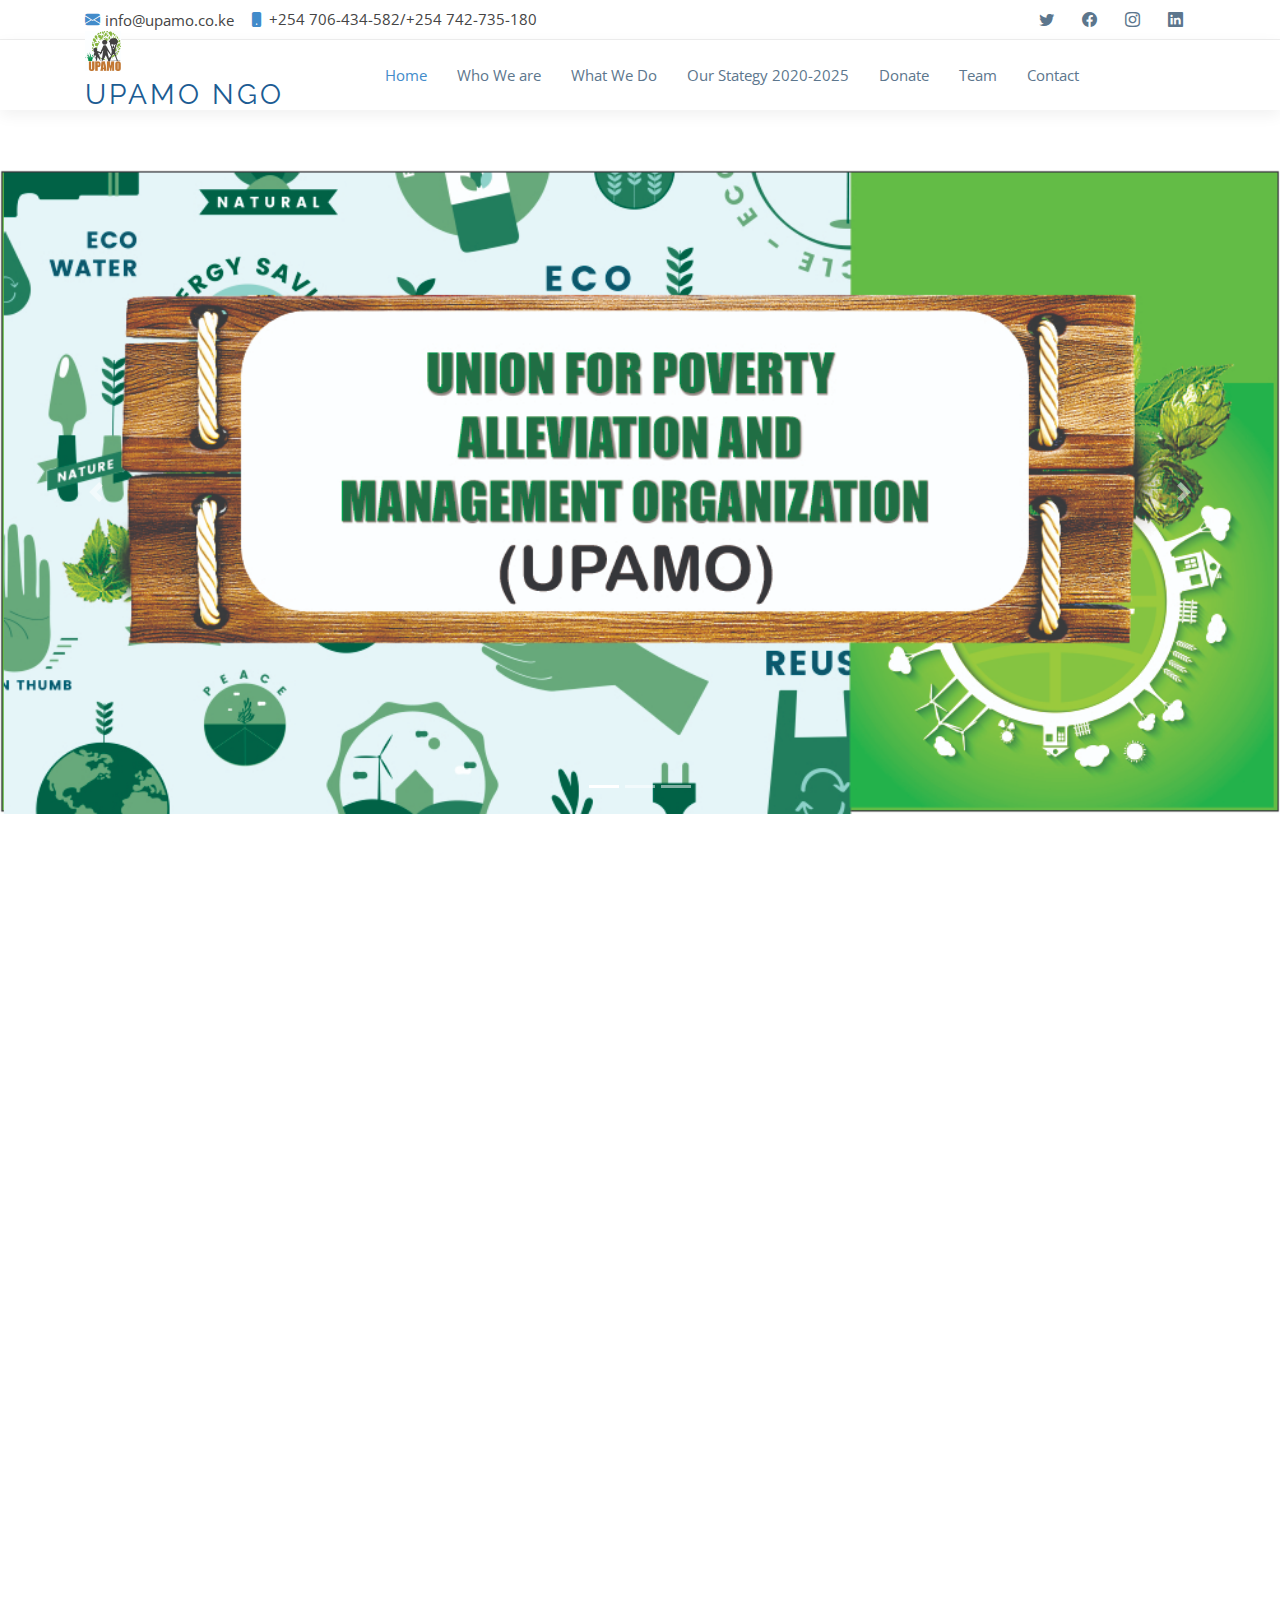
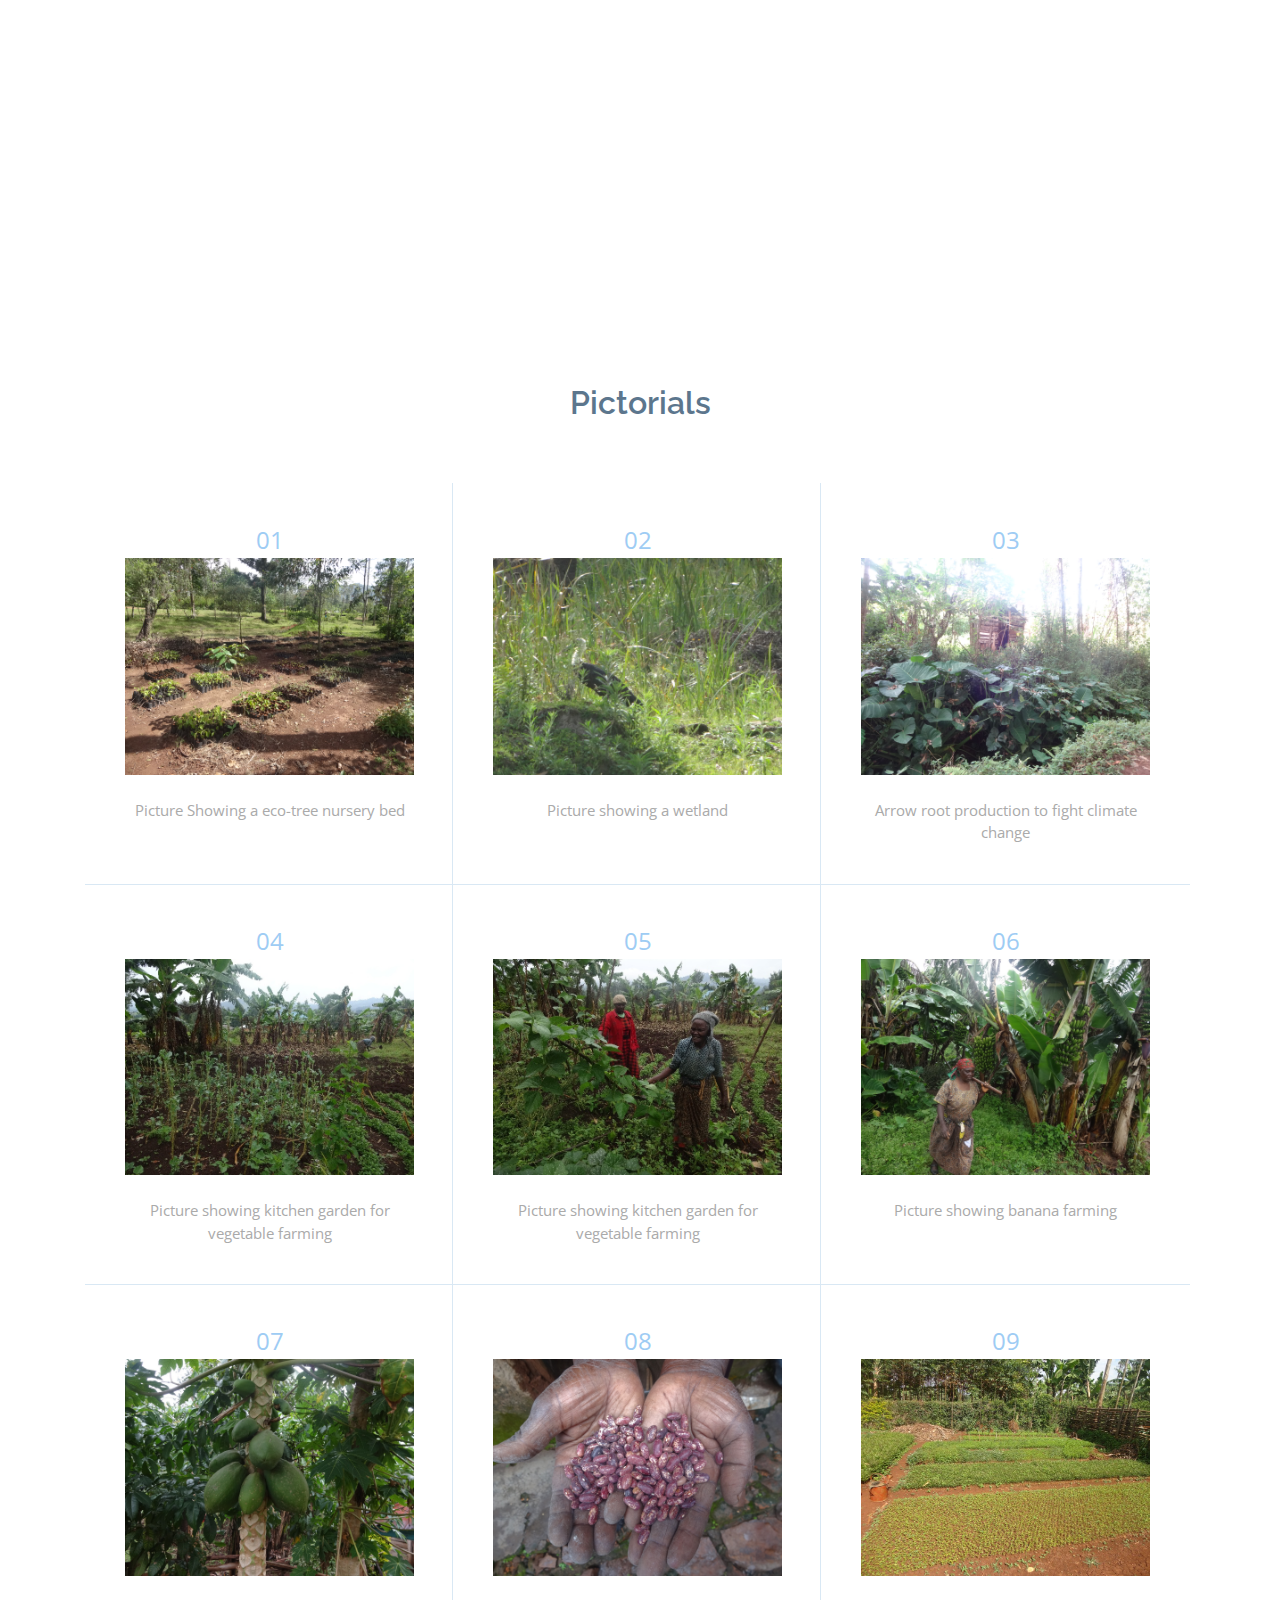
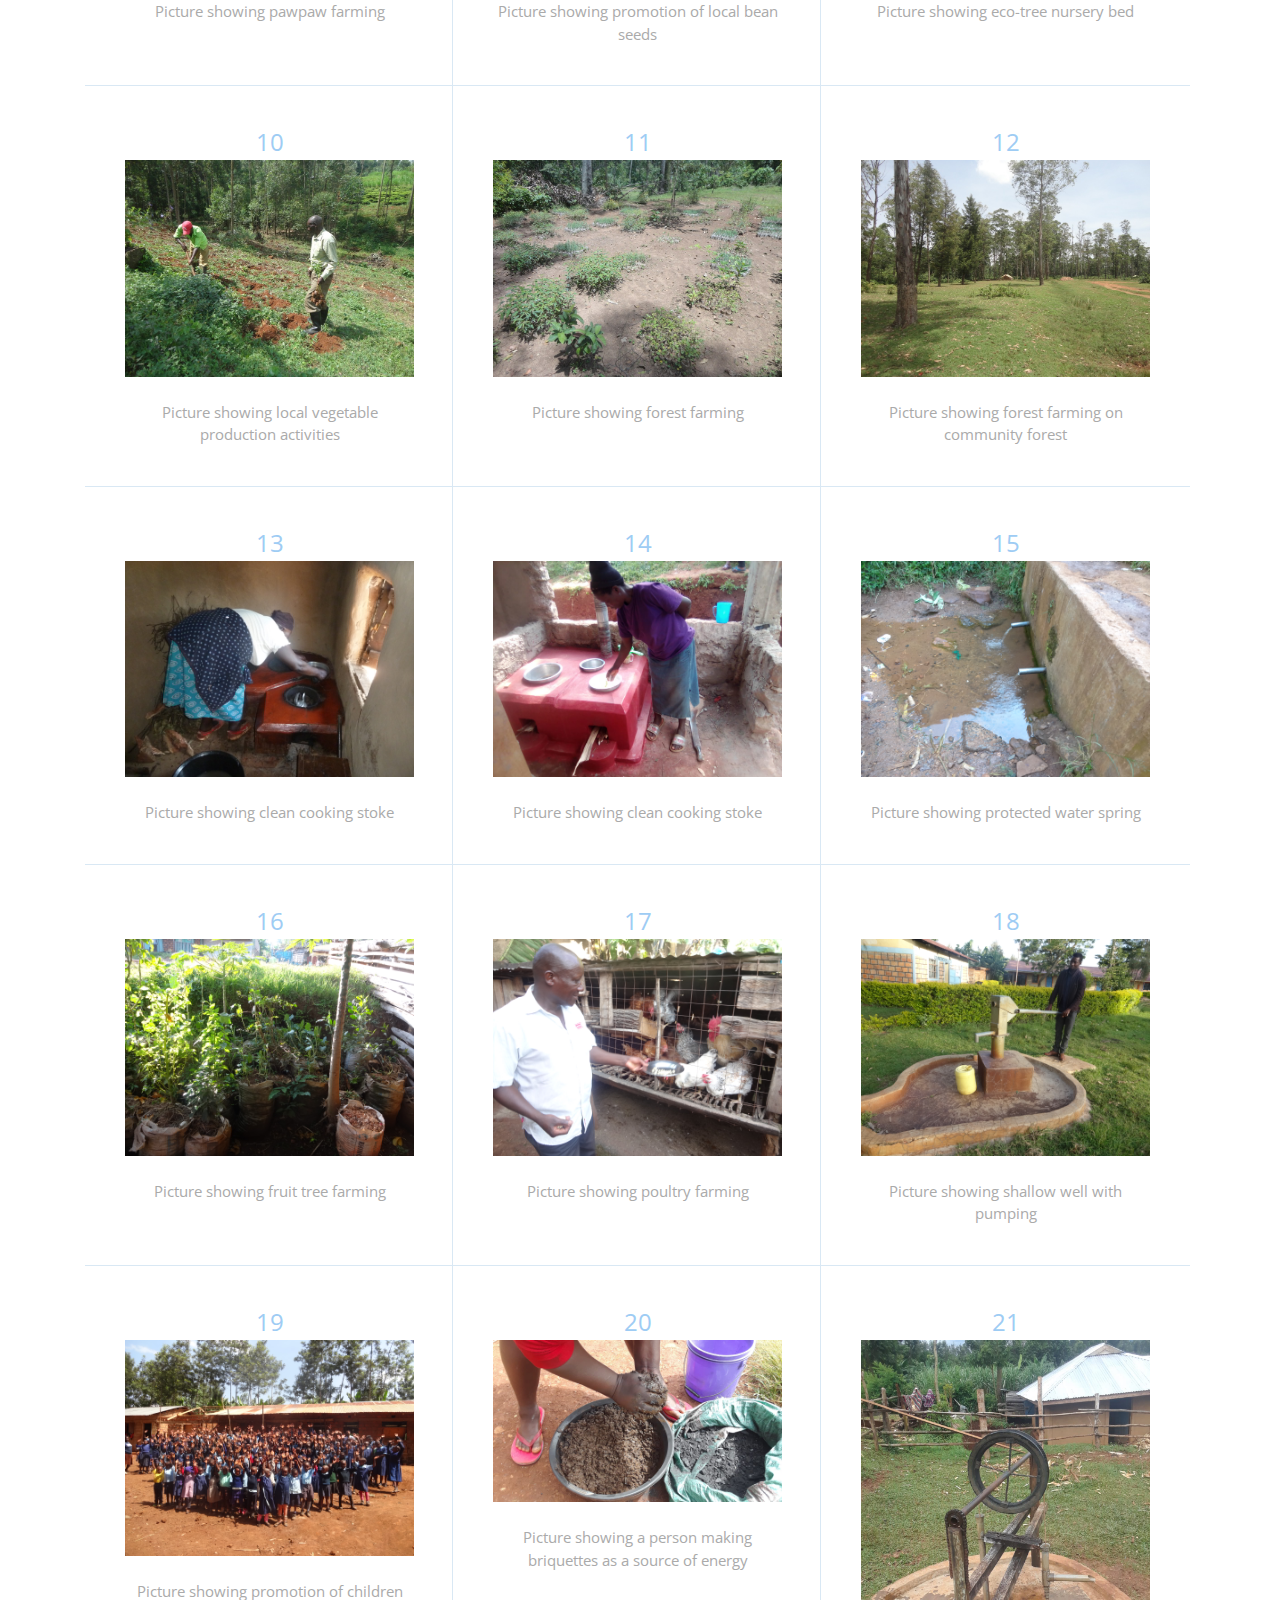
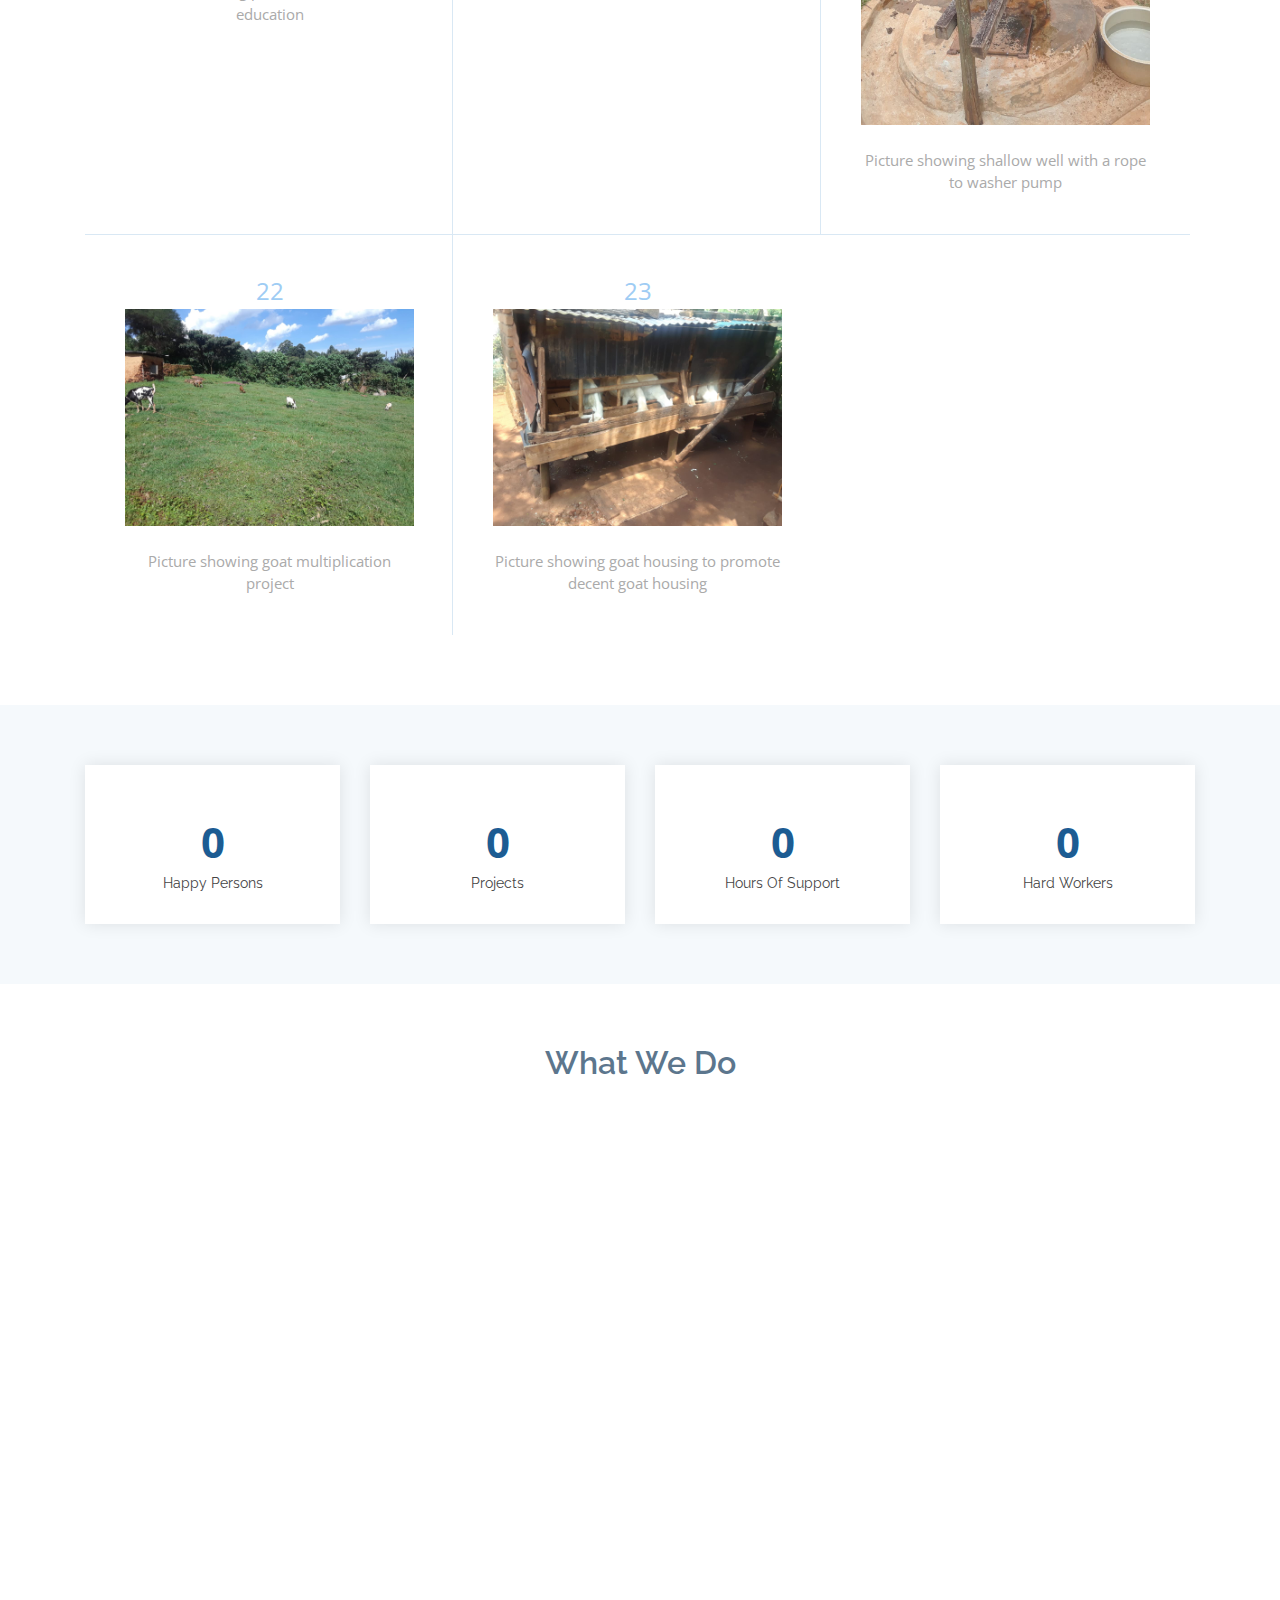
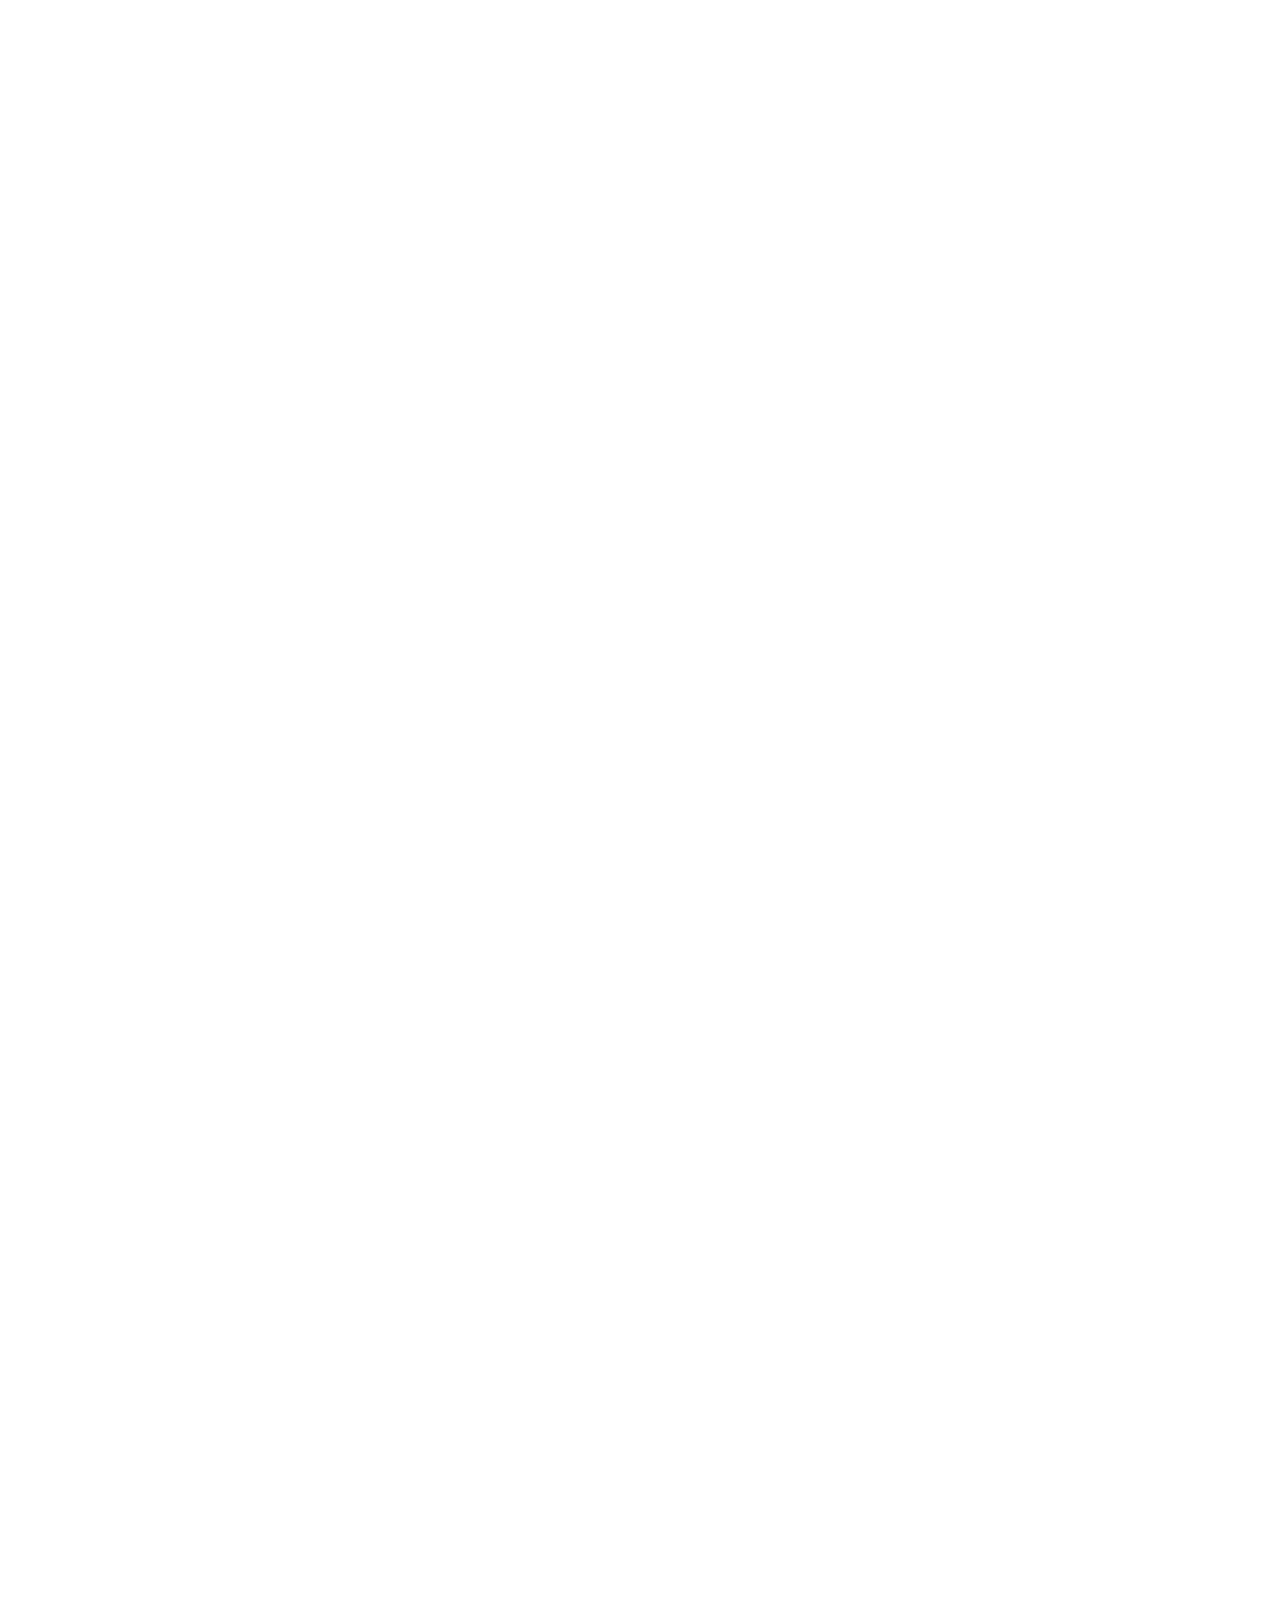
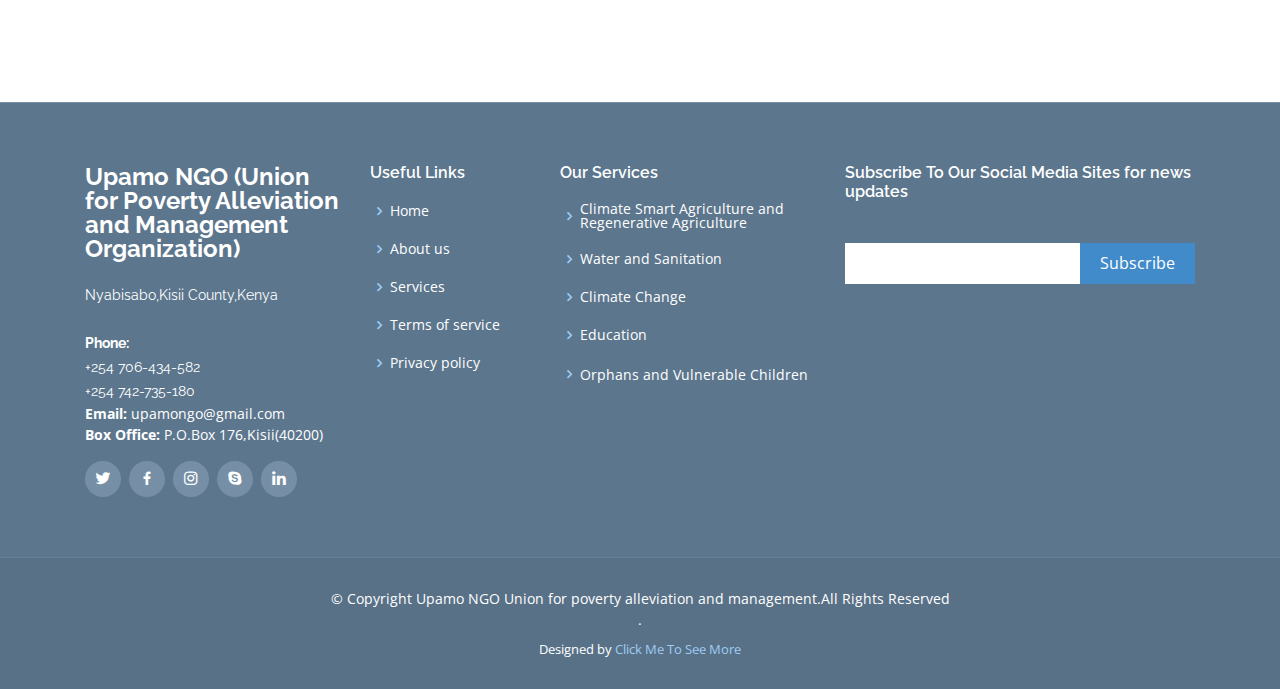
==== index.html @ 967aeb26 "navbar positioned" ====
<!DOCTYPE html>
<html lang="en">

<head>
  <meta charset="utf-8">
  <meta content="width=device-width, initial-scale=1.0" name="viewport">

  <title>Upamo Organization - Index</title>
  <meta content="The Union For Poverty Alleviation & Management Organization (UPAMO) is a local, not-for-profit, non-denominational, non-governmental organization (NGO) formed in November 2013 by local youth of Kisii. UPAMO’s formation was motivated by numerous reasons. First, high poverty levels in the project area. Second, many development interventions have been external to local context leaving behind a people hardly changed. Third, devolution has dismally improved people’s livelihoods given resource constraints and limited adherence to accountabilit. Finally, that many youths of the region prefer to work elsewhere (human resource flight) limited innovations and enthusiasms to work for self-development" name="description">
  <meta content="Union For Poverty Alleviation & Management Organization (UPAMO),Non governmental Organization,Poverty alleviation,education,smart farning and generative agriculture" name="keywords">

  <!-- Favicons -->
  <link href="assets/img/logo.jpg" rel="icon">
  <link href="assets/img/logo.jpg" rel="apple-touch-icon">

  <!-- Google Fonts -->
  <link href="https://fonts.googleapis.com/css?family=Open+Sans:300,300i,400,400i,600,600i,700,700i|Raleway:300,300i,400,400i,600,600i,700,700i,900" rel="stylesheet">

  <!-- Vendor CSS Files -->
  <link href="assets/vendor/animate.css/animate.min.css" rel="stylesheet">
  <link href="assets/vendor/aos/aos.css" rel="stylesheet">
  <link href="assets/vendor/bootstrap-icons/bootstrap-icons.css" rel="stylesheet">
  <link href="assets/vendor/boxicons/css/boxicons.min.css" rel="stylesheet">
  <link href="assets/vendor/glightbox/css/glightbox.min.css" rel="stylesheet">
  <link href="assets/vendor/swiper/swiper-bundle.min.css" rel="stylesheet">
  <link rel="stylesheet" href="https://cdn.jsdelivr.net/npm/bootstrap@4.0.0/dist/css/bootstrap.min.css" integrity="sha384-Gn5384xqQ1aoWXA+058RXPxPg6fy4IWvTNh0E263XmFcJlSAwiGgFAW/dAiS6JXm" crossorigin="anonymous">

  <!-- Template Main CSS File -->
  <link href="assets/css/style.css" rel="stylesheet">
 


</head>

<body>

  <!-- ======= Top Bar ======= -->
  <section id="topbar" class="d-flex align-items-center">
    <div class="container d-flex justify-content-center justify-content-md-between">
      <div class="contact-info d-flex align-items-center">
        <i class="bi bi-envelope-fill"></i><a href="mailto:contact@example.com">info@upamo.co.ke</a>
        <i class="bi bi-phone-fill phone-icon"></i> +254 706-434-582/+254 742-735-180
      </div>
      <div class="social-links d-none d-md-block">
        <a href="https://twitter.com/NgoUpamo" class="upamotwitter"><i class="bi bi-twitter"></i></a>
        <a href="#" class="facebook"><i class="bi bi-facebook"></i></a>
        <a href="#" class="instagram"><i class="bi bi-instagram"></i></a>
        <a href="https://www.linkedin.com/in/upamo-ngo-61439022a/" class="linkedin"><i class="bi bi-linkedin"></i></i></a>
      </div>
    </div>
  </section>

  <!-- ======= Header ======= -->
  <header id="header" class="d-flex align-items-center">
    <div class="container d-flex align-items-center">

      <div class="logo me-auto">
        <!--<h1><a href="index.html">Upamo NGO</a></h1>-->
        <a href="index.html"><img src="assets/img/logo.jpg" alt="" class="img-fluid"><h1><a href="index.html">Upamo NGO </a></h1></a>
      </div>

      <nav id="navbar" class="navbar">
        <ul>
          <li><a class="nav-link scrollto active" href="#hero">Home</a></li>
          <li><a class="nav-link scrollto" href="#about">Who We are</a></li>
          <li><a class="nav-link scrollto" href="#services">What We Do</a></li>
          <li><a class="nav-link scrollto" href="strategy.html">Our Stategy 2020-2025</a></li>
          <li><a class="nav-link scrollto" href="donate.html">Donate</a></li>
          <li><a class="nav-link scrollto" href="#team">Team</a></li>

          <li><a class="nav-link scrollto" href="#contact">Contact</a></li>
        </ul>
        <i class="bi bi-list mobile-nav-toggle"></i>
      </nav>
    <!-- .navbar -->

    </div>
  </header><!-- End Header -->

  <!-- ======= Hero Section ======= -->
  <section>
    <div id="carouselExampleIndicators" class="carousel slide" data-ride="carousel">
      <ol class="carousel-indicators">
        <li data-target="#carouselExampleIndicators" data-slide-to="0" class="active"></li>
        <li data-target="#carouselExampleIndicators" data-slide-to="1"></li>
        <li data-target="#carouselExampleIndicators" data-slide-to="2"></li>
      </ol>
      <div class="carousel-inner">
        <div class="carousel-item active">
          <img class="d-block w-100" src="assets/img/kiki.jpg" alt="First slide">
        </div>
        <div class="carousel-item">
          <img class="d-block w-100" src="assets/img/strat.jpg" alt="Second slide">
        </div>
        <div class="carousel-item">
          <img class="d-block w-100" src="assets/img/slide/kiki.jpg" alt="Third slide">
        </div>
      </div>
      <a class="carousel-control-prev" href="#carouselExampleIndicators" role="button" data-slide="prev">
        <span class="carousel-control-prev-icon" aria-hidden="true"></span>
        <span class="sr-only">Previous</span>
      </a>
      <a class="carousel-control-next" href="#carouselExampleIndicators" role="button" data-slide="next">
        <span class="carousel-control-next-icon" aria-hidden="true"></span>
        <span class="sr-only">Next</span>
      </a>
    </div>
    </div>
  </section>
  <!-- End Hero -->

  <main id="main">

    <!-- ======= About Us Section ======= -->
    <section id="about" class="about">
      <div class="container" data-aos="fade-up">

        <div class="row no-gutters">
          <div class="col-lg-12 video-box">
            <img src="assets/img/slide/poppys.png" class="img-fluid" alt="">
            <a href="https://www.youtube.com/channel/UCHE4WXtR3GnF8iIqZdrk4YQ" class="venobox play-btn mb-4" data-vbtype="video" data-autoplay="true"></a>
          </div>

          <div class="col-lg-12 d-flex flex-column justify-content-center about-content">

            <div class="section-title">
              <h2>Who We Are</h2>
              <p><b></b>Union for Poverty Alleviation and Management Organization (UPAMO) Is a local NGO registered and working in Kenya.</b><br>

                UPAMO is a non-profit, non-governmental organization committed to Ecological Agriculture, use of clean energy and protection of the environment through research and implementation of specific activities in Kisii County, Kenya. A group of development workers and local people came together with the idea of looking for solutions to the challenges of poverty and climate change afflicting the local community. As a result, UPAMO was formed in November 2013, to work with the grassroots-level community.
                <br>
                UPAMO was established to solve environmental and social problems such as the adverse impacts of climate change, unsustainable use of natural resources, drinking water crisis, biodiversity destruction, increasing uses of dirty energy, gender inequity and human rights violation.<br> 
                
                UPAMO has been working on Environment; Climate Change Adaptation; Clean/Solar Energy; Livelihood; Gender Development; Health & Sanitation and Women and Child Rights since 2015.<br>

                Our Field Offices are at Nyabisabo Market, Kisii County, Kenya.
              </p>
            </div>
<div class="section-title">
              <h2>Vision</h2>
              <p>To promote ecological balance and create harmony between humans and nature<br><br>

            </div>

            <div class="section-title">
              <h2>Mission</h2>
              <p>To build the capacity of the most vulnerable communities in the region to ensure sustainable use of natural resources, provide eco-friendly means of living, reduce the adverse effects of climate change and improve their socio-economic condition while maintaining the ecological balance</p></p>
            </div>
            <div class="section-title">
              <h2>Core Values</h2>
              <center></center><p>To build the capacity of the most vulnerable communities in the </center>


           
<ul class="list-group">
  <li class="list-group-item">Quality Work</li>
  <li class="list-group-item">Creativity and Innovation</li>
  <li class="list-group-item">Transparency and Honesty</li>
  <li class="list-group-item">Partnerships and collaboration</li>
</ul


            
</p>
            </div>

          </div>
      </div>

      </div>
    </section><!-- End About Us Section -->

    <!-- ======= About Lists Section ======= -->
<div class="section-title">
              <h2>Pictorials</h2>
    <section class="about-lists">
      <div class="container">


        <div class="row no-gutters">

          

          <div class="col-lg-4 col-md-6 content-item" data-aos="" data-aos-delay="">
            <span>01</span>
            <div class="pic"><img src="assets/img/DSC0013999.JPG" class="img-fluid" alt=""></div><br>
            
            <p>Picture Showing a eco-tree nursery bed</p>
          </div>

          <div class="col-lg-4 col-md-6 content-item" data-aos="" data-aos-delay="">
            <span>02</span>
            <div class="pic"><img src="assets/img/DSC00149.JPG" class="img-fluid" alt=""></div>
            <br>
            <p>Picture showing a wetland</p>
          </div>

          <div class="col-lg-4 col-md-6 content-item" data-aos="" data-aos-delay="">
            <span>03</span>
            <div class="pic"><img src="assets/img/DSC00152.JPG" class="img-fluid" alt=""></div>
            <br>
            <p>Arrow root production to fight climate change</p>
          </div>

          
          <div class="col-lg-4 col-md-6 content-item" data-aos="" data-aos-delay="">
            <span>04</span>
            <div class="pic"><img src="assets/img/DSC00294.JPG" class="img-fluid" alt=""></div>
           <br>
            <p>Picture showing kitchen garden for vegetable farming</p>
          </div>

          <div class="col-lg-4 col-md-6 content-item" data-aos="" data-aos-delay="">
            <span>05</span>
            <div class="pic"><img src="assets/img/DSC00306.JPG" class="img-fluid" alt=""></div>
            <br>
            <p>Picture showing kitchen garden for vegetable farming</p>
          </div>


          <div class="col-lg-4 col-md-6 content-item" data-aos="" data-aos-delay="">
            <span>06</span>
            <div class="pic"><img src="assets/img/DSC00330.JPG" class="img-fluid" alt=""></div>
            <br>
            <p>Picture showing banana farming</p>
          </div>

          <div class="col-lg-4 col-md-6 content-item" data-aos="" data-aos-delay="">
            <span>07</span>
            <div class="pic"><img src="assets/img/DSC00336.JPG" class="img-fluid" alt=""></div>
          <br>            <p>Picture showing pawpaw farming</p>
          </div>

          <div class="col-lg-4 col-md-6 content-item" data-aos="" data-aos-delay="">
            <span>08</span>
            <div class="pic"><img src="assets/img/DSC00341.JPG" class="img-fluid" alt=""></div>
           <br>          <p>Picture showing promotion of local bean seeds</p>
          </div>

          <div class="col-lg-4 col-md-6 content-item" data-aos="" data-aos-delay="">
            <span>09</span></span>
            <div class="pic"><img src="assets/img/DSC03101.JPG" class="img-fluid" alt=""></div>
        <br>          <p>Picture showing eco-tree nursery bed</p>
          </div>


          <div class="col-lg-4 col-md-6 content-item" data-aos="" data-aos-delay="">
            <span>10</span>
            <div class="pic"><img src="assets/img/DSC03760.JPG" class="img-fluid" alt=""></div>
             <br>
            <p>Picture showing local vegetable production activities</p>
          </div>

          <div class="col-lg-4 col-md-6 content-item" data-aos="" data-aos-delay="">
            <span>11</span>
            <div class="pic"><img src="assets/img/DSC03768.JPG" class="img-fluid" alt=""></div>
             <br>           <p>Picture showing forest farming</p>
          </div>

          <div class="col-lg-4 col-md-6 content-item" data-aos="" data-aos-delay="">
            <span>12</span>
            <div class="pic"><img src="assets/img/DSC03772.JPG" class="img-fluid" alt=""></div>
            <br>           <p>Picture showing forest farming on community forest</p>
          </div>

          <div class="col-lg-4 col-md-6 content-item" data-aos="" data-aos-delay="">
            <span>13</span>
            <div class="pic"><img src="assets/img/cook1.JPG" class="img-fluid" alt=""></div>
             <br>           <p>Picture showing clean cooking stoke</p>
          </div>
          <div class="col-lg-4 col-md-6 content-item" data-aos="" data-aos-delay="">
            <span>14</span>
            <div class="pic"><img src="assets/img/cookstove 2.jpeg" class="img-fluid" alt=""></div>
            <br>           <p>Picture showing clean cooking stoke</p>
          </div>
          <div class="col-lg-4 col-md-6 content-item" data-aos="" data-aos-delay="">
            <span>15</span>
            <div class="pic"><img src="assets/img/DSC00162.JPG" class="img-fluid" alt=""></div>
            <br>           <p>Picture showing protected water spring</p>
          </div>
           <div class="col-lg-4 col-md-6 content-item" data-aos="" data-aos-delay="">
            <span>16</span>
            <div class="pic"><img src="assets/img/DSC00163.JPG" class="img-fluid" alt=""></div>
           <br>           <p>Picture showing fruit tree farming</p>
          </div>
           
           <div class="col-lg-4 col-md-6 content-item" data-aos="" data-aos-delay="">
            <span>17</span>
            <div class="pic"><img src="assets/img/DSC00176.JPG" class="img-fluid" alt=""></div>
            <br>           <p>Picture showing poultry farming</p>
          </div>
           
           <div class="col-lg-4 col-md-6 content-item" data-aos="" data-aos-delay="">
            <span>18</span>
            <div class="pic"><img src="assets/img/DSC00202.JPG" class="img-fluid" alt=""></div>
           <br>           <p>Picture showing shallow well with pumping</p>
          </div>
           <div class="col-lg-4 col-md-6 content-item" data-aos="" data-aos-delay="">
            <span>19</span>
            <div class="pic"><img src="assets/img/DSC00209.JPG" class="img-fluid" alt=""></div>
          <br>           <p>Picture showing promotion of children education</p>
          </div>
         
          <div class="col-lg-4 col-md-6 content-item" data-aos="">
            <span>20</span>
            <div class="pic"><img src="assets/img/briquettes.JPEG" class="img-fluid" alt=""></div>
            <br>           <p>Picture showing a person making briquettes as a source of energy</p>
          </div>
           <div class="col-lg-4 col-md-6 content-item" data-aos="">
            <span>21</span>
            <div class="pic"><img src="assets/img/drillwell.JPEG" class="img-fluid" alt=""></div>
            <br>           <p>Picture showing shallow well with a rope to washer pump</p>
          </div>
            <div class="col-lg-4 col-md-6 content-item" data-aos="">
            <span>22</span>
            <div class="pic"><img src="assets/img/fieldgoats.JPEG" class="img-fluid" alt=""></div>
            <br>           <p>Picture showing goat multiplication project</p>
          </div>
           <div class="col-lg-4 col-md-6 content-item" data-aos="">
            <span>23</span>
            <div class="pic"><img src="assets/img/zerogoat.JPEG" class="img-fluid" alt=""></div>
            <br>           <p>Picture showing goat housing to promote decent goat housing</p>
          </div>
          

          
        </div>

      </div>
</div>
    </section><!-- End About Lists Section -->

    <!-- ======= Counts Section ======= -->
    <section class="counts section-bg">
      <div class="container">

        <div class="row">

          <div class="col-lg-3 col-md-6 text-center" data-aos="600">
            <div class="count-box">
              <i class="bi bi-simple-smile" style="color: #20b38e;"></i>
              <span data-purecounter-start="0" data-purecounter-end="232" data-purecounter-duration="1" class="purecounter"></span>
              <p>Happy Persons</p>
            </div>
          </div>

          <div class="col-lg-3 col-md-6 text-center" data-aos="" data-aos-delay="600">
            <div class="count-box">
              <i class="bi bi-document-folder" style="color: #c042ff;"></i>
              <span data-purecounter-start="0" data-purecounter-end="521" data-purecounter-duration="1" class="purecounter"></span>
              <p>Projects</p>
            </div>
          </div>

          <div class="col-lg-3 col-md-6 text-center" data-aos="" data-aos-delay="600">
            <div class="count-box">
              <i class="bi bi-live-support" style="color: #46d1ff;"></i>
              <span data-purecounter-start="0" data-purecounter-end="1463" data-purecounter-duration="1" class="purecounter"></span>
              <p>Hours Of Support</p>
            </div>
          </div>

          <div class="col-lg-3 col-md-6 text-center" data-aos="" data-aos-delay="600">
            <div class="count-box">
              <i class="bi bi-users-alt-5" style="color: #ffb459;"></i>
              <span data-purecounter-start="0" data-purecounter-end="15" data-purecounter-duration="1" class="purecounter"></span>
              <p>Hard Workers</p>
            </div>
          </div>

        </div>

      </div>
    </section><!-- End Counts Section -->

    <!-- ======= Services Section ======= -->
    <section id="services" class="services">
      <div class="container" data-aos="">

        <div class="section-title">
          <h2>What We Do</h2>
        </div>

        <div class="row">
          <div class="col-lg-4 col-md-6 icon-box" data-aos="fade-up">
            <div class="icon"><i class="bi bi-recycle"></i></div>
            <h4 class="title"><a href="">Smart Farming and Generative Agriculture</a></h4>
            <p class="description">The organization implements it through encouraging good agricultural practices,effective land utilization and exposing farmers to current agricultural best practices around the world
            </p>
          </div>
          <div class="col-lg-4 col-md-6 icon-box" data-aos="fade-up" data-aos-delay="100">
            <div class="icon"><i class="bi bi-node-plus"></i></div>
            <h4 class="title"><a href="">Education Support</a></h4>
            <p class="description">The organization supports education through provision of basic social amenities around the school,building and renovating of infrastructure</p>
          </div>
          <div class="col-lg-4 col-md-6 icon-box" data-aos="fade-up" data-aos-delay="200">
            <div class="icon"><i class="bi bi-droplet-half"></i></div>
            <h4 class="title"><a href="">Water and Sanitation</a></h4>
            <p class="description">The organization participates in drilling of wells/springs,maintaining of water reservoirs and other critical water points in the communities</p>
          </div>
          <div class="col-lg-4 col-md-6 icon-box" data-aos="fade-up" data-aos-delay="300">
            <div class="icon"><i class="bi bi-cloud-lightning-rain-fill"></i></div>
            <h4 class="title"><a href="">Climate Change</a></h4>
            <p class="description">The organization encourages use of energy saving jikos,use of environmentally safe energy alternatives for preservation of environments</p>
          </div>
          <div class="col-lg-4 col-md-6 icon-box" data-aos="fade-up" data-aos-delay="400">
            <div class="icon"><i class="bi bi-person-plus"></i></div>
            <h4 class="title"><a href="">Orphans and Vulnerable Children</a></h4>
            <p class="description">The organization is committed in protection,clothing and provision of basic amenities for orphans and vulnerable children in the community</p>
          </div>
         
        </div>

      </div>
    </section><!-- End Services Section -->

   

    <!-- ======= Our Team Section ======= -->
    <section id="team" class="team">
      <div class="container" data-aos="fade-up">

        <div class="section-title">
          <h2>Our Team</h2>
          <p>Meet Our Management Team That Steers our Organization</p>
        </div>

        <div class="row">

          <div class="col-xl-3 col-lg-4 col-md-6" data-aos="fade-up">
            <div class="member">
              <div class="pic"><img src="assets/img/evanssssssss.png" class="img-fluid" alt=""></div><br><br>
              <div class="member-info">
                <h4>Davin Ondari Momanyi </h4>
                <span>Director</span>
                <div class="social">
                  <a href="https://www.linkedin.com/in/davin-ondari-963410231/"><i class="bi bi-linkedin"></i></a>
                  <a href=""><i class="bi bi-twitter"></i></a>
                  <a href=""><i class="bi bi-facebook"></i></a>
                  <a href=""><i class="bi bi-instagram"></i></a>
                  
                </div>
              </div>
            </div>
          </div>

          <div class="col-xl-3 col-lg-4 col-md-6" data-aos="fade-up" data-aos-delay="100">
            <div class="member">
              <div class="pic"><img src="assets/img/jeriah.png" class="img-fluid" alt=""></div>
              <br><br><br><div class="member-info">
                <h4>Jerriah Ondiba</h4>
                <span>Finance Officer</span>
                <div class="social">
                  <a href=""><i class="bi bi-twitter"></i></a>
                  <a href=""><i class="bi bi-facebook"></i></a>
                  <a href=""><i class="bi bi-instagram"></i></a>
                  <a href=""><i class="bi bi-linkedin"></i></a>
                </div>
              </div>
            </div>
          </div>

          <div class="col-xl-3 col-lg-4 col-md-6" data-aos="fade-up" data-aos-delay="200">
            <div class="member">
              <div class="pic"><img src="assets/img/evans.png" class="img-fluid" alt=""></div><br><br><br><br>
              <div class="member-info">
                <h4>Evans Omenge</h4>
                <span>Executive Director</span>
                <div class="social">
                  <a href=""><i class="bi bi-twitter"></i></a>
                  <a href=""><i class="bi bi-facebook"></i></a>
                  <a href=""><i class="bi bi-instagram"></i></a>
                  <a href=""><i class="bi bi-linkedin"></i></a>
                </div>
              </div>
            </div>
          </div>

         

        </div>

      </div>
    </section><!-- End Our Team Section -->

    

    <!-- ======= Contact Us Section ======= -->
    <section id="contact" class="contact">
      <iframe src="https://www.google.com/maps/embed?pb=!1m18!1m12!1m3!1d1994.7257078635184!2d34.82896903361844!3d-0.7770357247271905!2m3!1f0!2f0!3f0!3m2!1i1024!2i768!4f13.1!3m3!1m2!1s0x182b41b26e41d041%3A0x50b70f932b7b71f6!2sNyabisabo%20Market!5e0!3m2!1sen!2ske!4v1644320797770!5m2!1sen!2ske" width="1400" height="450" style="border:0;" allowfullscreen="" loading="lazy"></iframe>
      <div class="container" data-aos="fade-up">

        <div class="section-title">
          <h2>Contact Us</h2>
        </div>

        <div class="row">

          <div class="col-lg-6 d-flex" data-aos="fade-up">
            <div class="info-box">
              <i class="bx bx-map"></i>
              <h3>Our Address</h3>
              <p>Nyabisabo,Kisii County</p>
            </div>
          </div>

          <div class="col-lg-3 d-flex" data-aos="fade-up" data-aos-delay="100">
            <div class="info-box">
              <i class="bx bx-envelope"></i>
              <h3>Email Us</h3>
              <p>info@example.com<br>upamongo@gmail.com</p>
            </div>
          </div>

          <div class="col-lg-3 d-flex" data-aos="fade-up" data-aos-delay="200">
            <div class="info-box ">
              <i class="bx bx-phone-call"></i>
              <h3>Call Us</h3>
              <p>+254 706-434-582<br>+254 742-735-180</p>
            </div>
          </div>

          

        </div>

      </div>
    </section><!-- End Contact Us Section -->

  </main><!-- End #main -->

  <!-- ======= Footer ======= -->
  <footer id="footer">
    <div class="footer-top">
      <div class="container">
        <div class="row">

          <div class="col-lg-3 col-md-6 footer-info">
          <h3>Upamo NGO (Union for Poverty Alleviation and Management Organization)</h3>
            <p>
              Nyabisabo,Kisii County,Kenya<br><br>
              <strong>Phone:</strong> <p>+254 706-434-582<br>+254 742-735-180</p>
              <strong>Email:</strong> upamongo@gmail.com<br><strong>Box Office:</strong> P.O.Box 176,Kisii(40200)<br>
            </p>
            <div class="social-links mt-3">
              <a href="#" class="twitter"><i class="bx bxl-twitter"></i></a>
              <a href="#" class="facebook"><i class="bx bxl-facebook"></i></a>
              <a href="#" class="instagram"><i class="bx bxl-instagram"></i></a>
              <a href="#" class="google-plus"><i class="bx bxl-skype"></i></a>
              <a href="#" class="linkedin"><i class="bx bxl-linkedin"></i></a>
            </div>
          </div>

          <div class="col-lg-2 col-md-6 footer-links">
            <h4>Useful Links</h4>
            <ul>
              <li><i class="bx bx-chevron-right"></i> <a href="#">Home</a></li>
              <li><i class="bx bx-chevron-right"></i> <a href="#">About us</a></li>
              <li><i class="bx bx-chevron-right"></i> <a href="#">Services</a></li>
              <li><i class="bx bx-chevron-right"></i> <a href="#">Terms of service</a></li>
              <li><i class="bx bx-chevron-right"></i> <a href="#">Privacy policy</a></li>
            </ul>
          </div>

          <div class="col-lg-3 col-md-6 footer-links">
            <h4>Our Services</h4>
            <ul>
                 <li><i class="bx bx-chevron-right"></i> <a href="#">Climate Smart Agriculture and Regenerative Agriculture</a></li>
              
              <li><i class="bx bx-chevron-right"></i> <a href="#">Water and Sanitation</a></li>
              <li><i class="bx bx-chevron-right"></i> <a href="#">Climate Change</a></li>
              <li><i class="bx bx-chevron-right"></i> <a href="#">Education</a></li>
             <li><i class="bx bx-chevron-right"></i> <a href="#"></a>Orphans and Vulnerable Children</li>
            </ul>
          </div>

          <div class="col-lg-4 col-md-6 footer-newsletter">
            <h4>Subscribe To Our Social Media Sites for news updates</h4>

            <!-- subscribe input -->
            <form action="" method="post">
              <input type="email" name="email"><input type="submit" value="Subscribe">
            </form>

          </div>

        </div>
      </div>
    </div>

  <div class="container">
    <div class="copyright">
        &copy; Copyright Upamo NGO Union for poverty alleviation and management.All Rights Reserved<br><strong><span></span></strong>.
    </div>
    <div class="credits">
        <!-- All the links in the footer should remain intact. -->
        <!-- You can delete the links only if you purchased the pro version. -->
        <!-- Licensing information: https://bootstrapmade.com/license/ -->
        <!-- Purchase the pro version with working PHP/AJAX contact form: https://bootstrapmade.com/mamba-one-page-bootstrap-template-free/ -->
        Designed by <a href="https://jfjhjhjhjh.com/">Click Me To See More</a>
    </div>
  </div>
  </footer><!-- End Footer -->

  <a href="#" class="back-to-top d-flex align-items-center justify-content-center"><i class="bi bi-arrow-up-short"></i></a>

  <!-- Vendor JS Files -->
  <script src="assets/vendor/purecounter/purecounter.js"></script>
  <script src="assets/vendor/aos/aos.js"></script>
  <script src="assets/vendor/bootstrap/js/bootstrap.bundle.min.js"></script>
  <script src="assets/vendor/glightbox/js/glightbox.min.js"></script>
  <script src="assets/vendor/isotope-layout/isotope.pkgd.min.js"></script>
  <script src="assets/vendor/swiper/swiper-bundle.min.js"></script>
  <script src="assets/vendor/php-email-form/validate.js"></script>

  <!-- Bootstrap starter template -->
  <script src="https://code.jquery.com/jquery-3.2.1.slim.min.js" integrity="sha384-KJ3o2DKtIkvYIK3UENzmM7KCkRr/rE9/Qpg6aAZGJwFDMVNA/GpGFF93hXpG5KkN" crossorigin="anonymous"></script>
  <script src="https://cdn.jsdelivr.net/npm/popper.js@1.12.9/dist/umd/popper.min.js" integrity="sha384-ApNbgh9B+Y1QKtv3Rn7W3mgPxhU9K/ScQsAP7hUibX39j7fakFPskvXusvfa0b4Q" crossorigin="anonymous"></script>
  <script src="https://cdn.jsdelivr.net/npm/bootstrap@4.0.0/dist/js/bootstrap.min.js" integrity="sha384-JZR6Spejh4U02d8jOt6vLEHfe/JQGiRRSQQxSfFWpi1MquVdAyjUar5+76PVCmYl" crossorigin="anonymous"></script>

  <!-- Template Main JS File -->
  <script src="assets/js/main.js"></script>
  <!--Start of Tawk.to Script-->
<script type="text/javascript">
var Tawk_API=Tawk_API||{}, Tawk_LoadStart=new Date();
(function(){
var s1=document.createElement("script"),s0=document.getElementsByTagName("script")[0];
s1.async=true;
s1.src='https://embed.tawk.to/620639fc9bd1f31184dc1e53/1frk550rs';
s1.charset='UTF-8';
s1.setAttribute('crossorigin','*');
s0.parentNode.insertBefore(s1,s0);
})();

$('.carousel').carousel({
  interval: 3000
})
</script>
<!--End of Tawk.to Script-->

</body>

</html>
---- assets/css/style.css ----
body {
  font-family: "Open Sans", sans-serif;
  color: #444;
}

a {
  color: #428bca;
  text-decoration: none;
}

a:hover {
  color: #9eccf4;
  text-decoration: none;
}

h1, h2, h3, h4, h5, h6, .font-primary {
  font-family: "Raleway", sans-serif;
}

/*--------------------------------------------------------------
# Back to top button
--------------------------------------------------------------*/
.back-to-top {
  position: fixed;
  visibility: hidden;
  opacity: 0;
  right: 15px;
  bottom: 15px;
  z-index: 99999;
  background: #428bca;
  width: 40px;
  height: 40px;
  border-radius: 4px;
  transition: all 0.4s;
}
.back-to-top i {
  font-size: 24px;
  color: #fff;
  line-height: 0;
}
.back-to-top:hover {
  background: #629fd3;
  color: #fff;
}
.back-to-top.active {
  visibility: visible;
  opacity: 1;
}

/*--------------------------------------------------------------
# Disable aos animation delay on mobile devices
--------------------------------------------------------------*/
@media screen and (max-width: 768px) {
  [data-aos-delay] {
    transition-delay: 0 !important;
  }
}
/*--------------------------------------------------------------
# Top Bar
--------------------------------------------------------------*/
#topbar {
  background: #fff;
  border-bottom: 1px solid #eee;
  font-size: 15px;
  height: 40px;
  padding: 0;
}
#topbar .contact-info a {
  line-height: 0;
  color: #444;
  transition: 0.3s;
}
#topbar .contact-info a:hover {
  color: #428bca;
}
#topbar .contact-info i {
  color: #428bca;
  line-height: 0;
  margin-right: 5px;
}
#topbar .contact-info .phone-icon {
  margin-left: 15px;
}
#topbar .social-links a {
  color: #5c768d;
  padding: 4px 12px;
  display: inline-block;
  line-height: 1px;
  transition: 0.3s;
}
#topbar .social-links a:hover {
  color: #428bca;
}

/*--------------------------------------------------------------
# Header
--------------------------------------------------------------*/
#header {
  height: 70px;
  background: #fff;
  z-index: 997;
  box-shadow: 0px 5px 15px 0px rgba(0, 0, 0, 0.06);
}
#header .logo h1 {
  font-size: 28px;
  margin: 0;
  padding: 10px 0;
  line-height: 1;
  font-weight: 400;
  letter-spacing: 3px;
  text-transform: uppercase;
}
#header .logo h1 a, #header .logo h1 a:hover {
  color: #1c5c93;
  text-decoration: none;
}
#header .logo img {
  padding: 0;
  margin: 0;
  max-height: 40px;
}

.scrolled-offset {
  margin-top: 70px;
}

/*--------------------------------------------------------------
# Navigation Menu
--------------------------------------------------------------*/
/**
* Desktop Navigation 
*/
.navbar {
  position: absolute;
  /* justify-content: flex-end; */
  padding-left: 270px ;
}

.navbar ul {
  margin: 0;
  padding: 0;
  display: flex;
  list-style: none;
  align-items: center;
}
.navbar li {
  position: relative;
}
.navbar a, .navbar a:focus {
  display: flex;
  align-items: center;
  justify-content: space-between;
  padding: 10px 0 10px 30px;
  font-family: "Open Sans", sans-serif;
  font-size: 15px;
  color: #5c768d;
  white-space: nowrap;
  transition: 0.3s;
}
.navbar a i, .navbar a:focus i {
  font-size: 12px;
  line-height: 0;
  margin-left: 5px;
}
.navbar a:hover, .navbar .active, .navbar .active:focus, .navbar li:hover > a {
  color: #428bca;
}
.navbar .dropdown ul {
  display: block;
  position: absolute;
  left: 14px;
  top: 100%;
  margin: 0;
  padding: 10px 0;
  z-index: 99;
  opacity: 0;
  visibility: hidden;
  background: #fff;
  box-shadow: 0px 0px 30px rgba(127, 137, 161, 0.25);
  transition: 0.3s;
}
.navbar .dropdown ul li {
  min-width: 200px;
}
.navbar .dropdown ul a {
  padding: 10px 20px;
  text-transform: none;
}
.navbar .dropdown ul a i {
  font-size: 12px;
}
.navbar .dropdown ul a:hover, .navbar .dropdown ul .active:hover, .navbar .dropdown ul li:hover > a {
  color: #428bca;
}
.navbar .dropdown:hover > ul {
  opacity: 1;
  visibility: visible;
}
.navbar .dropdown .dropdown ul {
  top: 0;
  left: calc(100% - 30px);
  visibility: hidden;
}
.navbar .dropdown .dropdown:hover > ul {
  opacity: 1;
  top: 0;
  left: 100%;
  visibility: visible;
}
@media (max-width: 1366px) {
  .navbar .dropdown .dropdown ul {
    left: -90%;
  }
  .navbar .dropdown .dropdown:hover > ul {
    left: -100%;
  }
}

/**
* Mobile Navigation 
*/
.mobile-nav-toggle {
  color: #1f3548;
  font-size: 28px;
  cursor: pointer;
  display: none;
  line-height: 0;
  transition: 0.5s;
}
.mobile-nav-toggle.bi-x {
  color: #fff;
}

@media (max-width: 991px) {
  .mobile-nav-toggle {
    display: block;
  }

  .navbar ul {
    display: none;
  }
}
.navbar-mobile {
  position: fixed;
  overflow: hidden;
  top: 0;
  right: 0;
  left: 0;
  bottom: 0;
  background: rgba(31, 53, 72, 0.9);
  transition: 0.3s;
  z-index: 998;
}
.navbar-mobile .mobile-nav-toggle {
  position: absolute;
  top: 15px;
  right: 15px;
}
.navbar-mobile ul {
  display: block;
  position: absolute;
  top: 55px;
  right: 15px;
  bottom: 15px;
  left: 15px;
  padding: 10px 0;
  background-color: #fff;
  overflow-y: auto;
  transition: 0.3s;
}
.navbar-mobile a, .navbar-mobile a:focus {
  padding: 10px 20px;
  font-size: 15px;
  color: #1f3548;
}
.navbar-mobile a:hover, .navbar-mobile .active, .navbar-mobile li:hover > a {
  color: #428bca;
}
.navbar-mobile .getstarted, .navbar-mobile .getstarted:focus {
  margin: 15px;
}
.navbar-mobile .dropdown ul {
  position: static;
  display: none;
  margin: 10px 20px;
  padding: 10px 0;
  z-index: 99;
  opacity: 1;
  visibility: visible;
  background: #fff;
  box-shadow: 0px 0px 30px rgba(127, 137, 161, 0.25);
}
.navbar-mobile .dropdown ul li {
  min-width: 200px;
}
.navbar-mobile .dropdown ul a {
  padding: 10px 20px;
}
.navbar-mobile .dropdown ul a i {
  font-size: 12px;
}
.navbar-mobile .dropdown ul a:hover, .navbar-mobile .dropdown ul .active:hover, .navbar-mobile .dropdown ul li:hover > a {
  color: #428bca;
}
.navbar-mobile .dropdown > .dropdown-active {
  display: block;
}

/*--------------------------------------------------------------
# Hero Section
--------------------------------------------------------------*/
#hero {
  width: 100%;
  height: calc(100vh - 110px);
  padding: 0;
  overflow: hidden;
  background: #000;
}
#hero .carousel-item {
  width: 100%;
  height: calc(100vh - 110px);
  background-size: cover;
  background-position: top right;
  background-repeat: no-repeat;
  overflow: hidden;
}
#hero .carousel-item::before {
  content: "";
  
  position: absolute;
  height: 100%;
  width: 100%;
  top: 0;
  right: 0;
  left: 0;
  bottom: 0;
  overflow: hidden;
}
#hero .carousel-container {
  display: flex;
  justify-content: center;
  align-items: center;
  position: absolute;
  bottom: 0;
  top: 0;
  left: 0;
  right: 0;
  overflow: hidden;
}
#hero .carousel-content {
  text-align: left;
}
@media (max-width: 992px) {
  #hero, #hero .carousel-item {
    height: calc(100vh - 70px);
  }
  #hero .carousel-content.container {
    padding: 0 50px;
  }
}
#hero h2 {
  color: #fff;
  margin-bottom: 30px;
  font-size: 48px;
  font-weight: 900;
}
#hero p {
  width: 80%;
  -webkit-animation-delay: 0.4s;
  animation-delay: 0.4s;
  color: #fff;
}
#hero .carousel-inner .carousel-item {
  transition-property: opacity;
  background-position: center top;
}
#hero .carousel-inner .carousel-item,
#hero .carousel-inner .active.carousel-item-start,
#hero .carousel-inner .active.carousel-item-end {
  opacity: 0;
}
#hero .carousel-inner .active,
#hero .carousel-inner .carousel-item-next.carousel-item-start,
#hero .carousel-inner .carousel-item-prev.carousel-item-end {
  opacity: 1;
  transition: 0.5s;
}
#hero .carousel-inner .carousel-item-next,
#hero .carousel-inner .carousel-item-prev,
#hero .carousel-inner .active.carousel-item-start,
#hero .carousel-inner .active.carousel-item-end {
  left: 0;
  transform: translate3d(0, 0, 0);
}
#hero .carousel-control-prev, #hero .carousel-control-next {
  width: 10%;
}
#hero .carousel-control-next-icon, #hero .carousel-control-prev-icon {
  background: none;
  font-size: 48px;
  line-height: 1;
  width: auto;
  height: auto;
}
#hero .carousel-indicators li {
  cursor: pointer;
}
#hero .btn-get-started {
  font-family: "Raleway", sans-serif;
  font-weight: 500;
  font-size: 14px;
  letter-spacing: 1px;
  display: inline-block;
  padding: 12px 32px;
  border-radius: 5px;
  transition: 0.5s;
  line-height: 1;
  margin: 10px;
  color: #fff;
  -webkit-animation-delay: 0.8s;
  animation-delay: 0.8s;
  border: 0;
  background: #428bca;
}
#hero .btn-get-started:hover {
  background: #1c5c93;
}
@media (max-width: 768px) {
  #hero h2 {
    font-size: 28px;
  }
}
@media (max-height: 500px) {
  #hero, #hero .carousel-item {
    height: 120vh;
  }
}
@media (min-width: 1024px) {
  #hero p {
    width: 60%;
  }
  #hero .carousel-control-prev, #hero .carousel-control-next {
    width: 5%;
  }
}

/*--------------------------------------------------------------
# Sections General
--------------------------------------------------------------*/
section {
  padding: 60px 0;
  overflow: hidden;
}

.section-bg {
  background-color: #f5f9fc;
}

.section-title {
  text-align: center;
  padding-bottom: 30px;
}
.section-title h2 {
  font-size: 32px;
  font-weight: 600;
  margin-bottom: 20px;
  padding-bottom: 0;
  color: #5c768d;
}
.section-title p {
  margin-bottom: 0;
}

/*--------------------------------------------------------------
# Breadcrumbs
--------------------------------------------------------------*/
.breadcrumbs {
  padding: 15px 0;
  background-color: #f5f9fc;
  min-height: 40px;
}
.breadcrumbs h2 {
  font-size: 24px;
  font-weight: 300;
}
.breadcrumbs ol {
  display: flex;
  flex-wrap: wrap;
  list-style: none;
  padding: 0;
  margin: 0;
  font-size: 14px;
}
.breadcrumbs ol li + li {
  padding-left: 10px;
}
.breadcrumbs ol li + li::before {
  display: inline-block;
  padding-right: 10px;
  color: #6c757d;
  content: "/";
}
@media (max-width: 768px) {
  .breadcrumbs .d-flex {
    display: block !important;
  }
  .breadcrumbs ol {
    display: block;
  }
  .breadcrumbs ol li {
    display: inline-block;
  }
}

/*--------------------------------------------------------------
# About Us
--------------------------------------------------------------*/
.about {
  padding-bottom: 30px;
}
.about .container {
  box-shadow: 0 5px 25px 0 rgba(214, 215, 216, 0.6);
}
.about .video-box img {
  padding: 15px 0;
}
.about .section-title p {
  text-align: left;
  font-style: italic;
  color: #666;
}
.about .about-content {
  padding: 40px;
}
.about .icon-box + .icon-box {
  margin-top: 40px;
}
.about .icon-box .icon {
  float: left;
  display: flex;
  align-items: center;
  justify-content: center;
  width: 72px;
  height: 72px;
  background: #f1f7fb;
  border-radius: 6px;
  transition: 0.5s;
}
.about .icon-box .icon i {
  color: #428bca;
  font-size: 32px;
}
.about .icon-box:hover .icon {
  background: #428bca;
}
.about .icon-box:hover .icon i {
  color: #fff;
}
.about .icon-box .title {
  margin-left: 95px;
  font-weight: 700;
  margin-bottom: 10px;
  font-size: 18px;
  text-transform: uppercase;
}
.about .icon-box .title a {
  color: #343a40;
  transition: 0.3s;
}
.about .icon-box .title a:hover {
  color: #428bca;
}
.about .icon-box .description {
  margin-left: 95px;
  line-height: 24px;
  font-size: 14px;
}
.about .video-box {
  position: relative;
}
.about .play-btn {
  width: 94px;
  height: 94px;
  background: radial-gradient(#428bca 50%, rgba(66, 139, 202, 0.4) 52%);
  border-radius: 50%;
  display: block;
  position: absolute;
  left: calc(50% - 47px);
  top: calc(50% - 47px);
  overflow: hidden;
}
.about .play-btn::after {
  content: "";
  position: absolute;
  left: 50%;
  top: 50%;
  transform: translateX(-40%) translateY(-50%);
  width: 0;
  height: 0;
  border-top: 10px solid transparent;
  border-bottom: 10px solid transparent;
  border-left: 15px solid #fff;
  z-index: 100;
  transition: all 400ms cubic-bezier(0.55, 0.055, 0.675, 0.19);
}
.about .play-btn::before {
  content: "";
  position: absolute;
  width: 120px;
  height: 120px;
  -webkit-animation-delay: 0s;
  animation-delay: 0s;
  -webkit-animation: pulsate-btn 2s;
  animation: pulsate-btn 2s;
  -webkit-animation-direction: forwards;
  animation-direction: forwards;
  -webkit-animation-iteration-count: infinite;
  animation-iteration-count: infinite;
  -webkit-animation-timing-function: steps;
  animation-timing-function: steps;
  opacity: 1;
  border-radius: 50%;
  border: 5px solid rgba(66, 139, 202, 0.7);
  top: -15%;
  left: -15%;
  background: rgba(198, 16, 0, 0);
}
.about .play-btn:hover::after {
  border-left: 15px solid #428bca;
  transform: scale(20);
}
.about .play-btn:hover::before {
  content: "";
  position: absolute;
  left: 50%;
  top: 50%;
  transform: translateX(-40%) translateY(-50%);
  width: 0;
  height: 0;
  border: none;
  border-top: 10px solid transparent;
  border-bottom: 10px solid transparent;
  border-left: 15px solid #fff;
  z-index: 200;
  -webkit-animation: none;
  animation: none;
  border-radius: 0;
}

@-webkit-keyframes pulsate-btn {
  0% {
    transform: scale(0.6, 0.6);
    opacity: 1;
  }
  100% {
    transform: scale(1, 1);
    opacity: 0;
  }
}

@keyframes pulsate-btn {
  0% {
    transform: scale(0.6, 0.6);
    opacity: 1;
  }
  100% {
    transform: scale(1, 1);
    opacity: 0;
  }
}
/*--------------------------------------------------------------
# About Lists
--------------------------------------------------------------*/
.about-lists {
  padding: 40px;
}
.about-lists .row {
  overflow: hidden;
}
.about-lists .content-item {
  padding: 40px;
  border-left: 1px solid #d9e8f4;
  border-bottom: 1px solid #d9e8f4;
  margin: -1px;
}
.about-lists .content-item span {
  display: block;
  font-size: 24px;
  font-weight: 400;
  color: #9eccf4;
}
.about-lists .content-item h4 {
  font-size: 28px;
  font-weight: 400;
  padding: 0;
  margin: 20px 0;
}
.about-lists .content-item p {
  color: #aaaaaa;
  font-size: 15px;
  margin: 0;
  padding: 0;
}
@media (max-width: 768px) {
  .about-lists .content-item {
    padding: 40px 0;
  }
}

/*--------------------------------------------------------------
# Counts
--------------------------------------------------------------*/
.counts {
  padding-bottom: 30px;
}
.counts .count-box {
  box-shadow: 0px 0 16px rgba(0, 0, 0, 0.1);
  padding: 30px;
  background: #fff;
  margin-bottom: 30px;
}
.counts .count-box i {
  display: block;
  font-size: 64px;
  margin-bottom: 15px;
}
.counts .count-box span {
  font-size: 42px;
  display: block;
  font-weight: 700;
  color: #1c5c93;
}
.counts .count-box p {
  padding: 0;
  margin: 0;
  font-family: "Raleway", sans-serif;
  font-size: 14px;
}

/*--------------------------------------------------------------
# Services
--------------------------------------------------------------*/
.services {
  padding-bottom: 30px;
}
.services .icon-box {
  margin-bottom: 20px;
  text-align: center;
}
.services .icon {
  display: inline-flex;
  justify-content: center;
  align-items: center;
  width: 80px;
  height: 80px;
  margin-bottom: 20px;
  background: #fff;
  border-radius: 50%;
  transition: 0.5s;
  color: #428bca;
  box-shadow: 0px 0 25px rgba(0, 0, 0, 0.15);
  overflow: hidden;
}
.services .icon i {
  font-size: 36px;
  line-height: 0;
}
.services .icon-box:hover .icon {
  box-shadow: 0px 0 30px rgba(66, 139, 202, 0.5);
}
.services .title {
  font-weight: 600;
  margin-bottom: 15px;
  font-size: 18px;
  position: relative;
  padding-bottom: 15px;
}
.services .title a {
  color: #444;
  transition: 0.3s;
}
.services .title a:hover {
  color: #428bca;
}
.services .title::after {
  content: "";
  position: absolute;
  display: block;
  width: 50px;
  height: 2px;
  background: #428bca;
  bottom: 0;
  left: calc(50% - 25px);
}
.services .description {
  line-height: 24px;
  font-size: 14px;
}

/*--------------------------------------------------------------
# Our Portfolio
--------------------------------------------------------------*/
.portfolio .portfolio-item {
  margin-bottom: 30px;
}
.portfolio #portfolio-flters {
  padding: 0;
  margin: 0 0 35px 0;
  list-style: none;
  text-align: center;
}
.portfolio #portfolio-flters li {
  cursor: pointer;
  margin: 0 15px 15px 0;
  display: inline-block;
  padding: 10px 20px;
  font-size: 12px;
  line-height: 20px;
  color: #444;
  border-radius: 4px;
  text-transform: uppercase;
  background: #fff;
  margin-bottom: 5px;
  transition: all 0.3s ease-in-out;
}
.portfolio #portfolio-flters li:hover, .portfolio #portfolio-flters li.filter-active {
  background: #428bca;
  color: #fff;
}
.portfolio #portfolio-flters li:last-child {
  margin-right: 0;
}
.portfolio .portfolio-wrap {
  box-shadow: 0px 2px 12px rgba(0, 0, 0, 0.08);
  transition: 0.3s;
  position: relative;
  overflow: hidden;
}
.portfolio .portfolio-wrap img {
  transition: 0.3s;
}
.portfolio .portfolio-wrap .portfolio-info {
  display: flex;
  justify-content: center;
  align-items: center;
  flex-direction: column;
  opacity: 0;
  position: absolute;
  bottom: 0;
  top: 0;
  left: 0;
  right: 0;
  transition: 0.3s;
  text-align: center;
  background: rgba(31, 53, 72, 0.6);
  padding-bottom: 30px;
}
.portfolio .portfolio-wrap .portfolio-info h4 {
  font-size: 20px;
  color: #fff;
  font-weight: 600;
}
.portfolio .portfolio-wrap .portfolio-info p {
  color: #fff;
  font-size: 14px;
  text-transform: uppercase;
}
.portfolio .portfolio-wrap .portfolio-info a {
  color: #428bca;
  margin: 0 4px;
  line-height: 0;
  background-color: #fff;
  border-radius: 50px;
  text-align: center;
  width: 36px;
  height: 36px;
  display: inline-flex;
  align-items: center;
  justify-content: center;
  transition: 0.3s;
}
.portfolio .portfolio-wrap .portfolio-info a i {
  font-size: 22px;
  line-height: 0;
}
.portfolio .portfolio-wrap .portfolio-info a:hover {
  background: #428bca;
  color: #fff;
}
.portfolio .portfolio-wrap:hover {
  box-shadow: 0px 4px 14px rgba(0, 0, 0, 0.16);
}
.portfolio .portfolio-wrap:hover .portfolio-info {
  opacity: 1;
  padding-bottom: 0;
}
.portfolio .portfolio-wrap:hover img {
  transform: scale(1.1);
}

/*--------------------------------------------------------------
# Portfolio Details
--------------------------------------------------------------*/
.portfolio-details {
  padding-top: 40px;
}
.portfolio-details .portfolio-details-slider img {
  width: 100%;
}
.portfolio-details .portfolio-details-slider .swiper-pagination {
  margin-top: 20px;
  position: relative;
}
.portfolio-details .portfolio-details-slider .swiper-pagination .swiper-pagination-bullet {
  width: 12px;
  height: 12px;
  background-color: #fff;
  opacity: 1;
  border: 1px solid #428bca;
}
.portfolio-details .portfolio-details-slider .swiper-pagination .swiper-pagination-bullet-active {
  background-color: #428bca;
}
.portfolio-details .portfolio-info {
  padding: 30px;
  box-shadow: 0px 0 30px rgba(31, 53, 72, 0.08);
}
.portfolio-details .portfolio-info h3 {
  font-size: 22px;
  font-weight: 700;
  margin-bottom: 20px;
  padding-bottom: 20px;
  border-bottom: 1px solid #eee;
}
.portfolio-details .portfolio-info ul {
  list-style: none;
  padding: 0;
  font-size: 15px;
}
.portfolio-details .portfolio-info ul li + li {
  margin-top: 10px;
}
.portfolio-details .portfolio-description {
  padding-top: 30px;
}
.portfolio-details .portfolio-description h2 {
  font-size: 26px;
  font-weight: 700;
  margin-bottom: 20px;
}
.portfolio-details .portfolio-description p {
  padding: 0;
}

/*--------------------------------------------------------------
# Our Team
--------------------------------------------------------------*/
.team {
  background: #fff;
  padding: 60px 0 30px 0;
}
.team .member {
  text-align: center;
  margin-bottom: 80px;
  position: relative;
}
.team .member .pic {
  border-radius: 4px;
  overflow: hidden;
}
.team .member img {
  transition: all ease-in-out 0.4s;
}
.team .member:hover img {
  transform: scale(1.1);
}
.team .member .member-info {
  position: absolute;
  bottom: -48px;
  left: 20px;
  right: 20px;
  background: linear-gradient(360deg, #5c768d 0%, rgba(92, 118, 141, 0.9) 35%, rgba(140, 167, 191, 0.8) 100%);
  padding: 15px 0;
  border-radius: 4px;
}
.team .member h4 {
  font-weight: 700;
  margin-bottom: 10px;
  font-size: 16px;
  color: #fff;
  position: relative;
  padding-bottom: 10px;
}
.team .member h4::after {
  content: "";
  position: absolute;
  display: block;
  width: 50px;
  height: 1px;
  background: #fff;
  bottom: 0;
  left: calc(50% - 25px);
}
.team .member span {
  font-style: italic;
  display: block;
  font-size: 13px;
  color: #fff;
}
.team .member .social {
  margin-top: 15px;
}
.team .member .social a {
  transition: color 0.3s;
  color: #fff;
}
.team .member .social a:hover {
  color: #9eccf4;
}
.team .member .social i {
  font-size: 16px;
  margin: 0 2px;
}
@media (max-width: 992px) {
  .team .member {
    margin-bottom: 100px;
  }
}

/*--------------------------------------------------------------
# Frequently Asked Questions
--------------------------------------------------------------*/
.faq {
  padding-bottom: 30px;
}
.faq .faq-item {
  margin-bottom: 40px;
}
.faq .faq-item h4 {
  font-size: 20px;
  line-height: 28px;
  font-weight: 600;
  margin-bottom: 15px;
  color: #1f3548;
}

/*--------------------------------------------------------------
# Contact Us
--------------------------------------------------------------*/
.contact .info-box {
  color: #444;
  text-align: center;
  box-shadow: 0 0 30px rgba(214, 215, 216, 0.6);
  padding: 20px 0 30px 0;
  margin-bottom: 30px;
  width: 100%;
}
.contact .info-box i {
  font-size: 32px;
  color: #428bca;
  border-radius: 50%;
  padding: 8px;
  border: 2px dotted #9eccf4;
}
.contact .info-box h3 {
  font-size: 20px;
  color: #666;
  font-weight: 700;
  margin: 10px 0;
}
.contact .info-box p {
  padding: 0;
  line-height: 24px;
  font-size: 14px;
  margin-bottom: 0;
}
.contact .php-email-form {
  box-shadow: 0 0 30px rgba(214, 215, 216, 0.6);
  padding: 30px;
}
.contact .php-email-form .error-message {
  display: none;
  color: #fff;
  background: #ed3c0d;
  text-align: left;
  padding: 15px;
  font-weight: 600;
}
.contact .php-email-form .error-message br + br {
  margin-top: 25px;
}
.contact .php-email-form .sent-message {
  display: none;
  color: #fff;
  background: #18d26e;
  text-align: center;
  padding: 15px;
  font-weight: 600;
}
.contact .php-email-form .loading {
  display: none;
  background: #fff;
  text-align: center;
  padding: 15px;
}
.contact .php-email-form .loading:before {
  content: "";
  display: inline-block;
  border-radius: 50%;
  width: 24px;
  height: 24px;
  margin: 0 10px -6px 0;
  border: 3px solid #18d26e;
  border-top-color: #eee;
  -webkit-animation: animate-loading 1s linear infinite;
  animation: animate-loading 1s linear infinite;
}
.contact .php-email-form .form-group {
  margin-bottom: 20px;
}
.contact .php-email-form input, .contact .php-email-form textarea {
  border-radius: 0;
  box-shadow: none;
  font-size: 14px;
}
.contact .php-email-form input::focus, .contact .php-email-form textarea::focus {
  background-color: #428bca;
}
.contact .php-email-form input {
  padding: 10px 15px;
}
.contact .php-email-form textarea {
  padding: 12px 15px;
}
.contact .php-email-form button[type=submit] {
  background: #428bca;
  border: 0;
  padding: 10px 30px;
  color: #fff;
  transition: 0.4s;
}
.contact .php-email-form button[type=submit]:hover {
  background: #629fd3;
}
@-webkit-keyframes animate-loading {
  0% {
    transform: rotate(0deg);
  }
  100% {
    transform: rotate(360deg);
  }
}
@keyframes animate-loading {
  0% {
    transform: rotate(0deg);
  }
  100% {
    transform: rotate(360deg);
  }
}

#footer {
  background: #587187;
  padding: 0 0 30px 0;
  color: #fff;
  font-size: 14px;
}
#footer .footer-top {
  background: #5c768d;
  border-top: 1px solid #768fa6;
  border-bottom: 1px solid #67839c;
  padding: 60px 0 30px 0;
}
#footer .footer-top .footer-info {
  margin-bottom: 30px;
}
#footer .footer-top .footer-info h3 {
  font-size: 24px;
  margin: 0 0 20px 0;
  padding: 2px 0 2px 0;
  line-height: 1;
  font-weight: 700;
}
#footer .footer-top .footer-info p {
  font-size: 14px;
  line-height: 24px;
  margin-bottom: 0;
  font-family: "Raleway", sans-serif;
  color: #fff;
}
#footer .footer-top .social-links a {
  font-size: 18px;
  display: inline-block;
  background: #768fa6;
  color: #fff;
  line-height: 1;
  padding: 8px 0;
  margin-right: 4px;
  border-radius: 50%;
  text-align: center;
  width: 36px;
  height: 36px;
  transition: 0.3s;
}
#footer .footer-top .social-links a:hover {
  background: #428bca;
  color: #fff;
  text-decoration: none;
}
#footer .footer-top h4 {
  font-size: 16px;
  font-weight: 600;
  color: #fff;
  position: relative;
  padding-bottom: 12px;
}
#footer .footer-top .footer-links {
  margin-bottom: 30px;
}
#footer .footer-top .footer-links ul {
  list-style: none;
  padding: 0;
  margin: 0;
}
#footer .footer-top .footer-links ul i {
  padding-right: 2px;
  color: #9eccf4;
  font-size: 18px;
  line-height: 1;
}
#footer .footer-top .footer-links ul li {
  padding: 10px 0;
  display: flex;
  align-items: center;
}
#footer .footer-top .footer-links ul li:first-child {
  padding-top: 0;
}
#footer .footer-top .footer-links ul a {
  color: #fff;
  transition: 0.3s;
  display: inline-block;
  line-height: 1;
}
#footer .footer-top .footer-links ul a:hover {
  color: #9eccf4;
}
#footer .footer-top .footer-newsletter form {
  margin-top: 30px;
  background: #fff;
  padding: 6px 10px;
  position: relative;
  border-radius: 4;
}
#footer .footer-top .footer-newsletter form input[type=email] {
  border: 0;
  padding: 4px;
  width: calc(100% - 110px);
}
#footer .footer-top .footer-newsletter form input[type=submit] {
  position: absolute;
  top: 0;
  right: 0;
  bottom: 0;
  border: 0;
  background: none;
  font-size: 16px;
  padding: 0 20px;
  background: #428bca;
  color: #fff;
  transition: 0.3s;
  border-radius: 4;
}
#footer .footer-top .footer-newsletter form input[type=submit]:hover {
  background: #5295ce;
}
#footer .copyright {
  text-align: center;
  padding-top: 30px;
}
#footer .credits {
  padding-top: 10px;
  text-align: center;
  font-size: 13px;
  color: #fff;
}
#footer .credits a {
  color: #9eccf4;
}
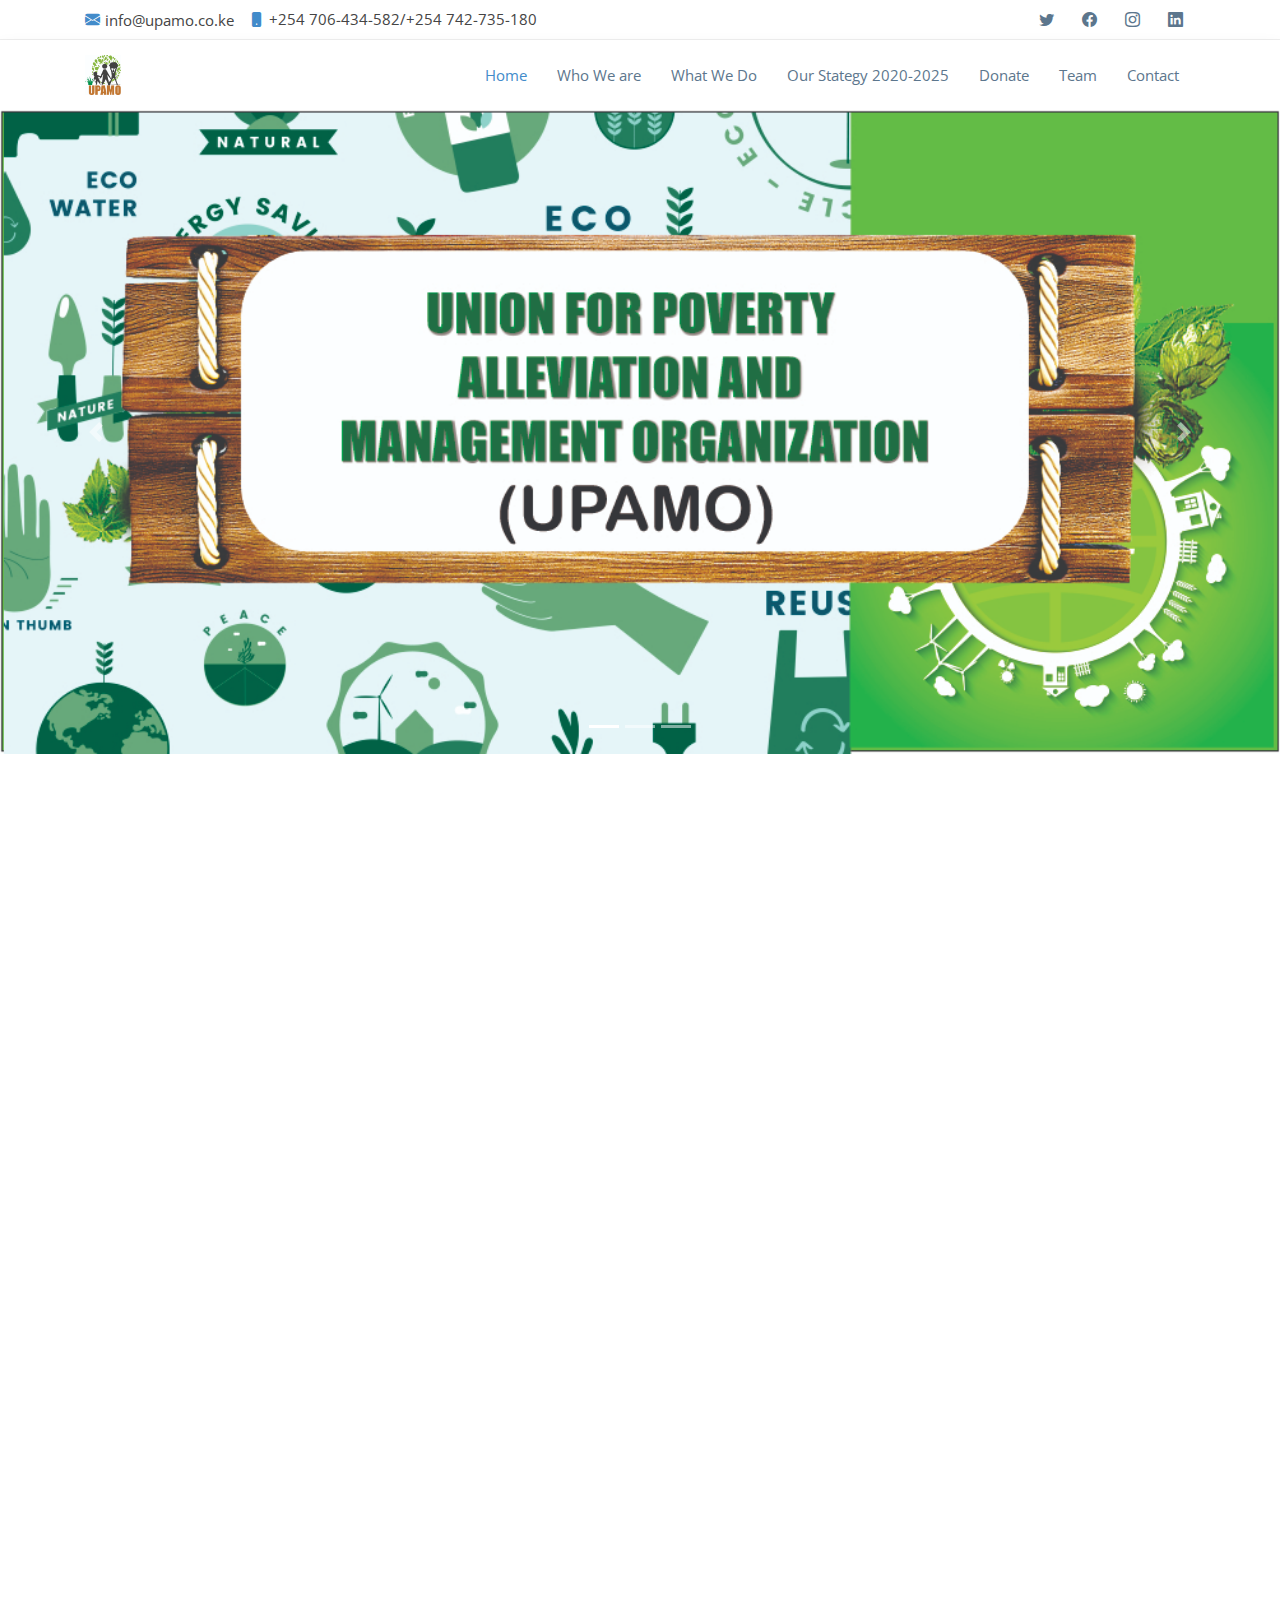
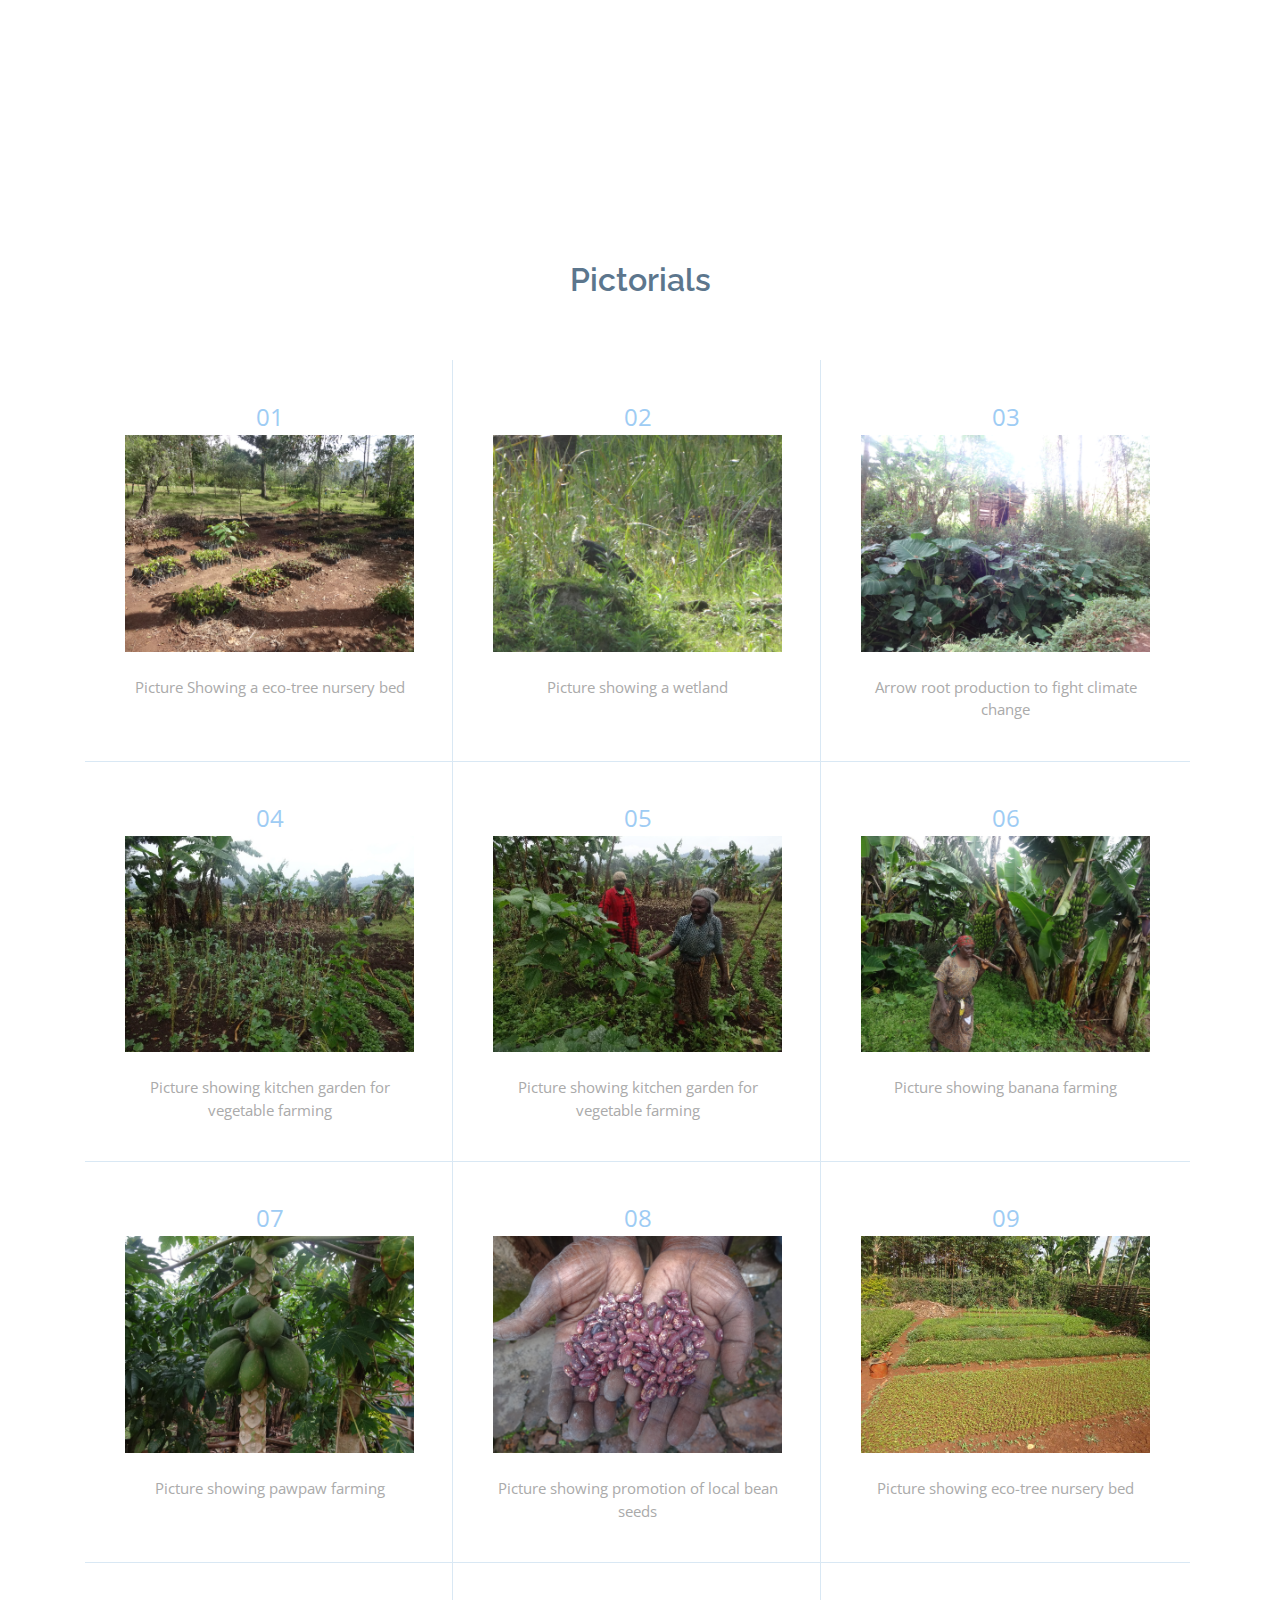
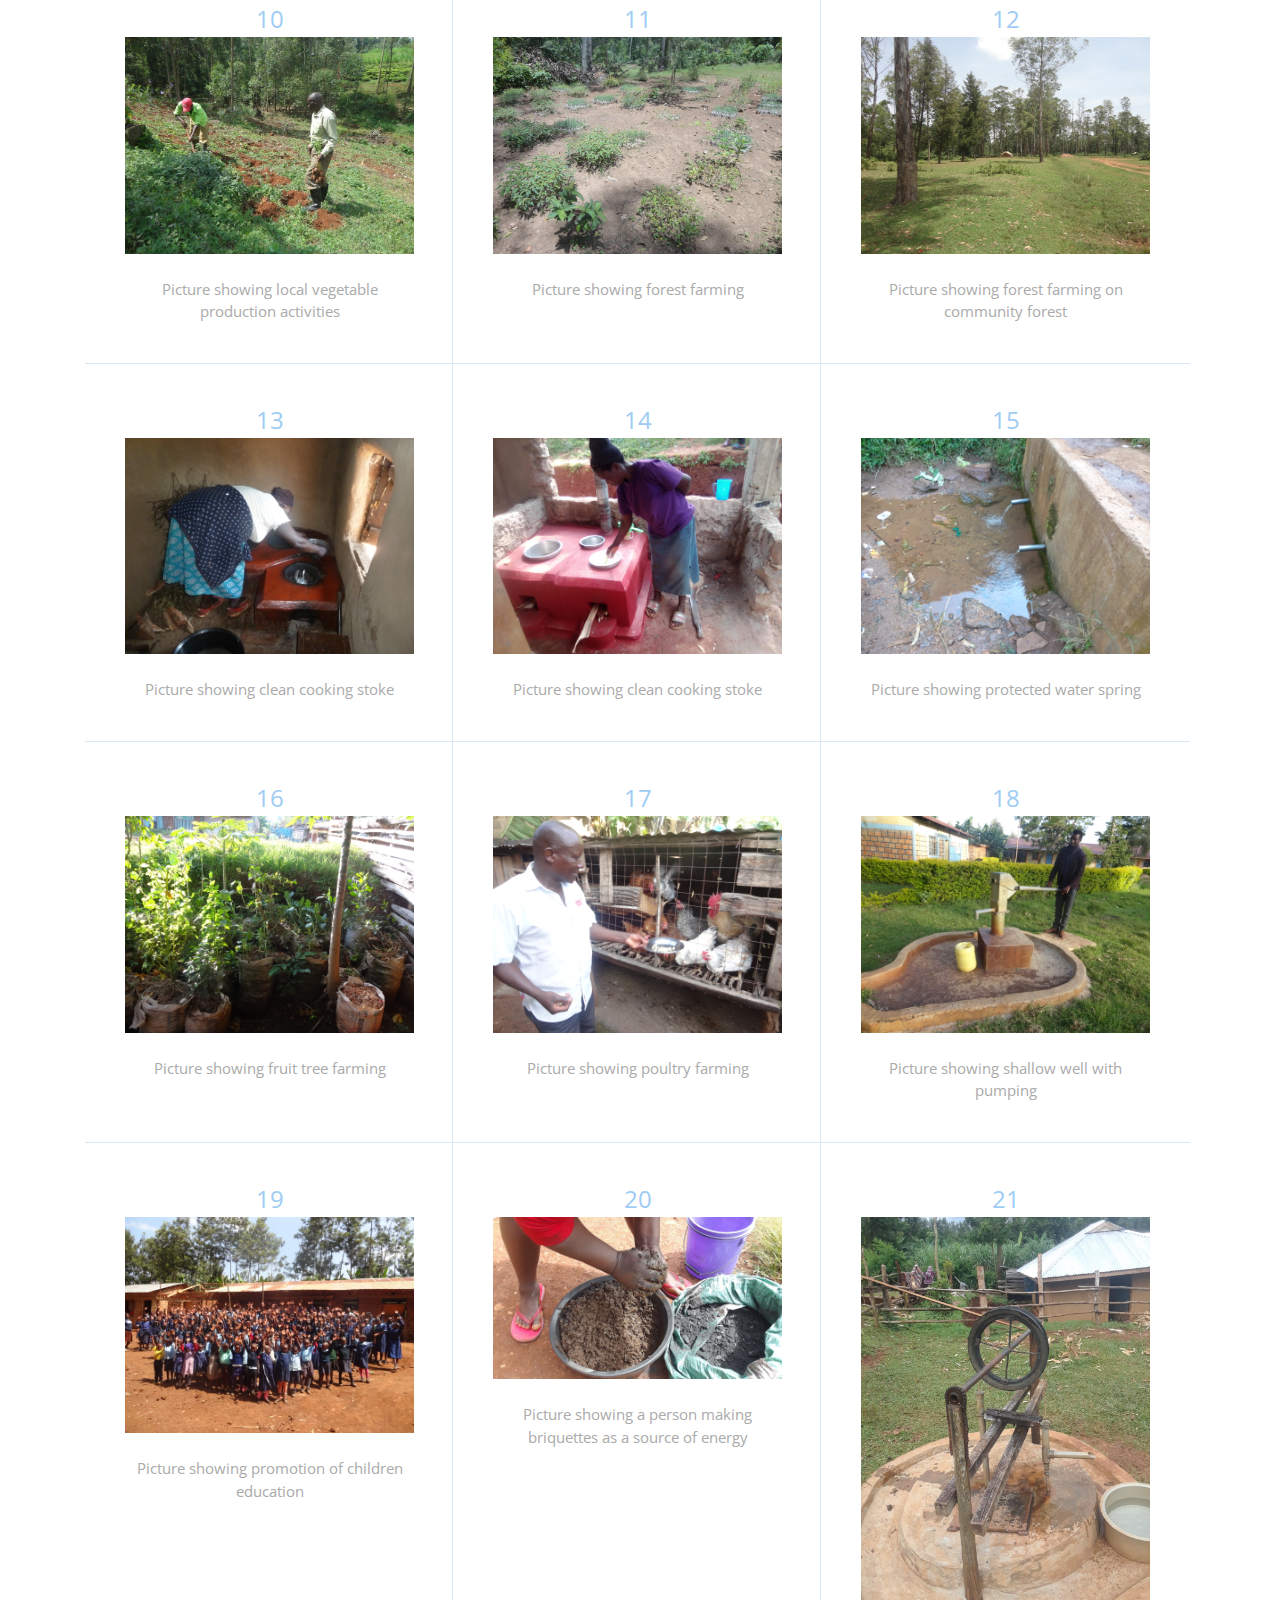
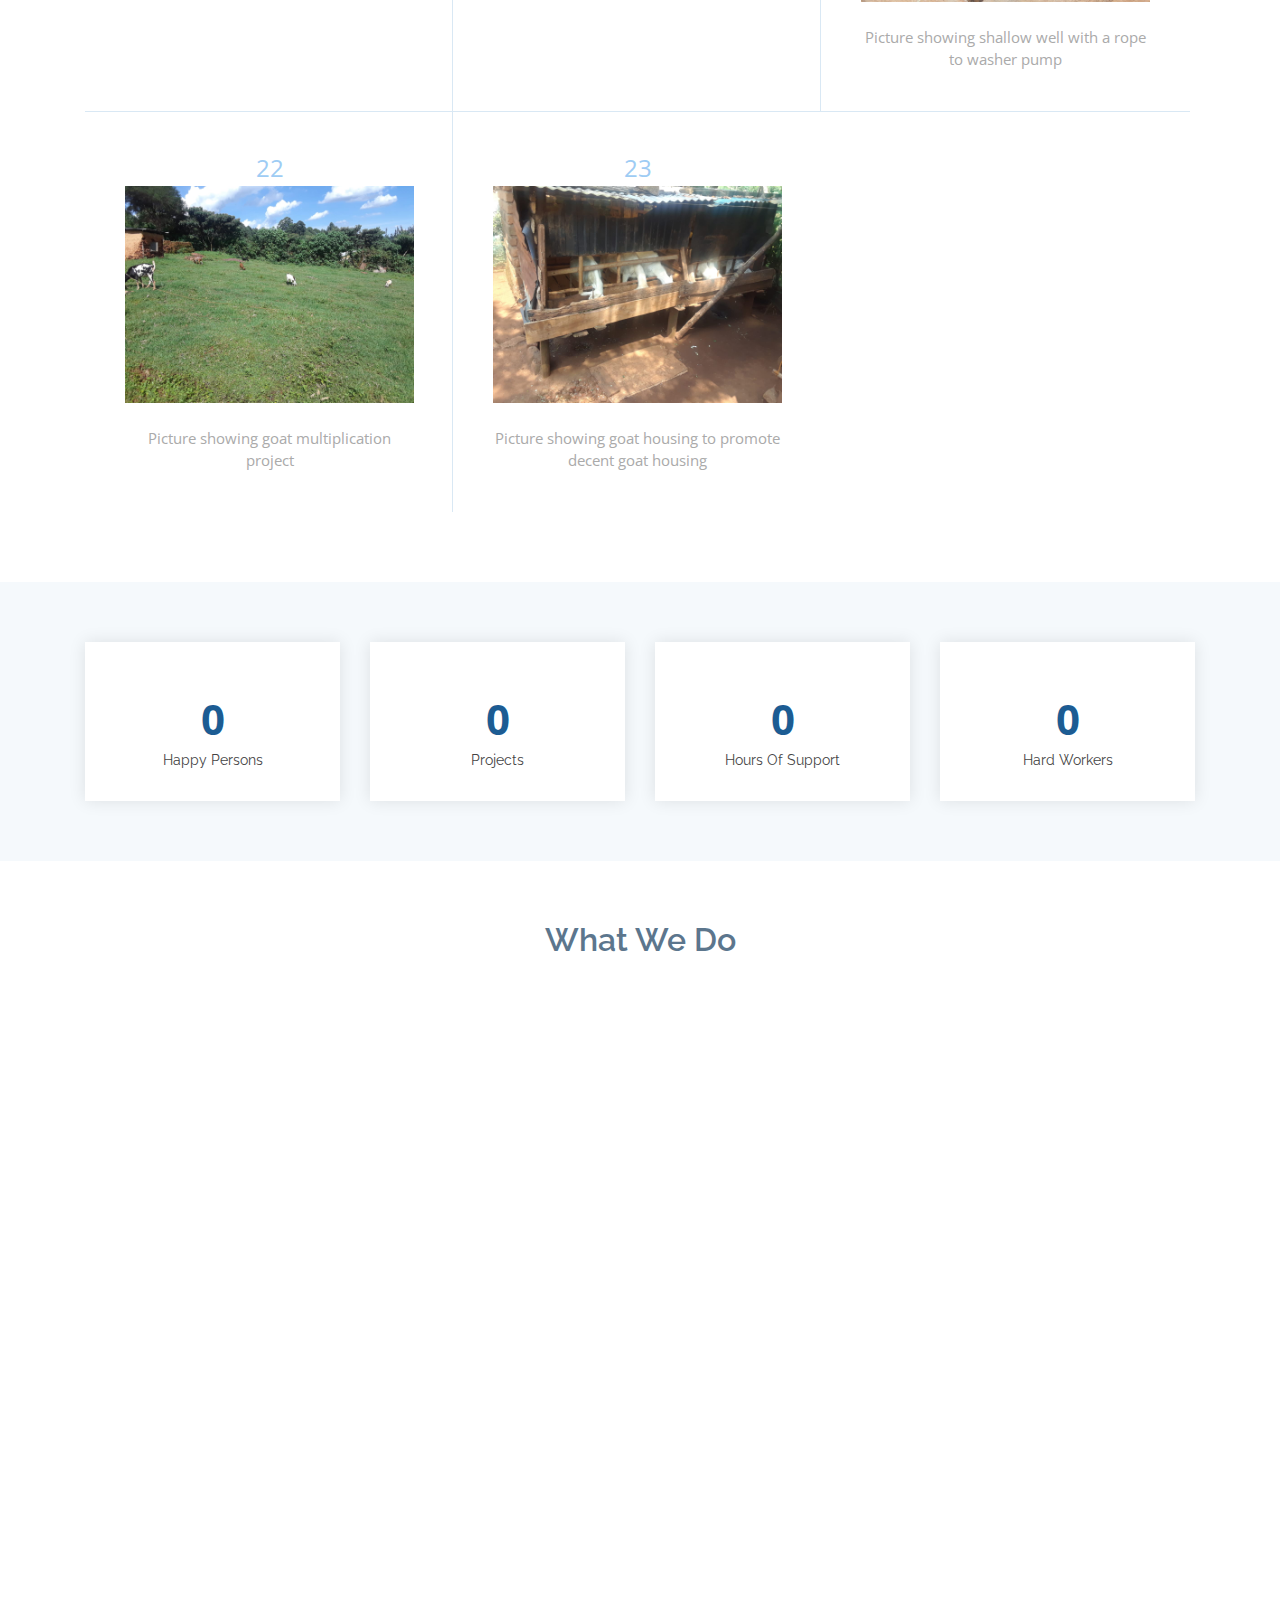
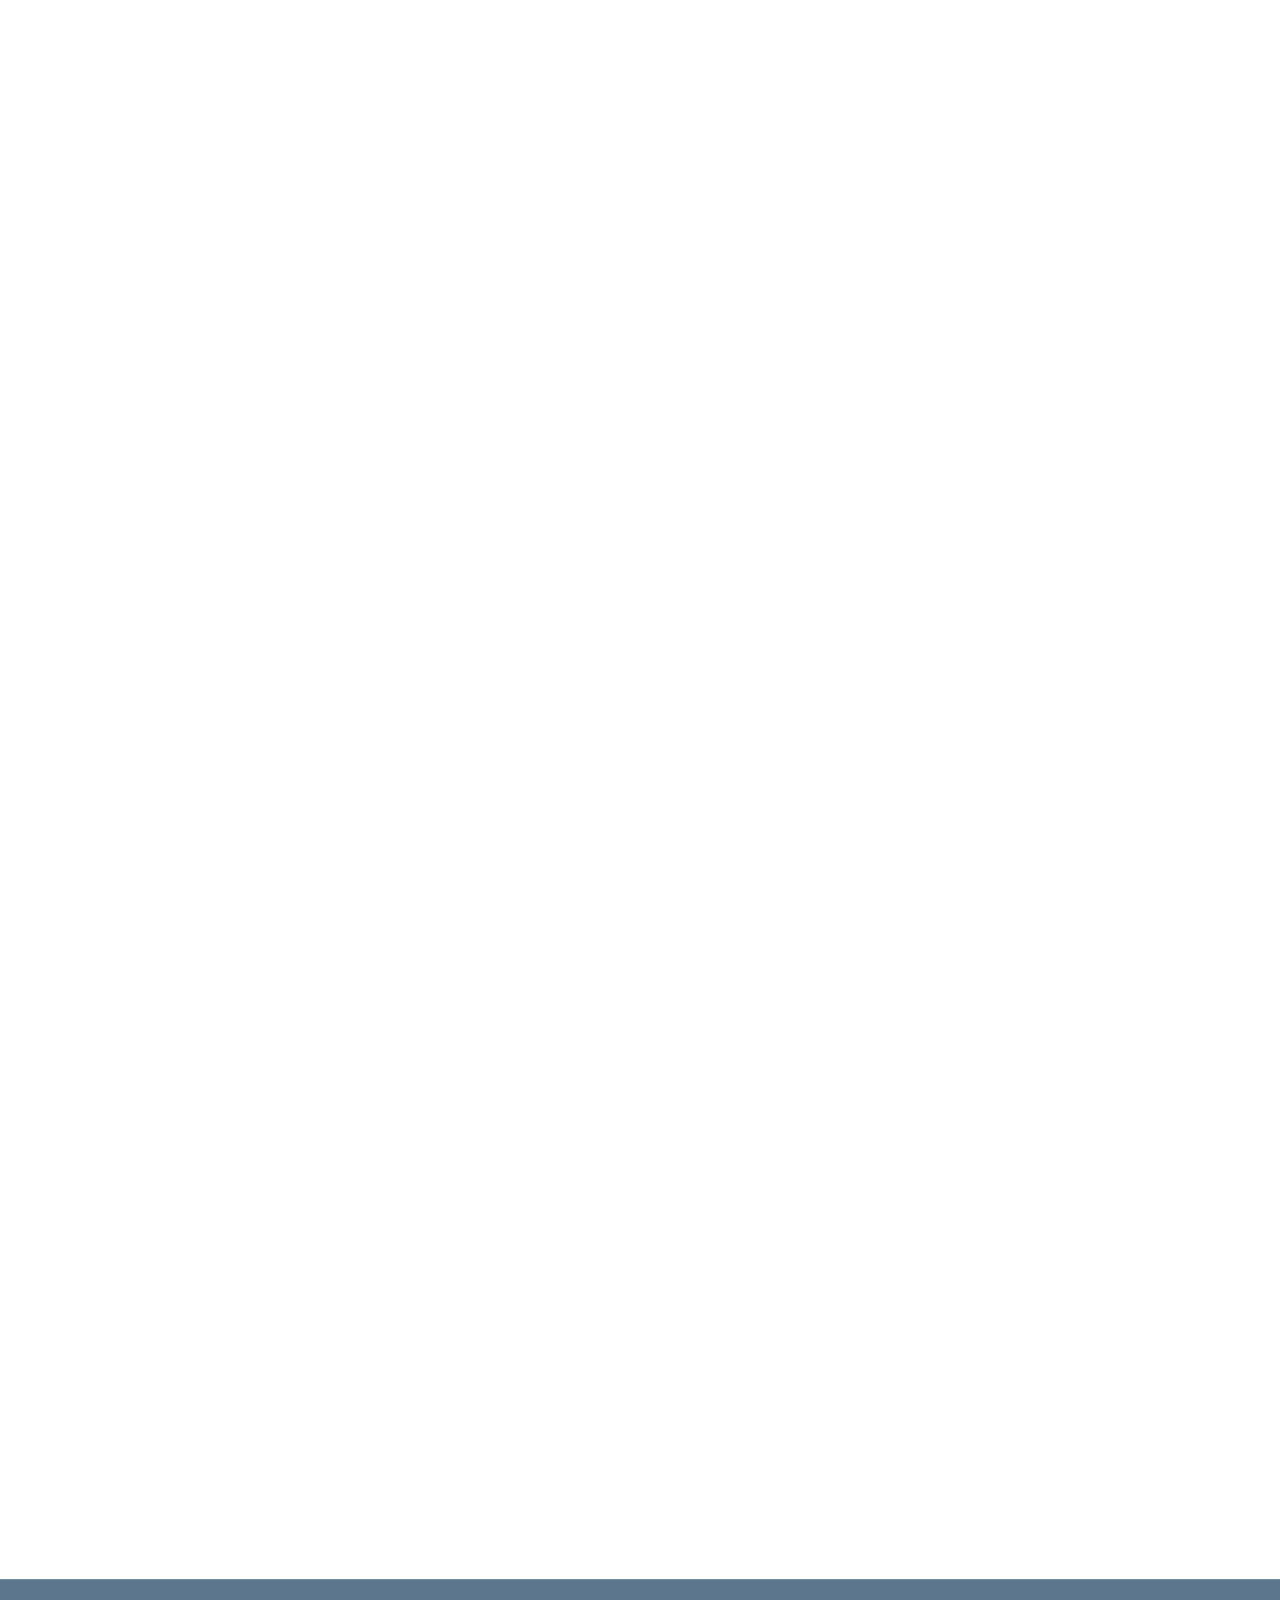
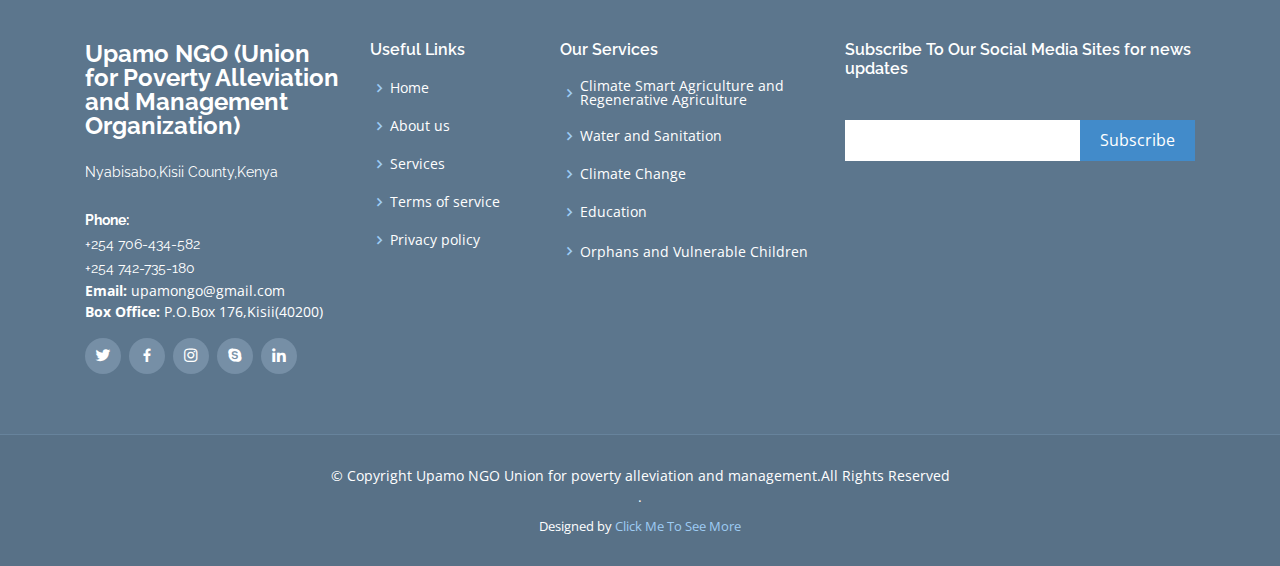
==== commit 050bbf99: "Dropdown position right" ====
--- a/index.html
+++ b/index.html
@@ -19,15 +19,17 @@
   <!-- Vendor CSS Files -->
   <link href="assets/vendor/animate.css/animate.min.css" rel="stylesheet">
   <link href="assets/vendor/aos/aos.css" rel="stylesheet">
+  <link href="assets/vendor/bootstrap/css/bootstrap.min.css" rel="stylesheet">
   <link href="assets/vendor/bootstrap-icons/bootstrap-icons.css" rel="stylesheet">
   <link href="assets/vendor/boxicons/css/boxicons.min.css" rel="stylesheet">
   <link href="assets/vendor/glightbox/css/glightbox.min.css" rel="stylesheet">
   <link href="assets/vendor/swiper/swiper-bundle.min.css" rel="stylesheet">
   <link rel="stylesheet" href="https://cdn.jsdelivr.net/npm/bootstrap@4.0.0/dist/css/bootstrap.min.css" integrity="sha384-Gn5384xqQ1aoWXA+058RXPxPg6fy4IWvTNh0E263XmFcJlSAwiGgFAW/dAiS6JXm" crossorigin="anonymous">
 
+
   <!-- Template Main CSS File -->
   <link href="assets/css/style.css" rel="stylesheet">
- 
+
 
 
 </head>
@@ -56,7 +58,7 @@
 
       <div class="logo me-auto">
         <!--<h1><a href="index.html">Upamo NGO</a></h1>-->
-        <a href="index.html"><img src="assets/img/logo.jpg" alt="" class="img-fluid"><h1><a href="index.html">Upamo NGO </a></h1></a>
+        <a href="index.html"><img src="assets/img/logo.jpg" alt="" class="img-fluid"></a>
       </div>
 
       <nav id="navbar" class="navbar">
@@ -71,43 +73,41 @@
           <li><a class="nav-link scrollto" href="#contact">Contact</a></li>
         </ul>
         <i class="bi bi-list mobile-nav-toggle"></i>
-      </nav>
-    <!-- .navbar -->
+      </nav><!-- .navbar -->
 
     </div>
-  </header><!-- End Header -->
+  </header><!-- End Header <--></-->
 
   <!-- ======= Hero Section ======= -->
-  <section>
+
     <div id="carouselExampleIndicators" class="carousel slide" data-ride="carousel">
-      <ol class="carousel-indicators">
-        <li data-target="#carouselExampleIndicators" data-slide-to="0" class="active"></li>
-        <li data-target="#carouselExampleIndicators" data-slide-to="1"></li>
-        <li data-target="#carouselExampleIndicators" data-slide-to="2"></li>
-      </ol>
-      <div class="carousel-inner">
-        <div class="carousel-item active">
-          <img class="d-block w-100" src="assets/img/kiki.jpg" alt="First slide">
-        </div>
-        <div class="carousel-item">
-          <img class="d-block w-100" src="assets/img/strat.jpg" alt="Second slide">
-        </div>
-        <div class="carousel-item">
-          <img class="d-block w-100" src="assets/img/slide/kiki.jpg" alt="Third slide">
-        </div>
-      </div>
-      <a class="carousel-control-prev" href="#carouselExampleIndicators" role="button" data-slide="prev">
-        <span class="carousel-control-prev-icon" aria-hidden="true"></span>
-        <span class="sr-only">Previous</span>
-      </a>
-      <a class="carousel-control-next" href="#carouselExampleIndicators" role="button" data-slide="next">
-        <span class="carousel-control-next-icon" aria-hidden="true"></span>
-        <span class="sr-only">Next</span>
-      </a>
-    </div>
-    </div>
-  </section>
-  <!-- End Hero -->
+        <ol class="carousel-indicators">
+          <li data-target="#carouselExampleIndicators" data-slide-to="0" class="active"></li>
+          <li data-target="#carouselExampleIndicators" data-slide-to="1"></li>
+          <li data-target="#carouselExampleIndicators" data-slide-to="2"></li>
+        </ol>
+        <div class="carousel-inner ">
+          <div class="carousel-item active">
+            <img class="d-block w-100" src="assets/img/kiki.jpg" alt="First slide">
+          </div>
+          <div class="carousel-item">
+            <img class="d-block w-100" src="assets/img/strat.jpg" alt="Second slide">
+          </div>
+          <div class="carousel-item">
+            <img class="d-block w-100" src="assets/img/slide/kiki.jpg" alt="Third slide">
+          </div>
+        </div>
+        <a class="carousel-control-prev" href="#carouselExampleIndicators" role="button" data-slide="prev">
+          <span class="carousel-control-prev-icon" aria-hidden="true"></span>
+          <span class="sr-only">Previous</span>
+        </a>
+        <a class="carousel-control-next" href="#carouselExampleIndicators" role="button" data-slide="next">
+          <span class="carousel-control-next-icon" aria-hidden="true"></span>
+          <span class="sr-only">Next</span>
+        </a>
+      </div>
+
+      <!-- End Hero -->
 
   <main id="main">
 
@@ -129,8 +129,8 @@
 
                 UPAMO is a non-profit, non-governmental organization committed to Ecological Agriculture, use of clean energy and protection of the environment through research and implementation of specific activities in Kisii County, Kenya. A group of development workers and local people came together with the idea of looking for solutions to the challenges of poverty and climate change afflicting the local community. As a result, UPAMO was formed in November 2013, to work with the grassroots-level community.
                 <br>
-                UPAMO was established to solve environmental and social problems such as the adverse impacts of climate change, unsustainable use of natural resources, drinking water crisis, biodiversity destruction, increasing uses of dirty energy, gender inequity and human rights violation.<br> 
-                
+                UPAMO was established to solve environmental and social problems such as the adverse impacts of climate change, unsustainable use of natural resources, drinking water crisis, biodiversity destruction, increasing uses of dirty energy, gender inequity and human rights violation.<br>
+
                 UPAMO has been working on Environment; Climate Change Adaptation; Clean/Solar Energy; Livelihood; Gender Development; Health & Sanitation and Women and Child Rights since 2015.<br>
 
                 Our Field Offices are at Nyabisabo Market, Kisii County, Kenya.
@@ -151,7 +151,7 @@
               <center></center><p>To build the capacity of the most vulnerable communities in the </center>
 
 
-           
+
 <ul class="list-group">
   <li class="list-group-item">Quality Work</li>
   <li class="list-group-item">Creativity and Innovation</li>
@@ -160,7 +160,7 @@
 </ul
 
 
-            
+
 </p>
             </div>
 
@@ -179,12 +179,12 @@
 
         <div class="row no-gutters">
 
-          
+
 
           <div class="col-lg-4 col-md-6 content-item" data-aos="" data-aos-delay="">
             <span>01</span>
             <div class="pic"><img src="assets/img/DSC0013999.JPG" class="img-fluid" alt=""></div><br>
-            
+
             <p>Picture Showing a eco-tree nursery bed</p>
           </div>
 
@@ -202,7 +202,7 @@
             <p>Arrow root production to fight climate change</p>
           </div>
 
-          
+
           <div class="col-lg-4 col-md-6 content-item" data-aos="" data-aos-delay="">
             <span>04</span>
             <div class="pic"><img src="assets/img/DSC00294.JPG" class="img-fluid" alt=""></div>
@@ -283,13 +283,13 @@
             <div class="pic"><img src="assets/img/DSC00163.JPG" class="img-fluid" alt=""></div>
            <br>           <p>Picture showing fruit tree farming</p>
           </div>
-           
+
            <div class="col-lg-4 col-md-6 content-item" data-aos="" data-aos-delay="">
             <span>17</span>
             <div class="pic"><img src="assets/img/DSC00176.JPG" class="img-fluid" alt=""></div>
             <br>           <p>Picture showing poultry farming</p>
           </div>
-           
+
            <div class="col-lg-4 col-md-6 content-item" data-aos="" data-aos-delay="">
             <span>18</span>
             <div class="pic"><img src="assets/img/DSC00202.JPG" class="img-fluid" alt=""></div>
@@ -300,7 +300,7 @@
             <div class="pic"><img src="assets/img/DSC00209.JPG" class="img-fluid" alt=""></div>
           <br>           <p>Picture showing promotion of children education</p>
           </div>
-         
+
           <div class="col-lg-4 col-md-6 content-item" data-aos="">
             <span>20</span>
             <div class="pic"><img src="assets/img/briquettes.JPEG" class="img-fluid" alt=""></div>
@@ -321,9 +321,9 @@
             <div class="pic"><img src="assets/img/zerogoat.JPEG" class="img-fluid" alt=""></div>
             <br>           <p>Picture showing goat housing to promote decent goat housing</p>
           </div>
-          
-
-          
+
+
+
         </div>
 
       </div>
@@ -385,36 +385,42 @@
           <div class="col-lg-4 col-md-6 icon-box" data-aos="fade-up">
             <div class="icon"><i class="bi bi-recycle"></i></div>
             <h4 class="title"><a href="">Smart Farming and Generative Agriculture</a></h4>
-            <p class="description">The organization implements it through encouraging good agricultural practices,effective land utilization and exposing farmers to current agricultural best practices around the world
+            <p class="description">The organization implements it through encouraging good agricultural
+              practices,effective land utilization and exposing farmers to current agricultural best practices around
+              the world
             </p>
           </div>
           <div class="col-lg-4 col-md-6 icon-box" data-aos="fade-up" data-aos-delay="100">
             <div class="icon"><i class="bi bi-node-plus"></i></div>
             <h4 class="title"><a href="">Education Support</a></h4>
-            <p class="description">The organization supports education through provision of basic social amenities around the school,building and renovating of infrastructure</p>
+            <p class="description">The organization supports education through provision of basic social amenities
+              around the school,building and renovating of infrastructure</p>
           </div>
           <div class="col-lg-4 col-md-6 icon-box" data-aos="fade-up" data-aos-delay="200">
             <div class="icon"><i class="bi bi-droplet-half"></i></div>
             <h4 class="title"><a href="">Water and Sanitation</a></h4>
-            <p class="description">The organization participates in drilling of wells/springs,maintaining of water reservoirs and other critical water points in the communities</p>
+            <p class="description">The organization participates in drilling of wells/springs,maintaining of water
+              reservoirs and other critical water points in the communities</p>
           </div>
           <div class="col-lg-4 col-md-6 icon-box" data-aos="fade-up" data-aos-delay="300">
             <div class="icon"><i class="bi bi-cloud-lightning-rain-fill"></i></div>
             <h4 class="title"><a href="">Climate Change</a></h4>
-            <p class="description">The organization encourages use of energy saving jikos,use of environmentally safe energy alternatives for preservation of environments</p>
+            <p class="description">The organization encourages use of energy saving jikos,use of environmentally safe
+              energy alternatives for preservation of environments</p>
           </div>
           <div class="col-lg-4 col-md-6 icon-box" data-aos="fade-up" data-aos-delay="400">
             <div class="icon"><i class="bi bi-person-plus"></i></div>
             <h4 class="title"><a href="">Orphans and Vulnerable Children</a></h4>
-            <p class="description">The organization is committed in protection,clothing and provision of basic amenities for orphans and vulnerable children in the community</p>
-          </div>
-         
+            <p class="description">The organization is committed in protection,clothing and provision of basic amenities
+              for orphans and vulnerable children in the community</p>
+          </div>
+
         </div>
 
       </div>
     </section><!-- End Services Section -->
 
-   
+
 
     <!-- ======= Our Team Section ======= -->
     <section id="team" class="team">
@@ -438,7 +444,7 @@
                   <a href=""><i class="bi bi-twitter"></i></a>
                   <a href=""><i class="bi bi-facebook"></i></a>
                   <a href=""><i class="bi bi-instagram"></i></a>
-                  
+
                 </div>
               </div>
             </div>
@@ -476,14 +482,14 @@
             </div>
           </div>
 
-         
+
 
         </div>
 
       </div>
     </section><!-- End Our Team Section -->
 
-    
+
 
     <!-- ======= Contact Us Section ======= -->
     <section id="contact" class="contact">
@@ -520,7 +526,7 @@
             </div>
           </div>
 
-          
+
 
         </div>
 
@@ -566,7 +572,7 @@
             <h4>Our Services</h4>
             <ul>
                  <li><i class="bx bx-chevron-right"></i> <a href="#">Climate Smart Agriculture and Regenerative Agriculture</a></li>
-              
+
               <li><i class="bx bx-chevron-right"></i> <a href="#">Water and Sanitation</a></li>
               <li><i class="bx bx-chevron-right"></i> <a href="#">Climate Change</a></li>
               <li><i class="bx bx-chevron-right"></i> <a href="#">Education</a></li>
@@ -576,8 +582,6 @@
 
           <div class="col-lg-4 col-md-6 footer-newsletter">
             <h4>Subscribe To Our Social Media Sites for news updates</h4>
-
-            <!-- subscribe input -->
             <form action="" method="post">
               <input type="email" name="email"><input type="submit" value="Subscribe">
             </form>
@@ -588,18 +592,18 @@
       </div>
     </div>
 
-  <div class="container">
-    <div class="copyright">
-        &copy; Copyright Upamo NGO Union for poverty alleviation and management.All Rights Reserved<br><strong><span></span></strong>.
-    </div>
-    <div class="credits">
+    <div class="container">
+      <div class="copyright">
+        &copy; Copyright Upamo NGO Union for poverty alleviation and management.All Rights Reserved<br>.
+      </div>
+      <div class="credits">
         <!-- All the links in the footer should remain intact. -->
         <!-- You can delete the links only if you purchased the pro version. -->
         <!-- Licensing information: https://bootstrapmade.com/license/ -->
         <!-- Purchase the pro version with working PHP/AJAX contact form: https://bootstrapmade.com/mamba-one-page-bootstrap-template-free/ -->
-        Designed by <a href="https://jfjhjhjhjh.com/">Click Me To See More</a>
+        Designed by <a href="#">Click Me To See More</a>
+      </div>
     </div>
-  </div>
   </footer><!-- End Footer -->
 
   <a href="#" class="back-to-top d-flex align-items-center justify-content-center"><i class="bi bi-arrow-up-short"></i></a>
@@ -612,8 +616,6 @@
   <script src="assets/vendor/isotope-layout/isotope.pkgd.min.js"></script>
   <script src="assets/vendor/swiper/swiper-bundle.min.js"></script>
   <script src="assets/vendor/php-email-form/validate.js"></script>
-
-  <!-- Bootstrap starter template -->
   <script src="https://code.jquery.com/jquery-3.2.1.slim.min.js" integrity="sha384-KJ3o2DKtIkvYIK3UENzmM7KCkRr/rE9/Qpg6aAZGJwFDMVNA/GpGFF93hXpG5KkN" crossorigin="anonymous"></script>
   <script src="https://cdn.jsdelivr.net/npm/popper.js@1.12.9/dist/umd/popper.min.js" integrity="sha384-ApNbgh9B+Y1QKtv3Rn7W3mgPxhU9K/ScQsAP7hUibX39j7fakFPskvXusvfa0b4Q" crossorigin="anonymous"></script>
   <script src="https://cdn.jsdelivr.net/npm/bootstrap@4.0.0/dist/js/bootstrap.min.js" integrity="sha384-JZR6Spejh4U02d8jOt6vLEHfe/JQGiRRSQQxSfFWpi1MquVdAyjUar5+76PVCmYl" crossorigin="anonymous"></script>
@@ -633,11 +635,11 @@
 })();
 
 $('.carousel').carousel({
-  interval: 3000
-})
+      interval: 3000
+    })
 </script>
 <!--End of Tawk.to Script-->
 
 </body>
 
-</html>+</html>
--- a/assets/css/style.css
+++ b/assets/css/style.css
@@ -132,9 +132,10 @@
 * Desktop Navigation 
 */
 .navbar {
-  position: absolute;
+  position: relative;
   /* justify-content: flex-end; */
-  padding-left: 270px ;
+  /* padding-left: 100% ; */
+  /* margin-right: 0%; */
 }
 
 .navbar ul {
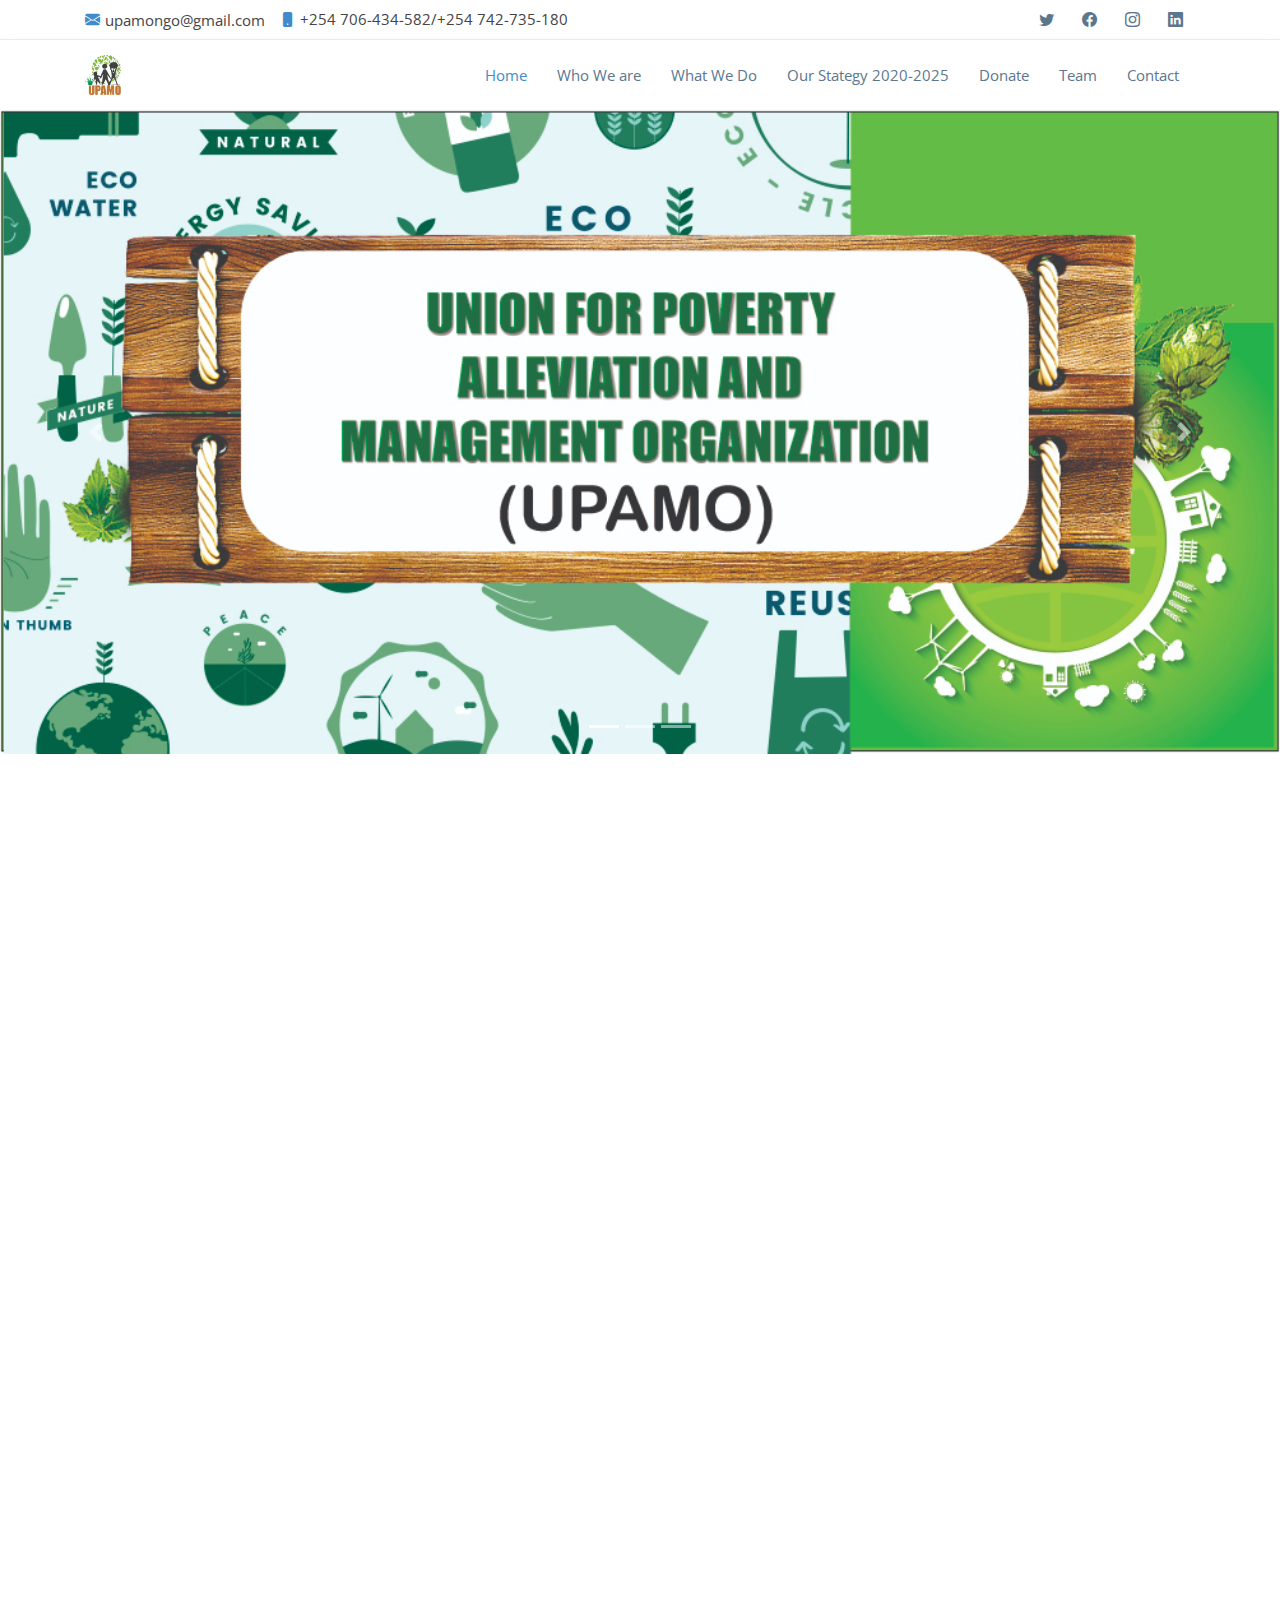
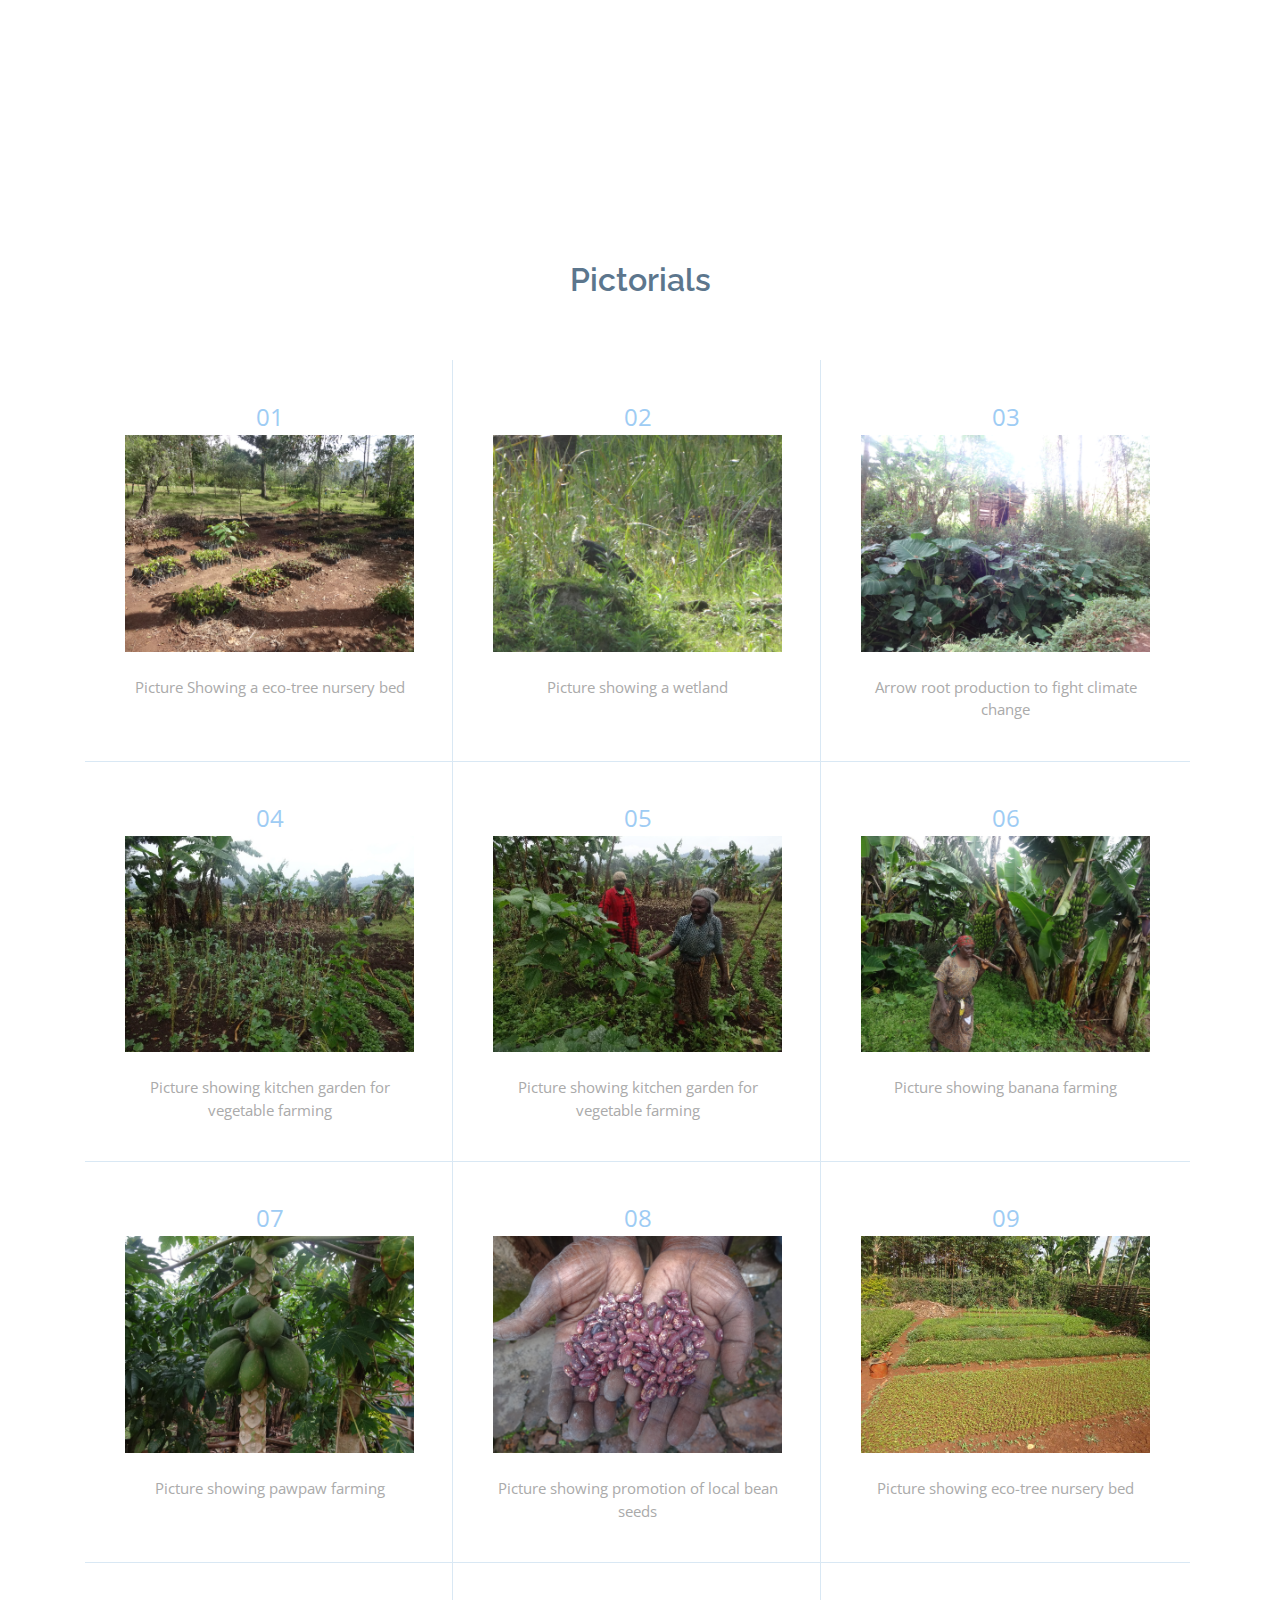
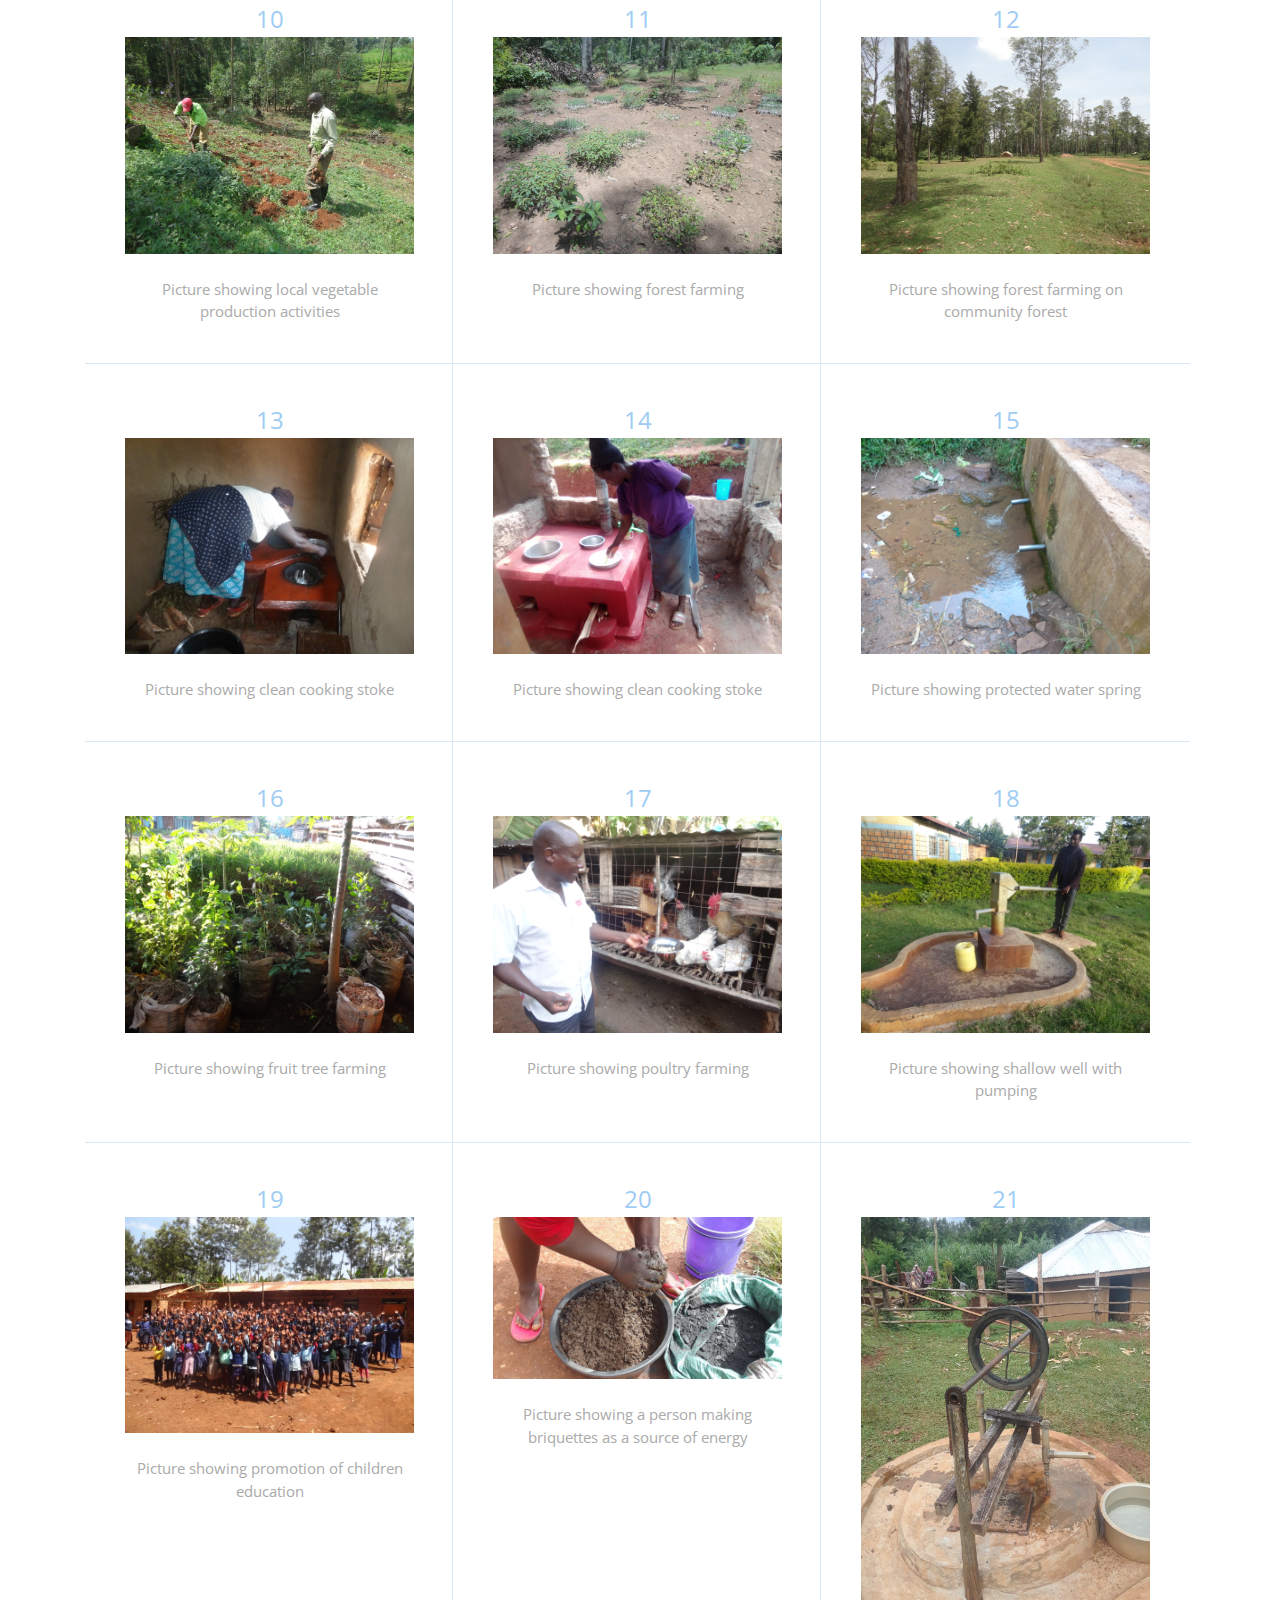
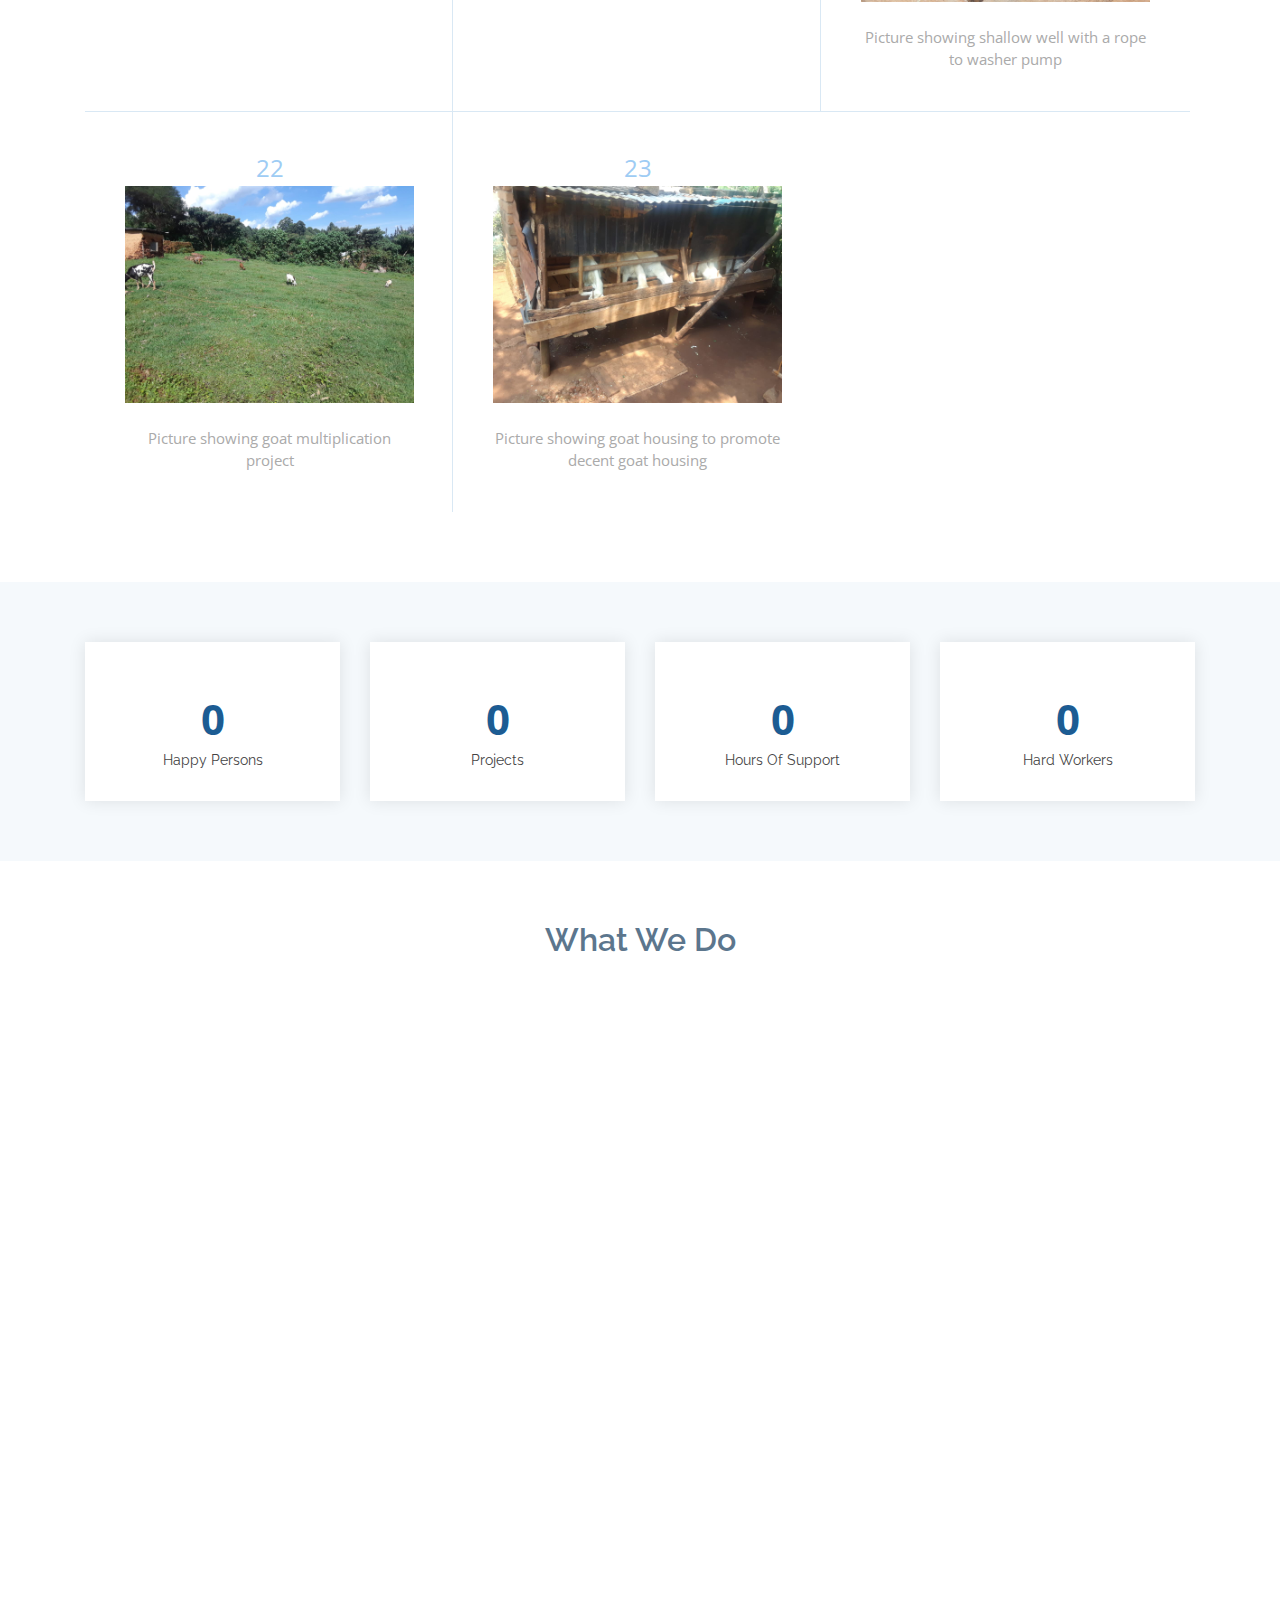
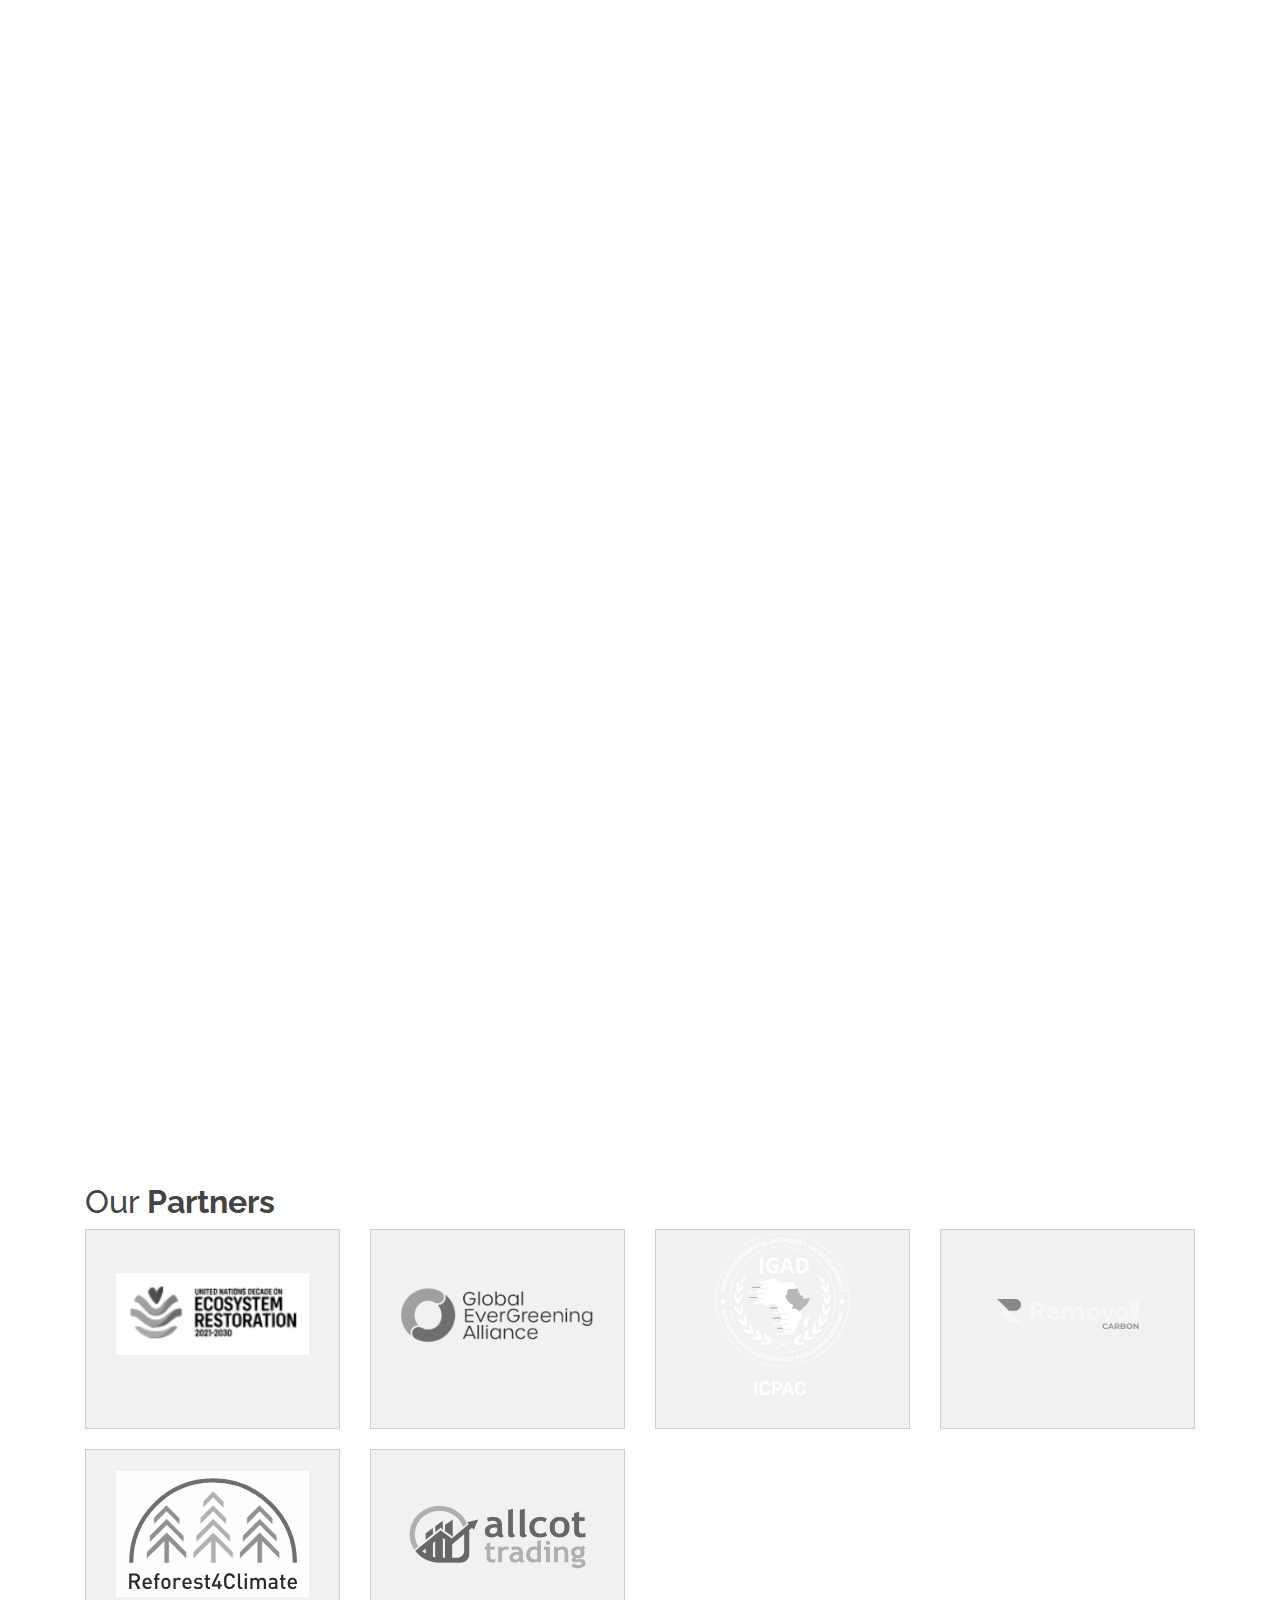
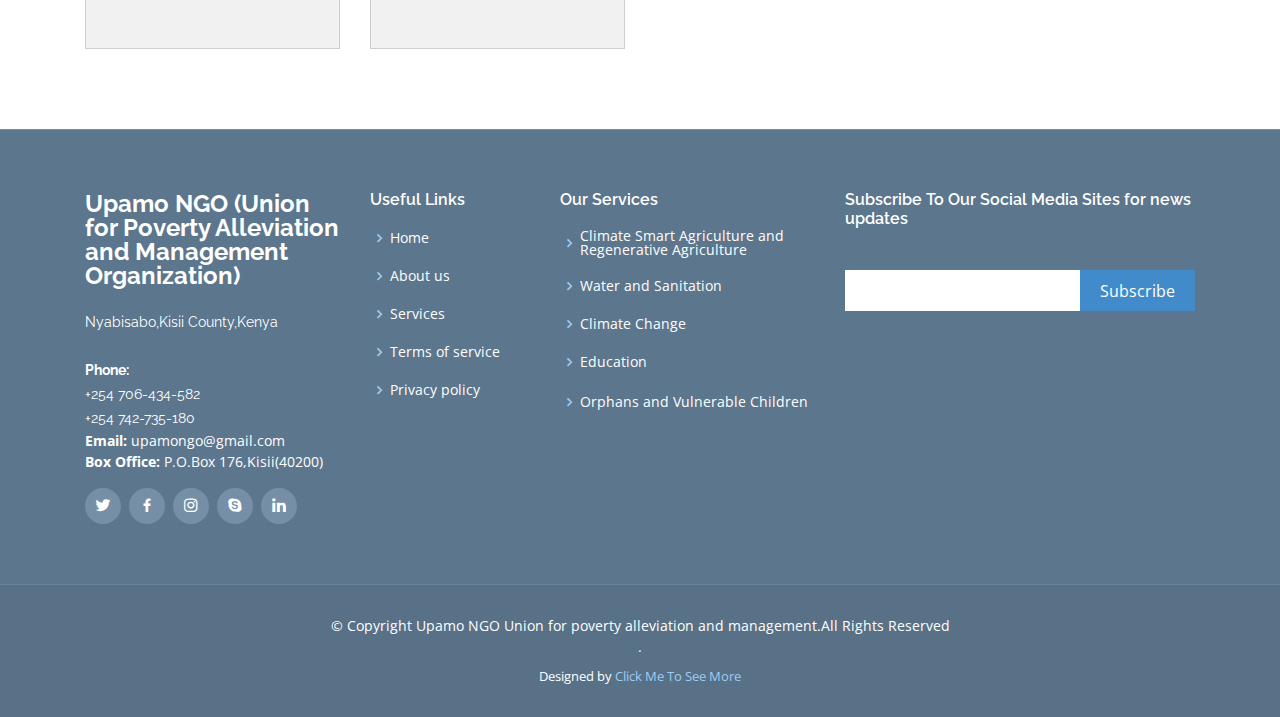
==== commit bbad5543: "Updated Our Partners section" ====
--- a/index.html
+++ b/index.html
@@ -6,15 +6,21 @@
   <meta content="width=device-width, initial-scale=1.0" name="viewport">
 
   <title>Upamo Organization - Index</title>
-  <meta content="The Union For Poverty Alleviation & Management Organization (UPAMO) is a local, not-for-profit, non-denominational, non-governmental organization (NGO) formed in November 2013 by local youth of Kisii. UPAMO’s formation was motivated by numerous reasons. First, high poverty levels in the project area. Second, many development interventions have been external to local context leaving behind a people hardly changed. Third, devolution has dismally improved people’s livelihoods given resource constraints and limited adherence to accountabilit. Finally, that many youths of the region prefer to work elsewhere (human resource flight) limited innovations and enthusiasms to work for self-development" name="description">
-  <meta content="Union For Poverty Alleviation & Management Organization (UPAMO),Non governmental Organization,Poverty alleviation,education,smart farning and generative agriculture" name="keywords">
+  <meta
+    content="The Union For Poverty Alleviation & Management Organization (UPAMO) is a local, not-for-profit, non-denominational, non-governmental organization (NGO) formed in November 2013 by local youth of Kisii. UPAMO’s formation was motivated by numerous reasons. First, high poverty levels in the project area. Second, many development interventions have been external to local context leaving behind a people hardly changed. Third, devolution has dismally improved people’s livelihoods given resource constraints and limited adherence to accountabilit. Finally, that many youths of the region prefer to work elsewhere (human resource flight) limited innovations and enthusiasms to work for self-development"
+    name="description">
+  <meta
+    content="Union For Poverty Alleviation & Management Organization (UPAMO),Non governmental Organization,Poverty alleviation,education,smart farning and generative agriculture"
+    name="keywords">
 
   <!-- Favicons -->
   <link href="assets/img/logo.jpg" rel="icon">
   <link href="assets/img/logo.jpg" rel="apple-touch-icon">
 
   <!-- Google Fonts -->
-  <link href="https://fonts.googleapis.com/css?family=Open+Sans:300,300i,400,400i,600,600i,700,700i|Raleway:300,300i,400,400i,600,600i,700,700i,900" rel="stylesheet">
+  <link
+    href="https://fonts.googleapis.com/css?family=Open+Sans:300,300i,400,400i,600,600i,700,700i|Raleway:300,300i,400,400i,600,600i,700,700i,900"
+    rel="stylesheet">
 
   <!-- Vendor CSS Files -->
   <link href="assets/vendor/animate.css/animate.min.css" rel="stylesheet">
@@ -24,7 +30,8 @@
   <link href="assets/vendor/boxicons/css/boxicons.min.css" rel="stylesheet">
   <link href="assets/vendor/glightbox/css/glightbox.min.css" rel="stylesheet">
   <link href="assets/vendor/swiper/swiper-bundle.min.css" rel="stylesheet">
-  <link rel="stylesheet" href="https://cdn.jsdelivr.net/npm/bootstrap@4.0.0/dist/css/bootstrap.min.css" integrity="sha384-Gn5384xqQ1aoWXA+058RXPxPg6fy4IWvTNh0E263XmFcJlSAwiGgFAW/dAiS6JXm" crossorigin="anonymous">
+  <link rel="stylesheet" href="https://cdn.jsdelivr.net/npm/bootstrap@4.0.0/dist/css/bootstrap.min.css"
+    integrity="sha384-Gn5384xqQ1aoWXA+058RXPxPg6fy4IWvTNh0E263XmFcJlSAwiGgFAW/dAiS6JXm" crossorigin="anonymous">
 
 
   <!-- Template Main CSS File -->
@@ -40,14 +47,15 @@
   <section id="topbar" class="d-flex align-items-center">
     <div class="container d-flex justify-content-center justify-content-md-between">
       <div class="contact-info d-flex align-items-center">
-        <i class="bi bi-envelope-fill"></i><a href="mailto:contact@example.com">info@upamo.co.ke</a>
+        <i class="bi bi-envelope-fill"></i><a href="mailto:contact@example.com">upamongo@gmail.com</a>
         <i class="bi bi-phone-fill phone-icon"></i> +254 706-434-582/+254 742-735-180
       </div>
       <div class="social-links d-none d-md-block">
         <a href="https://twitter.com/NgoUpamo" class="upamotwitter"><i class="bi bi-twitter"></i></a>
         <a href="#" class="facebook"><i class="bi bi-facebook"></i></a>
         <a href="#" class="instagram"><i class="bi bi-instagram"></i></a>
-        <a href="https://www.linkedin.com/in/upamo-ngo-61439022a/" class="linkedin"><i class="bi bi-linkedin"></i></i></a>
+        <a href="https://www.linkedin.com/in/upamo-ngo-61439022a/" class="linkedin"><i
+            class="bi bi-linkedin"></i></i></a>
       </div>
     </div>
   </section>
@@ -67,7 +75,7 @@
           <li><a class="nav-link scrollto" href="#about">Who We are</a></li>
           <li><a class="nav-link scrollto" href="#services">What We Do</a></li>
           <li><a class="nav-link scrollto" href="strategy.html">Our Stategy 2020-2025</a></li>
-          <li><a class="nav-link scrollto" href="donate.html">Donate</a></li>
+          <li><a class="nav-link scrollto" href="#">Donate</a></li>
           <li><a class="nav-link scrollto" href="#team">Team</a></li>
 
           <li><a class="nav-link scrollto" href="#contact">Contact</a></li>
@@ -76,38 +84,39 @@
       </nav><!-- .navbar -->
 
     </div>
-  </header><!-- End Header <--></-->
+  </header><!-- End Header <-->
+  </-->
 
   <!-- ======= Hero Section ======= -->
 
-    <div id="carouselExampleIndicators" class="carousel slide" data-ride="carousel">
-        <ol class="carousel-indicators">
-          <li data-target="#carouselExampleIndicators" data-slide-to="0" class="active"></li>
-          <li data-target="#carouselExampleIndicators" data-slide-to="1"></li>
-          <li data-target="#carouselExampleIndicators" data-slide-to="2"></li>
-        </ol>
-        <div class="carousel-inner ">
-          <div class="carousel-item active">
-            <img class="d-block w-100" src="assets/img/kiki.jpg" alt="First slide">
-          </div>
-          <div class="carousel-item">
-            <img class="d-block w-100" src="assets/img/strat.jpg" alt="Second slide">
-          </div>
-          <div class="carousel-item">
-            <img class="d-block w-100" src="assets/img/slide/kiki.jpg" alt="Third slide">
-          </div>
-        </div>
-        <a class="carousel-control-prev" href="#carouselExampleIndicators" role="button" data-slide="prev">
-          <span class="carousel-control-prev-icon" aria-hidden="true"></span>
-          <span class="sr-only">Previous</span>
-        </a>
-        <a class="carousel-control-next" href="#carouselExampleIndicators" role="button" data-slide="next">
-          <span class="carousel-control-next-icon" aria-hidden="true"></span>
-          <span class="sr-only">Next</span>
-        </a>
-      </div>
-
-      <!-- End Hero -->
+  <div id="carouselExampleIndicators" class="carousel slide" data-ride="carousel">
+    <ol class="carousel-indicators">
+      <li data-target="#carouselExampleIndicators" data-slide-to="0" class="active"></li>
+      <li data-target="#carouselExampleIndicators" data-slide-to="1"></li>
+      <li data-target="#carouselExampleIndicators" data-slide-to="2"></li>
+    </ol>
+    <div class="carousel-inner ">
+      <div class="carousel-item active">
+        <img class="d-block w-100" src="assets/img/kiki.jpg" alt="First slide">
+      </div>
+      <div class="carousel-item">
+        <img class="d-block w-100" src="assets/img/strat.jpg" alt="Second slide">
+      </div>
+      <div class="carousel-item">
+        <img class="d-block w-100" src="assets/img/slide/kiki.jpg" alt="Third slide">
+      </div>
+    </div>
+    <a class="carousel-control-prev" href="#carouselExampleIndicators" role="button" data-slide="prev">
+      <span class="carousel-control-prev-icon" aria-hidden="true"></span>
+      <span class="sr-only">Previous</span>
+    </a>
+    <a class="carousel-control-next" href="#carouselExampleIndicators" role="button" data-slide="next">
+      <span class="carousel-control-next-icon" aria-hidden="true"></span>
+      <span class="sr-only">Next</span>
+    </a>
+  </div>
+
+  <!-- End Hero -->
 
   <main id="main">
 
@@ -118,25 +127,34 @@
         <div class="row no-gutters">
           <div class="col-lg-12 video-box">
             <img src="assets/img/slide/poppys.png" class="img-fluid" alt="">
-            <a href="https://www.youtube.com/channel/UCHE4WXtR3GnF8iIqZdrk4YQ" class="venobox play-btn mb-4" data-vbtype="video" data-autoplay="true"></a>
+            <a href="https://www.youtube.com/channel/UCHE4WXtR3GnF8iIqZdrk4YQ" class="venobox play-btn mb-4"
+              data-vbtype="video" data-autoplay="true"></a>
           </div>
 
           <div class="col-lg-12 d-flex flex-column justify-content-center about-content">
 
             <div class="section-title">
               <h2>Who We Are</h2>
-              <p><b></b>Union for Poverty Alleviation and Management Organization (UPAMO) Is a local NGO registered and working in Kenya.</b><br>
-
-                UPAMO is a non-profit, non-governmental organization committed to Ecological Agriculture, use of clean energy and protection of the environment through research and implementation of specific activities in Kisii County, Kenya. A group of development workers and local people came together with the idea of looking for solutions to the challenges of poverty and climate change afflicting the local community. As a result, UPAMO was formed in November 2013, to work with the grassroots-level community.
+              <p><b></b>Union for Poverty Alleviation and Management Organization (UPAMO) Is a local NGO registered and
+                working in Kenya.</b><br>
+
+                UPAMO is a non-profit, non-governmental organization committed to Ecological Agriculture, use of clean
+                energy and protection of the environment through research and implementation of specific activities in
+                Kisii County, Kenya. A group of development workers and local people came together with the idea of
+                looking for solutions to the challenges of poverty and climate change afflicting the local community. As
+                a result, UPAMO was formed in November 2013, to work with the grassroots-level community.
                 <br>
-                UPAMO was established to solve environmental and social problems such as the adverse impacts of climate change, unsustainable use of natural resources, drinking water crisis, biodiversity destruction, increasing uses of dirty energy, gender inequity and human rights violation.<br>
-
-                UPAMO has been working on Environment; Climate Change Adaptation; Clean/Solar Energy; Livelihood; Gender Development; Health & Sanitation and Women and Child Rights since 2015.<br>
+                UPAMO was established to solve environmental and social problems such as the adverse impacts of climate
+                change, unsustainable use of natural resources, drinking water crisis, biodiversity destruction,
+                increasing uses of dirty energy, gender inequity and human rights violation.<br>
+
+                UPAMO has been working on Environment; Climate Change Adaptation; Clean/Solar Energy; Livelihood; Gender
+                Development; Health & Sanitation and Women and Child Rights since 2015.<br>
 
                 Our Field Offices are at Nyabisabo Market, Kisii County, Kenya.
               </p>
             </div>
-<div class="section-title">
+            <div class="section-title">
               <h2>Vision</h2>
               <p>To promote ecological balance and create harmony between humans and nature<br><br>
 
@@ -144,190 +162,205 @@
 
             <div class="section-title">
               <h2>Mission</h2>
-              <p>To build the capacity of the most vulnerable communities in the region to ensure sustainable use of natural resources, provide eco-friendly means of living, reduce the adverse effects of climate change and improve their socio-economic condition while maintaining the ecological balance</p></p>
+              <p>To build the capacity of the most vulnerable communities in the region to ensure sustainable use of
+                natural resources, provide eco-friendly means of living, reduce the adverse effects of climate change
+                and improve their socio-economic condition while maintaining the ecological balance</p>
+              </p>
             </div>
             <div class="section-title">
               <h2>Core Values</h2>
-              <center></center><p>To build the capacity of the most vulnerable communities in the </center>
-
-
-
-<ul class="list-group">
-  <li class="list-group-item">Quality Work</li>
-  <li class="list-group-item">Creativity and Innovation</li>
-  <li class="list-group-item">Transparency and Honesty</li>
-  <li class="list-group-item">Partnerships and collaboration</li>
-</ul
-
-
-
-</p>
-            </div>
-
-          </div>
-      </div>
-
-      </div>
-    </section><!-- End About Us Section -->
+              <center></center>
+              <p>To build the capacity of the most vulnerable communities in the </center>
+
+
+
+              <ul class="list-group">
+                <li class="list-group-item">Quality Work</li>
+                <li class="list-group-item">Creativity and Innovation</li>
+                <li class="list-group-item">Transparency and Honesty</li>
+                <li class="list-group-item">Partnerships and collaboration</li>
+              </ul>
+              </p>
+            </div>
+          </div>
+        </div>
+      </div>
+    </section> <!-- End About Us Section -->
 
     <!-- ======= About Lists Section ======= -->
-<div class="section-title">
-              <h2>Pictorials</h2>
-    <section class="about-lists">
-      <div class="container">
-
-
-        <div class="row no-gutters">
-
-
-
-          <div class="col-lg-4 col-md-6 content-item" data-aos="" data-aos-delay="">
-            <span>01</span>
-            <div class="pic"><img src="assets/img/DSC0013999.JPG" class="img-fluid" alt=""></div><br>
-
-            <p>Picture Showing a eco-tree nursery bed</p>
-          </div>
-
-          <div class="col-lg-4 col-md-6 content-item" data-aos="" data-aos-delay="">
-            <span>02</span>
-            <div class="pic"><img src="assets/img/DSC00149.JPG" class="img-fluid" alt=""></div>
-            <br>
-            <p>Picture showing a wetland</p>
-          </div>
-
-          <div class="col-lg-4 col-md-6 content-item" data-aos="" data-aos-delay="">
-            <span>03</span>
-            <div class="pic"><img src="assets/img/DSC00152.JPG" class="img-fluid" alt=""></div>
-            <br>
-            <p>Arrow root production to fight climate change</p>
-          </div>
-
-
-          <div class="col-lg-4 col-md-6 content-item" data-aos="" data-aos-delay="">
-            <span>04</span>
-            <div class="pic"><img src="assets/img/DSC00294.JPG" class="img-fluid" alt=""></div>
-           <br>
-            <p>Picture showing kitchen garden for vegetable farming</p>
-          </div>
-
-          <div class="col-lg-4 col-md-6 content-item" data-aos="" data-aos-delay="">
-            <span>05</span>
-            <div class="pic"><img src="assets/img/DSC00306.JPG" class="img-fluid" alt=""></div>
-            <br>
-            <p>Picture showing kitchen garden for vegetable farming</p>
-          </div>
-
-
-          <div class="col-lg-4 col-md-6 content-item" data-aos="" data-aos-delay="">
-            <span>06</span>
-            <div class="pic"><img src="assets/img/DSC00330.JPG" class="img-fluid" alt=""></div>
-            <br>
-            <p>Picture showing banana farming</p>
-          </div>
-
-          <div class="col-lg-4 col-md-6 content-item" data-aos="" data-aos-delay="">
-            <span>07</span>
-            <div class="pic"><img src="assets/img/DSC00336.JPG" class="img-fluid" alt=""></div>
-          <br>            <p>Picture showing pawpaw farming</p>
-          </div>
-
-          <div class="col-lg-4 col-md-6 content-item" data-aos="" data-aos-delay="">
-            <span>08</span>
-            <div class="pic"><img src="assets/img/DSC00341.JPG" class="img-fluid" alt=""></div>
-           <br>          <p>Picture showing promotion of local bean seeds</p>
-          </div>
-
-          <div class="col-lg-4 col-md-6 content-item" data-aos="" data-aos-delay="">
-            <span>09</span></span>
-            <div class="pic"><img src="assets/img/DSC03101.JPG" class="img-fluid" alt=""></div>
-        <br>          <p>Picture showing eco-tree nursery bed</p>
-          </div>
-
-
-          <div class="col-lg-4 col-md-6 content-item" data-aos="" data-aos-delay="">
-            <span>10</span>
-            <div class="pic"><img src="assets/img/DSC03760.JPG" class="img-fluid" alt=""></div>
-             <br>
-            <p>Picture showing local vegetable production activities</p>
-          </div>
-
-          <div class="col-lg-4 col-md-6 content-item" data-aos="" data-aos-delay="">
-            <span>11</span>
-            <div class="pic"><img src="assets/img/DSC03768.JPG" class="img-fluid" alt=""></div>
-             <br>           <p>Picture showing forest farming</p>
-          </div>
-
-          <div class="col-lg-4 col-md-6 content-item" data-aos="" data-aos-delay="">
-            <span>12</span>
-            <div class="pic"><img src="assets/img/DSC03772.JPG" class="img-fluid" alt=""></div>
-            <br>           <p>Picture showing forest farming on community forest</p>
-          </div>
-
-          <div class="col-lg-4 col-md-6 content-item" data-aos="" data-aos-delay="">
-            <span>13</span>
-            <div class="pic"><img src="assets/img/cook1.JPG" class="img-fluid" alt=""></div>
-             <br>           <p>Picture showing clean cooking stoke</p>
-          </div>
-          <div class="col-lg-4 col-md-6 content-item" data-aos="" data-aos-delay="">
-            <span>14</span>
-            <div class="pic"><img src="assets/img/cookstove 2.jpeg" class="img-fluid" alt=""></div>
-            <br>           <p>Picture showing clean cooking stoke</p>
-          </div>
-          <div class="col-lg-4 col-md-6 content-item" data-aos="" data-aos-delay="">
-            <span>15</span>
-            <div class="pic"><img src="assets/img/DSC00162.JPG" class="img-fluid" alt=""></div>
-            <br>           <p>Picture showing protected water spring</p>
-          </div>
-           <div class="col-lg-4 col-md-6 content-item" data-aos="" data-aos-delay="">
-            <span>16</span>
-            <div class="pic"><img src="assets/img/DSC00163.JPG" class="img-fluid" alt=""></div>
-           <br>           <p>Picture showing fruit tree farming</p>
-          </div>
-
-           <div class="col-lg-4 col-md-6 content-item" data-aos="" data-aos-delay="">
-            <span>17</span>
-            <div class="pic"><img src="assets/img/DSC00176.JPG" class="img-fluid" alt=""></div>
-            <br>           <p>Picture showing poultry farming</p>
-          </div>
-
-           <div class="col-lg-4 col-md-6 content-item" data-aos="" data-aos-delay="">
-            <span>18</span>
-            <div class="pic"><img src="assets/img/DSC00202.JPG" class="img-fluid" alt=""></div>
-           <br>           <p>Picture showing shallow well with pumping</p>
-          </div>
-           <div class="col-lg-4 col-md-6 content-item" data-aos="" data-aos-delay="">
-            <span>19</span>
-            <div class="pic"><img src="assets/img/DSC00209.JPG" class="img-fluid" alt=""></div>
-          <br>           <p>Picture showing promotion of children education</p>
-          </div>
-
-          <div class="col-lg-4 col-md-6 content-item" data-aos="">
-            <span>20</span>
-            <div class="pic"><img src="assets/img/briquettes.JPEG" class="img-fluid" alt=""></div>
-            <br>           <p>Picture showing a person making briquettes as a source of energy</p>
-          </div>
-           <div class="col-lg-4 col-md-6 content-item" data-aos="">
-            <span>21</span>
-            <div class="pic"><img src="assets/img/drillwell.JPEG" class="img-fluid" alt=""></div>
-            <br>           <p>Picture showing shallow well with a rope to washer pump</p>
-          </div>
+    <div class="section-title">
+      <h2>Pictorials</h2>
+      <section class="about-lists">
+        <div class="container">
+
+
+          <div class="row no-gutters">
+
+
+
+            <div class="col-lg-4 col-md-6 content-item" data-aos="" data-aos-delay="">
+              <span>01</span>
+              <div class="pic"><img src="assets/img/DSC0013999.JPG" class="img-fluid" alt=""></div><br>
+
+              <p>Picture Showing a eco-tree nursery bed</p>
+            </div>
+
+            <div class="col-lg-4 col-md-6 content-item" data-aos="" data-aos-delay="">
+              <span>02</span>
+              <div class="pic"><img src="assets/img/DSC00149.JPG" class="img-fluid" alt=""></div>
+              <br>
+              <p>Picture showing a wetland</p>
+            </div>
+
+            <div class="col-lg-4 col-md-6 content-item" data-aos="" data-aos-delay="">
+              <span>03</span>
+              <div class="pic"><img src="assets/img/DSC00152.JPG" class="img-fluid" alt=""></div>
+              <br>
+              <p>Arrow root production to fight climate change</p>
+            </div>
+
+
+            <div class="col-lg-4 col-md-6 content-item" data-aos="" data-aos-delay="">
+              <span>04</span>
+              <div class="pic"><img src="assets/img/DSC00294.JPG" class="img-fluid" alt=""></div>
+              <br>
+              <p>Picture showing kitchen garden for vegetable farming</p>
+            </div>
+
+            <div class="col-lg-4 col-md-6 content-item" data-aos="" data-aos-delay="">
+              <span>05</span>
+              <div class="pic"><img src="assets/img/DSC00306.JPG" class="img-fluid" alt=""></div>
+              <br>
+              <p>Picture showing kitchen garden for vegetable farming</p>
+            </div>
+
+
+            <div class="col-lg-4 col-md-6 content-item" data-aos="" data-aos-delay="">
+              <span>06</span>
+              <div class="pic"><img src="assets/img/DSC00330.JPG" class="img-fluid" alt=""></div>
+              <br>
+              <p>Picture showing banana farming</p>
+            </div>
+
+            <div class="col-lg-4 col-md-6 content-item" data-aos="" data-aos-delay="">
+              <span>07</span>
+              <div class="pic"><img src="assets/img/DSC00336.JPG" class="img-fluid" alt=""></div>
+              <br>
+              <p>Picture showing pawpaw farming</p>
+            </div>
+
+            <div class="col-lg-4 col-md-6 content-item" data-aos="" data-aos-delay="">
+              <span>08</span>
+              <div class="pic"><img src="assets/img/DSC00341.JPG" class="img-fluid" alt=""></div>
+              <br>
+              <p>Picture showing promotion of local bean seeds</p>
+            </div>
+
+            <div class="col-lg-4 col-md-6 content-item" data-aos="" data-aos-delay="">
+              <span>09</span></span>
+              <div class="pic"><img src="assets/img/DSC03101.JPG" class="img-fluid" alt=""></div>
+              <br>
+              <p>Picture showing eco-tree nursery bed</p>
+            </div>
+
+
+            <div class="col-lg-4 col-md-6 content-item" data-aos="" data-aos-delay="">
+              <span>10</span>
+              <div class="pic"><img src="assets/img/DSC03760.JPG" class="img-fluid" alt=""></div>
+              <br>
+              <p>Picture showing local vegetable production activities</p>
+            </div>
+
+            <div class="col-lg-4 col-md-6 content-item" data-aos="" data-aos-delay="">
+              <span>11</span>
+              <div class="pic"><img src="assets/img/DSC03768.JPG" class="img-fluid" alt=""></div>
+              <br>
+              <p>Picture showing forest farming</p>
+            </div>
+
+            <div class="col-lg-4 col-md-6 content-item" data-aos="" data-aos-delay="">
+              <span>12</span>
+              <div class="pic"><img src="assets/img/DSC03772.JPG" class="img-fluid" alt=""></div>
+              <br>
+              <p>Picture showing forest farming on community forest</p>
+            </div>
+
+            <div class="col-lg-4 col-md-6 content-item" data-aos="" data-aos-delay="">
+              <span>13</span>
+              <div class="pic"><img src="assets/img/cook1.JPG" class="img-fluid" alt=""></div>
+              <br>
+              <p>Picture showing clean cooking stoke</p>
+            </div>
+            <div class="col-lg-4 col-md-6 content-item" data-aos="" data-aos-delay="">
+              <span>14</span>
+              <div class="pic"><img src="assets/img/cookstove 2.jpeg" class="img-fluid" alt=""></div>
+              <br>
+              <p>Picture showing clean cooking stoke</p>
+            </div>
+            <div class="col-lg-4 col-md-6 content-item" data-aos="" data-aos-delay="">
+              <span>15</span>
+              <div class="pic"><img src="assets/img/DSC00162.JPG" class="img-fluid" alt=""></div>
+              <br>
+              <p>Picture showing protected water spring</p>
+            </div>
+            <div class="col-lg-4 col-md-6 content-item" data-aos="" data-aos-delay="">
+              <span>16</span>
+              <div class="pic"><img src="assets/img/DSC00163.JPG" class="img-fluid" alt=""></div>
+              <br>
+              <p>Picture showing fruit tree farming</p>
+            </div>
+
+            <div class="col-lg-4 col-md-6 content-item" data-aos="" data-aos-delay="">
+              <span>17</span>
+              <div class="pic"><img src="assets/img/DSC00176.JPG" class="img-fluid" alt=""></div>
+              <br>
+              <p>Picture showing poultry farming</p>
+            </div>
+
+            <div class="col-lg-4 col-md-6 content-item" data-aos="" data-aos-delay="">
+              <span>18</span>
+              <div class="pic"><img src="assets/img/DSC00202.JPG" class="img-fluid" alt=""></div>
+              <br>
+              <p>Picture showing shallow well with pumping</p>
+            </div>
+            <div class="col-lg-4 col-md-6 content-item" data-aos="" data-aos-delay="">
+              <span>19</span>
+              <div class="pic"><img src="assets/img/DSC00209.JPG" class="img-fluid" alt=""></div>
+              <br>
+              <p>Picture showing promotion of children education</p>
+            </div>
+
             <div class="col-lg-4 col-md-6 content-item" data-aos="">
-            <span>22</span>
-            <div class="pic"><img src="assets/img/fieldgoats.JPEG" class="img-fluid" alt=""></div>
-            <br>           <p>Picture showing goat multiplication project</p>
-          </div>
-           <div class="col-lg-4 col-md-6 content-item" data-aos="">
-            <span>23</span>
-            <div class="pic"><img src="assets/img/zerogoat.JPEG" class="img-fluid" alt=""></div>
-            <br>           <p>Picture showing goat housing to promote decent goat housing</p>
-          </div>
-
-
-
-        </div>
-
-      </div>
-</div>
+              <span>20</span>
+              <div class="pic"><img src="assets/img/briquettes.JPEG" class="img-fluid" alt=""></div>
+              <br>
+              <p>Picture showing a person making briquettes as a source of energy</p>
+            </div>
+            <div class="col-lg-4 col-md-6 content-item" data-aos="">
+              <span>21</span>
+              <div class="pic"><img src="assets/img/drillwell.JPEG" class="img-fluid" alt=""></div>
+              <br>
+              <p>Picture showing shallow well with a rope to washer pump</p>
+            </div>
+            <div class="col-lg-4 col-md-6 content-item" data-aos="">
+              <span>22</span>
+              <div class="pic"><img src="assets/img/fieldgoats.JPEG" class="img-fluid" alt=""></div>
+              <br>
+              <p>Picture showing goat multiplication project</p>
+            </div>
+            <div class="col-lg-4 col-md-6 content-item" data-aos="">
+              <span>23</span>
+              <div class="pic"><img src="assets/img/zerogoat.JPEG" class="img-fluid" alt=""></div>
+              <br>
+              <p>Picture showing goat housing to promote decent goat housing</p>
+            </div>
+
+
+
+          </div>
+
+        </div>
+    </div>
     </section><!-- End About Lists Section -->
 
     <!-- ======= Counts Section ======= -->
@@ -339,7 +372,8 @@
           <div class="col-lg-3 col-md-6 text-center" data-aos="600">
             <div class="count-box">
               <i class="bi bi-simple-smile" style="color: #20b38e;"></i>
-              <span data-purecounter-start="0" data-purecounter-end="232" data-purecounter-duration="1" class="purecounter"></span>
+              <span data-purecounter-start="0" data-purecounter-end="232" data-purecounter-duration="1"
+                class="purecounter"></span>
               <p>Happy Persons</p>
             </div>
           </div>
@@ -347,7 +381,8 @@
           <div class="col-lg-3 col-md-6 text-center" data-aos="" data-aos-delay="600">
             <div class="count-box">
               <i class="bi bi-document-folder" style="color: #c042ff;"></i>
-              <span data-purecounter-start="0" data-purecounter-end="521" data-purecounter-duration="1" class="purecounter"></span>
+              <span data-purecounter-start="0" data-purecounter-end="521" data-purecounter-duration="1"
+                class="purecounter"></span>
               <p>Projects</p>
             </div>
           </div>
@@ -355,7 +390,8 @@
           <div class="col-lg-3 col-md-6 text-center" data-aos="" data-aos-delay="600">
             <div class="count-box">
               <i class="bi bi-live-support" style="color: #46d1ff;"></i>
-              <span data-purecounter-start="0" data-purecounter-end="1463" data-purecounter-duration="1" class="purecounter"></span>
+              <span data-purecounter-start="0" data-purecounter-end="1463" data-purecounter-duration="1"
+                class="purecounter"></span>
               <p>Hours Of Support</p>
             </div>
           </div>
@@ -363,7 +399,8 @@
           <div class="col-lg-3 col-md-6 text-center" data-aos="" data-aos-delay="600">
             <div class="count-box">
               <i class="bi bi-users-alt-5" style="color: #ffb459;"></i>
-              <span data-purecounter-start="0" data-purecounter-end="15" data-purecounter-duration="1" class="purecounter"></span>
+              <span data-purecounter-start="0" data-purecounter-end="15" data-purecounter-duration="1"
+                class="purecounter"></span>
               <p>Hard Workers</p>
             </div>
           </div>
@@ -453,7 +490,8 @@
           <div class="col-xl-3 col-lg-4 col-md-6" data-aos="fade-up" data-aos-delay="100">
             <div class="member">
               <div class="pic"><img src="assets/img/jeriah.png" class="img-fluid" alt=""></div>
-              <br><br><br><div class="member-info">
+              <br><br><br>
+              <div class="member-info">
                 <h4>Jerriah Ondiba</h4>
                 <span>Finance Officer</span>
                 <div class="social">
@@ -493,15 +531,16 @@
 
     <!-- ======= Contact Us Section ======= -->
     <section id="contact" class="contact">
-      <iframe src="https://www.google.com/maps/embed?pb=!1m18!1m12!1m3!1d1994.7257078635184!2d34.82896903361844!3d-0.7770357247271905!2m3!1f0!2f0!3f0!3m2!1i1024!2i768!4f13.1!3m3!1m2!1s0x182b41b26e41d041%3A0x50b70f932b7b71f6!2sNyabisabo%20Market!5e0!3m2!1sen!2ske!4v1644320797770!5m2!1sen!2ske" width="1400" height="450" style="border:0;" allowfullscreen="" loading="lazy"></iframe>
+      <!-- <iframe
+        src="https://www.google.com/maps/embed?pb=!1m18!1m12!1m3!1d1994.7257078635184!2d34.82896903361844!3d-0.7770357247271905!2m3!1f0!2f0!3f0!3m2!1i1024!2i768!4f13.1!3m3!1m2!1s0x182b41b26e41d041%3A0x50b70f932b7b71f6!2sNyabisabo%20Market!5e0!3m2!1sen!2ske!4v1644320797770!5m2!1sen!2ske"
+        width="1400" height="450" style="border:0;" allowfullscreen="" loading="lazy">
+      </iframe> -->
+
       <div class="container" data-aos="fade-up">
-
         <div class="section-title">
           <h2>Contact Us</h2>
         </div>
-
         <div class="row">
-
           <div class="col-lg-6 d-flex" data-aos="fade-up">
             <div class="info-box">
               <i class="bx bx-map"></i>
@@ -509,15 +548,13 @@
               <p>Nyabisabo,Kisii County</p>
             </div>
           </div>
-
           <div class="col-lg-3 d-flex" data-aos="fade-up" data-aos-delay="100">
             <div class="info-box">
               <i class="bx bx-envelope"></i>
               <h3>Email Us</h3>
-              <p>info@example.com<br>upamongo@gmail.com</p>
-            </div>
-          </div>
-
+              <p>upamongo@gmail.com</p>
+            </div>
+          </div>
           <div class="col-lg-3 d-flex" data-aos="fade-up" data-aos-delay="200">
             <div class="info-box ">
               <i class="bx bx-phone-call"></i>
@@ -525,13 +562,52 @@
               <p>+254 706-434-582<br>+254 742-735-180</p>
             </div>
           </div>
-
-
-
-        </div>
-
-      </div>
-    </section><!-- End Contact Us Section -->
+        </div>
+      </div>
+    </section>
+    <!-- End Contact Us Section -->
+
+
+    <!-- Our Partners -->
+    <section class="section section-default mt-none mb-none">
+      <div class="container">
+        <h2 class="mb-sm">Our <strong>Partners</strong></h2>
+        <strong>
+          <div class="row">
+            <div class="col-sm-6 col-md-4 col-lg-3">
+              <div class="square-holder">
+                <img alt="" src="./assets/img/UNDecade.png" />
+              </div>
+            </div>
+            <div class="col-sm-6 col-md-4 col-lg-3">
+              <div class="square-holder">
+                <img alt="" src="./assets/img/cropped-Global-EverGreening-Alliance.png" />
+              </div>
+            </div>
+            <div class="col-sm-6 col-md-4 col-lg-3">
+              <div class="square-holder">
+                <img alt="" src="./assets/img/ICPAC_Logo_White.svg" />
+              </div>
+            </div>
+            <div class="col-sm-6 col-md-4 col-lg-3">
+              <div class="square-holder">
+                <img alt="" src="./assets/img/Dark-2.svg" />
+              </div>
+            </div>
+            <div class="col-sm-6 col-md-4 col-lg-3">
+              <div class="square-holder">
+                <img alt="" src="./assets/img/Logo-Reforest4Climate_1.svg" />
+              </div>
+            </div>
+            <div class="col-sm-6 col-md-4 col-lg-3">
+              <div class="square-holder">
+                <img alt="" src="./assets/img/logo-2-modified-768x320.png" />
+              </div>
+            </div>
+          </div>
+        </strong>
+      </div>
+    </section>
 
   </main><!-- End #main -->
 
@@ -542,11 +618,12 @@
         <div class="row">
 
           <div class="col-lg-3 col-md-6 footer-info">
-          <h3>Upamo NGO (Union for Poverty Alleviation and Management Organization)</h3>
+            <h3>Upamo NGO (Union for Poverty Alleviation and Management Organization)</h3>
             <p>
               Nyabisabo,Kisii County,Kenya<br><br>
-              <strong>Phone:</strong> <p>+254 706-434-582<br>+254 742-735-180</p>
-              <strong>Email:</strong> upamongo@gmail.com<br><strong>Box Office:</strong> P.O.Box 176,Kisii(40200)<br>
+              <strong>Phone:</strong>
+            <p>+254 706-434-582<br>+254 742-735-180</p>
+            <strong>Email:</strong> upamongo@gmail.com<br><strong>Box Office:</strong> P.O.Box 176,Kisii(40200)<br>
             </p>
             <div class="social-links mt-3">
               <a href="#" class="twitter"><i class="bx bxl-twitter"></i></a>
@@ -571,12 +648,13 @@
           <div class="col-lg-3 col-md-6 footer-links">
             <h4>Our Services</h4>
             <ul>
-                 <li><i class="bx bx-chevron-right"></i> <a href="#">Climate Smart Agriculture and Regenerative Agriculture</a></li>
+              <li><i class="bx bx-chevron-right"></i> <a href="#">Climate Smart Agriculture and Regenerative
+                  Agriculture</a></li>
 
               <li><i class="bx bx-chevron-right"></i> <a href="#">Water and Sanitation</a></li>
               <li><i class="bx bx-chevron-right"></i> <a href="#">Climate Change</a></li>
               <li><i class="bx bx-chevron-right"></i> <a href="#">Education</a></li>
-             <li><i class="bx bx-chevron-right"></i> <a href="#"></a>Orphans and Vulnerable Children</li>
+              <li><i class="bx bx-chevron-right"></i> <a href="#"></a>Orphans and Vulnerable Children</li>
             </ul>
           </div>
 
@@ -606,7 +684,8 @@
     </div>
   </footer><!-- End Footer -->
 
-  <a href="#" class="back-to-top d-flex align-items-center justify-content-center"><i class="bi bi-arrow-up-short"></i></a>
+  <a href="#" class="back-to-top d-flex align-items-center justify-content-center"><i
+      class="bi bi-arrow-up-short"></i></a>
 
   <!-- Vendor JS Files -->
   <script src="assets/vendor/purecounter/purecounter.js"></script>
@@ -616,30 +695,38 @@
   <script src="assets/vendor/isotope-layout/isotope.pkgd.min.js"></script>
   <script src="assets/vendor/swiper/swiper-bundle.min.js"></script>
   <script src="assets/vendor/php-email-form/validate.js"></script>
-  <script src="https://code.jquery.com/jquery-3.2.1.slim.min.js" integrity="sha384-KJ3o2DKtIkvYIK3UENzmM7KCkRr/rE9/Qpg6aAZGJwFDMVNA/GpGFF93hXpG5KkN" crossorigin="anonymous"></script>
-  <script src="https://cdn.jsdelivr.net/npm/popper.js@1.12.9/dist/umd/popper.min.js" integrity="sha384-ApNbgh9B+Y1QKtv3Rn7W3mgPxhU9K/ScQsAP7hUibX39j7fakFPskvXusvfa0b4Q" crossorigin="anonymous"></script>
-  <script src="https://cdn.jsdelivr.net/npm/bootstrap@4.0.0/dist/js/bootstrap.min.js" integrity="sha384-JZR6Spejh4U02d8jOt6vLEHfe/JQGiRRSQQxSfFWpi1MquVdAyjUar5+76PVCmYl" crossorigin="anonymous"></script>
+  <script src="https://code.jquery.com/jquery-3.2.1.slim.min.js"
+    integrity="sha384-KJ3o2DKtIkvYIK3UENzmM7KCkRr/rE9/Qpg6aAZGJwFDMVNA/GpGFF93hXpG5KkN" crossorigin="anonymous">
+    </script>
+  <script src="https://cdn.jsdelivr.net/npm/popper.js@1.12.9/dist/umd/popper.min.js"
+    integrity="sha384-ApNbgh9B+Y1QKtv3Rn7W3mgPxhU9K/ScQsAP7hUibX39j7fakFPskvXusvfa0b4Q" crossorigin="anonymous">
+    </script>
+  <script src="https://cdn.jsdelivr.net/npm/bootstrap@4.0.0/dist/js/bootstrap.min.js"
+    integrity="sha384-JZR6Spejh4U02d8jOt6vLEHfe/JQGiRRSQQxSfFWpi1MquVdAyjUar5+76PVCmYl" crossorigin="anonymous">
+    </script>
 
   <!-- Template Main JS File -->
   <script src="assets/js/main.js"></script>
   <!--Start of Tawk.to Script-->
-<script type="text/javascript">
-var Tawk_API=Tawk_API||{}, Tawk_LoadStart=new Date();
-(function(){
-var s1=document.createElement("script"),s0=document.getElementsByTagName("script")[0];
-s1.async=true;
-s1.src='https://embed.tawk.to/620639fc9bd1f31184dc1e53/1frk550rs';
-s1.charset='UTF-8';
-s1.setAttribute('crossorigin','*');
-s0.parentNode.insertBefore(s1,s0);
-})();
-
-$('.carousel').carousel({
+  <script type="text/javascript">
+    var Tawk_API = Tawk_API || {},
+      Tawk_LoadStart = new Date();
+    (function () {
+      var s1 = document.createElement("script"),
+        s0 = document.getElementsByTagName("script")[0];
+      s1.async = true;
+      s1.src = 'https://embed.tawk.to/620639fc9bd1f31184dc1e53/1frk550rs';
+      s1.charset = 'UTF-8';
+      s1.setAttribute('crossorigin', '*');
+      s0.parentNode.insertBefore(s1, s0);
+    })();
+
+    $('.carousel').carousel({
       interval: 3000
     })
-</script>
-<!--End of Tawk.to Script-->
+  </script>
+  <!--End of Tawk.to Script-->
 
 </body>
 
-</html>
+</html>--- a/assets/css/style.css
+++ b/assets/css/style.css
@@ -1288,4 +1288,28 @@
 }
 #footer .credits a {
   color: #9eccf4;
+}
+
+/* Our Partners Section */
+.square-holder {
+  padding:30px;
+  padding-top: 0px;
+  border: 1px solid #cecece;
+  align-items: center;
+  display:flex;
+  align-items: center;
+  justify-content: center;
+  margin-bottom:20px;
+  background-color:#f1f1f1;
+  min-height:200px
+}
+
+.square-holder img {
+  max-width:100%;
+  filter: grayscale(100%);
+  transition: all 0.3s;
+}
+
+.square-holder:hover img{
+  filter:none;
 }